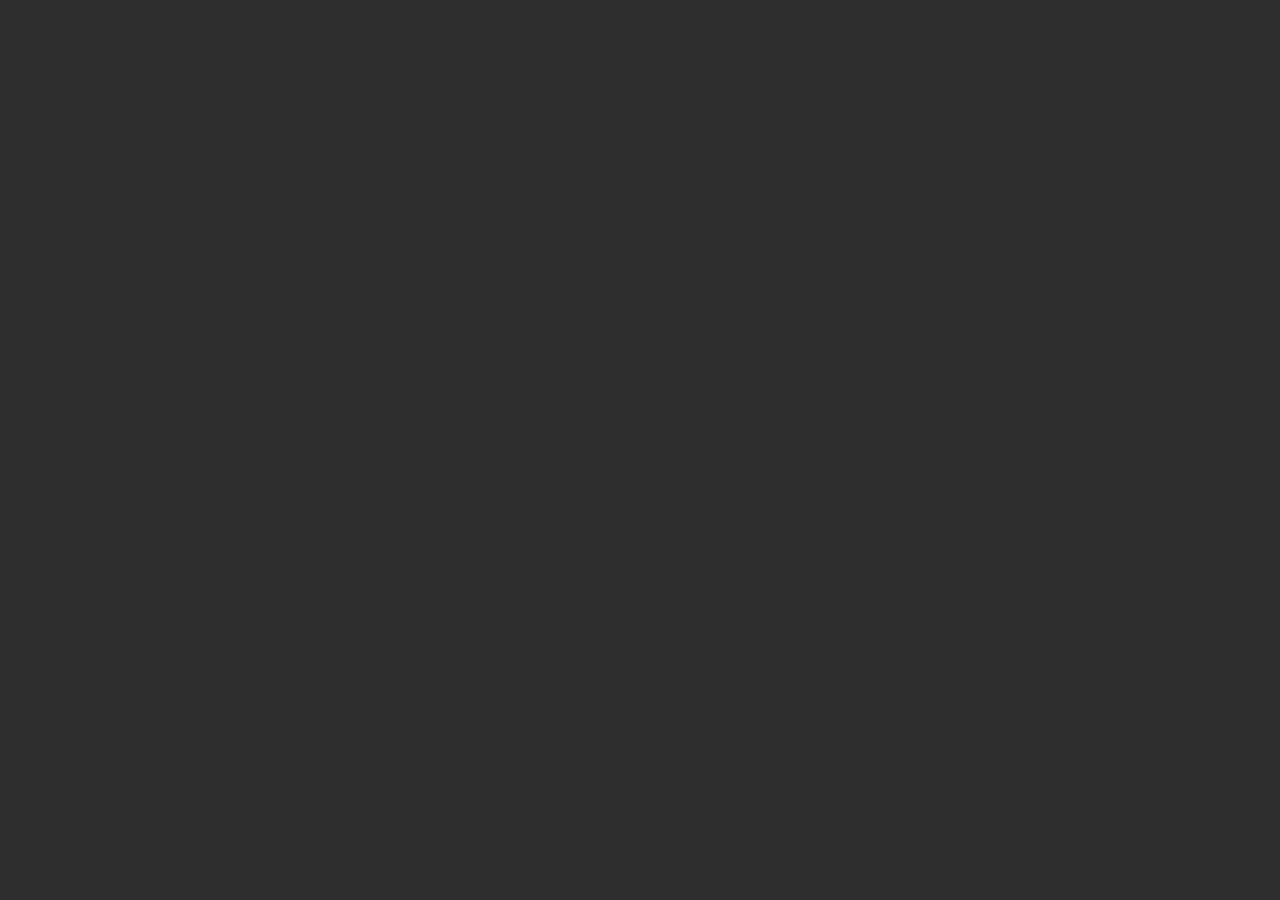
==== index.html @ 242e1107 "Auto-generated commit [ci skip]" ====
<!DOCTYPE html>
<html lang="en" data-critters-container>
  <head>
    <meta charset="utf-8">
    <title>MyFlixAngular</title>
    <base href="/myFlix-Angular-App/">
    <meta name="viewport" content="width=device-width, initial-scale=1">
    <link rel="icon" type="image/x-icon" href="favicon.ico">
    <link rel="preconnect" href="https://fonts.gstatic.com">
    <style type="text/css">@font-face{font-family:'Roboto';font-style:normal;font-weight:300;font-display:swap;src:url(https://fonts.gstatic.com/s/roboto/v30/KFOlCnqEu92Fr1MmSU5fCRc4AMP6lbBP.woff2) format('woff2');unicode-range:U+0460-052F, U+1C80-1C88, U+20B4, U+2DE0-2DFF, U+A640-A69F, U+FE2E-FE2F;}@font-face{font-family:'Roboto';font-style:normal;font-weight:300;font-display:swap;src:url(https://fonts.gstatic.com/s/roboto/v30/KFOlCnqEu92Fr1MmSU5fABc4AMP6lbBP.woff2) format('woff2');unicode-range:U+0301, U+0400-045F, U+0490-0491, U+04B0-04B1, U+2116;}@font-face{font-family:'Roboto';font-style:normal;font-weight:300;font-display:swap;src:url(https://fonts.gstatic.com/s/roboto/v30/KFOlCnqEu92Fr1MmSU5fCBc4AMP6lbBP.woff2) format('woff2');unicode-range:U+1F00-1FFF;}@font-face{font-family:'Roboto';font-style:normal;font-weight:300;font-display:swap;src:url(https://fonts.gstatic.com/s/roboto/v30/KFOlCnqEu92Fr1MmSU5fBxc4AMP6lbBP.woff2) format('woff2');unicode-range:U+0370-0377, U+037A-037F, U+0384-038A, U+038C, U+038E-03A1, U+03A3-03FF;}@font-face{font-family:'Roboto';font-style:normal;font-weight:300;font-display:swap;src:url(https://fonts.gstatic.com/s/roboto/v30/KFOlCnqEu92Fr1MmSU5fCxc4AMP6lbBP.woff2) format('woff2');unicode-range:U+0102-0103, U+0110-0111, U+0128-0129, U+0168-0169, U+01A0-01A1, U+01AF-01B0, U+0300-0301, U+0303-0304, U+0308-0309, U+0323, U+0329, U+1EA0-1EF9, U+20AB;}@font-face{font-family:'Roboto';font-style:normal;font-weight:300;font-display:swap;src:url(https://fonts.gstatic.com/s/roboto/v30/KFOlCnqEu92Fr1MmSU5fChc4AMP6lbBP.woff2) format('woff2');unicode-range:U+0100-02AF, U+0304, U+0308, U+0329, U+1E00-1E9F, U+1EF2-1EFF, U+2020, U+20A0-20AB, U+20AD-20C0, U+2113, U+2C60-2C7F, U+A720-A7FF;}@font-face{font-family:'Roboto';font-style:normal;font-weight:300;font-display:swap;src:url(https://fonts.gstatic.com/s/roboto/v30/KFOlCnqEu92Fr1MmSU5fBBc4AMP6lQ.woff2) format('woff2');unicode-range:U+0000-00FF, U+0131, U+0152-0153, U+02BB-02BC, U+02C6, U+02DA, U+02DC, U+0304, U+0308, U+0329, U+2000-206F, U+2074, U+20AC, U+2122, U+2191, U+2193, U+2212, U+2215, U+FEFF, U+FFFD;}@font-face{font-family:'Roboto';font-style:normal;font-weight:400;font-display:swap;src:url(https://fonts.gstatic.com/s/roboto/v30/KFOmCnqEu92Fr1Mu72xKKTU1Kvnz.woff2) format('woff2');unicode-range:U+0460-052F, U+1C80-1C88, U+20B4, U+2DE0-2DFF, U+A640-A69F, U+FE2E-FE2F;}@font-face{font-family:'Roboto';font-style:normal;font-weight:400;font-display:swap;src:url(https://fonts.gstatic.com/s/roboto/v30/KFOmCnqEu92Fr1Mu5mxKKTU1Kvnz.woff2) format('woff2');unicode-range:U+0301, U+0400-045F, U+0490-0491, U+04B0-04B1, U+2116;}@font-face{font-family:'Roboto';font-style:normal;font-weight:400;font-display:swap;src:url(https://fonts.gstatic.com/s/roboto/v30/KFOmCnqEu92Fr1Mu7mxKKTU1Kvnz.woff2) format('woff2');unicode-range:U+1F00-1FFF;}@font-face{font-family:'Roboto';font-style:normal;font-weight:400;font-display:swap;src:url(https://fonts.gstatic.com/s/roboto/v30/KFOmCnqEu92Fr1Mu4WxKKTU1Kvnz.woff2) format('woff2');unicode-range:U+0370-0377, U+037A-037F, U+0384-038A, U+038C, U+038E-03A1, U+03A3-03FF;}@font-face{font-family:'Roboto';font-style:normal;font-weight:400;font-display:swap;src:url(https://fonts.gstatic.com/s/roboto/v30/KFOmCnqEu92Fr1Mu7WxKKTU1Kvnz.woff2) format('woff2');unicode-range:U+0102-0103, U+0110-0111, U+0128-0129, U+0168-0169, U+01A0-01A1, U+01AF-01B0, U+0300-0301, U+0303-0304, U+0308-0309, U+0323, U+0329, U+1EA0-1EF9, U+20AB;}@font-face{font-family:'Roboto';font-style:normal;font-weight:400;font-display:swap;src:url(https://fonts.gstatic.com/s/roboto/v30/KFOmCnqEu92Fr1Mu7GxKKTU1Kvnz.woff2) format('woff2');unicode-range:U+0100-02AF, U+0304, U+0308, U+0329, U+1E00-1E9F, U+1EF2-1EFF, U+2020, U+20A0-20AB, U+20AD-20C0, U+2113, U+2C60-2C7F, U+A720-A7FF;}@font-face{font-family:'Roboto';font-style:normal;font-weight:400;font-display:swap;src:url(https://fonts.gstatic.com/s/roboto/v30/KFOmCnqEu92Fr1Mu4mxKKTU1Kg.woff2) format('woff2');unicode-range:U+0000-00FF, U+0131, U+0152-0153, U+02BB-02BC, U+02C6, U+02DA, U+02DC, U+0304, U+0308, U+0329, U+2000-206F, U+2074, U+20AC, U+2122, U+2191, U+2193, U+2212, U+2215, U+FEFF, U+FFFD;}@font-face{font-family:'Roboto';font-style:normal;font-weight:500;font-display:swap;src:url(https://fonts.gstatic.com/s/roboto/v30/KFOlCnqEu92Fr1MmEU9fCRc4AMP6lbBP.woff2) format('woff2');unicode-range:U+0460-052F, U+1C80-1C88, U+20B4, U+2DE0-2DFF, U+A640-A69F, U+FE2E-FE2F;}@font-face{font-family:'Roboto';font-style:normal;font-weight:500;font-display:swap;src:url(https://fonts.gstatic.com/s/roboto/v30/KFOlCnqEu92Fr1MmEU9fABc4AMP6lbBP.woff2) format('woff2');unicode-range:U+0301, U+0400-045F, U+0490-0491, U+04B0-04B1, U+2116;}@font-face{font-family:'Roboto';font-style:normal;font-weight:500;font-display:swap;src:url(https://fonts.gstatic.com/s/roboto/v30/KFOlCnqEu92Fr1MmEU9fCBc4AMP6lbBP.woff2) format('woff2');unicode-range:U+1F00-1FFF;}@font-face{font-family:'Roboto';font-style:normal;font-weight:500;font-display:swap;src:url(https://fonts.gstatic.com/s/roboto/v30/KFOlCnqEu92Fr1MmEU9fBxc4AMP6lbBP.woff2) format('woff2');unicode-range:U+0370-0377, U+037A-037F, U+0384-038A, U+038C, U+038E-03A1, U+03A3-03FF;}@font-face{font-family:'Roboto';font-style:normal;font-weight:500;font-display:swap;src:url(https://fonts.gstatic.com/s/roboto/v30/KFOlCnqEu92Fr1MmEU9fCxc4AMP6lbBP.woff2) format('woff2');unicode-range:U+0102-0103, U+0110-0111, U+0128-0129, U+0168-0169, U+01A0-01A1, U+01AF-01B0, U+0300-0301, U+0303-0304, U+0308-0309, U+0323, U+0329, U+1EA0-1EF9, U+20AB;}@font-face{font-family:'Roboto';font-style:normal;font-weight:500;font-display:swap;src:url(https://fonts.gstatic.com/s/roboto/v30/KFOlCnqEu92Fr1MmEU9fChc4AMP6lbBP.woff2) format('woff2');unicode-range:U+0100-02AF, U+0304, U+0308, U+0329, U+1E00-1E9F, U+1EF2-1EFF, U+2020, U+20A0-20AB, U+20AD-20C0, U+2113, U+2C60-2C7F, U+A720-A7FF;}@font-face{font-family:'Roboto';font-style:normal;font-weight:500;font-display:swap;src:url(https://fonts.gstatic.com/s/roboto/v30/KFOlCnqEu92Fr1MmEU9fBBc4AMP6lQ.woff2) format('woff2');unicode-range:U+0000-00FF, U+0131, U+0152-0153, U+02BB-02BC, U+02C6, U+02DA, U+02DC, U+0304, U+0308, U+0329, U+2000-206F, U+2074, U+20AC, U+2122, U+2191, U+2193, U+2212, U+2215, U+FEFF, U+FFFD;}</style>
    <style type="text/css">@font-face{font-family:'Material Icons';font-style:normal;font-weight:400;src:url(https://fonts.gstatic.com/s/materialicons/v142/flUhRq6tzZclQEJ-Vdg-IuiaDsNcIhQ8tQ.woff2) format('woff2');}.material-icons{font-family:'Material Icons';font-weight:normal;font-style:normal;font-size:24px;line-height:1;letter-spacing:normal;text-transform:none;display:inline-block;white-space:nowrap;word-wrap:normal;direction:ltr;-webkit-font-feature-settings:'liga';-webkit-font-smoothing:antialiased;}</style>
      <link rel="preconnect" href="https://fonts.gstatic.com">
    <style type="text/css">@font-face{font-family:'Roboto';font-style:normal;font-weight:300;font-display:swap;src:url(https://fonts.gstatic.com/s/roboto/v30/KFOlCnqEu92Fr1MmSU5fCRc4AMP6lbBP.woff2) format('woff2');unicode-range:U+0460-052F, U+1C80-1C88, U+20B4, U+2DE0-2DFF, U+A640-A69F, U+FE2E-FE2F;}@font-face{font-family:'Roboto';font-style:normal;font-weight:300;font-display:swap;src:url(https://fonts.gstatic.com/s/roboto/v30/KFOlCnqEu92Fr1MmSU5fABc4AMP6lbBP.woff2) format('woff2');unicode-range:U+0301, U+0400-045F, U+0490-0491, U+04B0-04B1, U+2116;}@font-face{font-family:'Roboto';font-style:normal;font-weight:300;font-display:swap;src:url(https://fonts.gstatic.com/s/roboto/v30/KFOlCnqEu92Fr1MmSU5fCBc4AMP6lbBP.woff2) format('woff2');unicode-range:U+1F00-1FFF;}@font-face{font-family:'Roboto';font-style:normal;font-weight:300;font-display:swap;src:url(https://fonts.gstatic.com/s/roboto/v30/KFOlCnqEu92Fr1MmSU5fBxc4AMP6lbBP.woff2) format('woff2');unicode-range:U+0370-0377, U+037A-037F, U+0384-038A, U+038C, U+038E-03A1, U+03A3-03FF;}@font-face{font-family:'Roboto';font-style:normal;font-weight:300;font-display:swap;src:url(https://fonts.gstatic.com/s/roboto/v30/KFOlCnqEu92Fr1MmSU5fCxc4AMP6lbBP.woff2) format('woff2');unicode-range:U+0102-0103, U+0110-0111, U+0128-0129, U+0168-0169, U+01A0-01A1, U+01AF-01B0, U+0300-0301, U+0303-0304, U+0308-0309, U+0323, U+0329, U+1EA0-1EF9, U+20AB;}@font-face{font-family:'Roboto';font-style:normal;font-weight:300;font-display:swap;src:url(https://fonts.gstatic.com/s/roboto/v30/KFOlCnqEu92Fr1MmSU5fChc4AMP6lbBP.woff2) format('woff2');unicode-range:U+0100-02AF, U+0304, U+0308, U+0329, U+1E00-1E9F, U+1EF2-1EFF, U+2020, U+20A0-20AB, U+20AD-20C0, U+2113, U+2C60-2C7F, U+A720-A7FF;}@font-face{font-family:'Roboto';font-style:normal;font-weight:300;font-display:swap;src:url(https://fonts.gstatic.com/s/roboto/v30/KFOlCnqEu92Fr1MmSU5fBBc4AMP6lQ.woff2) format('woff2');unicode-range:U+0000-00FF, U+0131, U+0152-0153, U+02BB-02BC, U+02C6, U+02DA, U+02DC, U+0304, U+0308, U+0329, U+2000-206F, U+2074, U+20AC, U+2122, U+2191, U+2193, U+2212, U+2215, U+FEFF, U+FFFD;}@font-face{font-family:'Roboto';font-style:normal;font-weight:400;font-display:swap;src:url(https://fonts.gstatic.com/s/roboto/v30/KFOmCnqEu92Fr1Mu72xKKTU1Kvnz.woff2) format('woff2');unicode-range:U+0460-052F, U+1C80-1C88, U+20B4, U+2DE0-2DFF, U+A640-A69F, U+FE2E-FE2F;}@font-face{font-family:'Roboto';font-style:normal;font-weight:400;font-display:swap;src:url(https://fonts.gstatic.com/s/roboto/v30/KFOmCnqEu92Fr1Mu5mxKKTU1Kvnz.woff2) format('woff2');unicode-range:U+0301, U+0400-045F, U+0490-0491, U+04B0-04B1, U+2116;}@font-face{font-family:'Roboto';font-style:normal;font-weight:400;font-display:swap;src:url(https://fonts.gstatic.com/s/roboto/v30/KFOmCnqEu92Fr1Mu7mxKKTU1Kvnz.woff2) format('woff2');unicode-range:U+1F00-1FFF;}@font-face{font-family:'Roboto';font-style:normal;font-weight:400;font-display:swap;src:url(https://fonts.gstatic.com/s/roboto/v30/KFOmCnqEu92Fr1Mu4WxKKTU1Kvnz.woff2) format('woff2');unicode-range:U+0370-0377, U+037A-037F, U+0384-038A, U+038C, U+038E-03A1, U+03A3-03FF;}@font-face{font-family:'Roboto';font-style:normal;font-weight:400;font-display:swap;src:url(https://fonts.gstatic.com/s/roboto/v30/KFOmCnqEu92Fr1Mu7WxKKTU1Kvnz.woff2) format('woff2');unicode-range:U+0102-0103, U+0110-0111, U+0128-0129, U+0168-0169, U+01A0-01A1, U+01AF-01B0, U+0300-0301, U+0303-0304, U+0308-0309, U+0323, U+0329, U+1EA0-1EF9, U+20AB;}@font-face{font-family:'Roboto';font-style:normal;font-weight:400;font-display:swap;src:url(https://fonts.gstatic.com/s/roboto/v30/KFOmCnqEu92Fr1Mu7GxKKTU1Kvnz.woff2) format('woff2');unicode-range:U+0100-02AF, U+0304, U+0308, U+0329, U+1E00-1E9F, U+1EF2-1EFF, U+2020, U+20A0-20AB, U+20AD-20C0, U+2113, U+2C60-2C7F, U+A720-A7FF;}@font-face{font-family:'Roboto';font-style:normal;font-weight:400;font-display:swap;src:url(https://fonts.gstatic.com/s/roboto/v30/KFOmCnqEu92Fr1Mu4mxKKTU1Kg.woff2) format('woff2');unicode-range:U+0000-00FF, U+0131, U+0152-0153, U+02BB-02BC, U+02C6, U+02DA, U+02DC, U+0304, U+0308, U+0329, U+2000-206F, U+2074, U+20AC, U+2122, U+2191, U+2193, U+2212, U+2215, U+FEFF, U+FFFD;}@font-face{font-family:'Roboto';font-style:normal;font-weight:500;font-display:swap;src:url(https://fonts.gstatic.com/s/roboto/v30/KFOlCnqEu92Fr1MmEU9fCRc4AMP6lbBP.woff2) format('woff2');unicode-range:U+0460-052F, U+1C80-1C88, U+20B4, U+2DE0-2DFF, U+A640-A69F, U+FE2E-FE2F;}@font-face{font-family:'Roboto';font-style:normal;font-weight:500;font-display:swap;src:url(https://fonts.gstatic.com/s/roboto/v30/KFOlCnqEu92Fr1MmEU9fABc4AMP6lbBP.woff2) format('woff2');unicode-range:U+0301, U+0400-045F, U+0490-0491, U+04B0-04B1, U+2116;}@font-face{font-family:'Roboto';font-style:normal;font-weight:500;font-display:swap;src:url(https://fonts.gstatic.com/s/roboto/v30/KFOlCnqEu92Fr1MmEU9fCBc4AMP6lbBP.woff2) format('woff2');unicode-range:U+1F00-1FFF;}@font-face{font-family:'Roboto';font-style:normal;font-weight:500;font-display:swap;src:url(https://fonts.gstatic.com/s/roboto/v30/KFOlCnqEu92Fr1MmEU9fBxc4AMP6lbBP.woff2) format('woff2');unicode-range:U+0370-0377, U+037A-037F, U+0384-038A, U+038C, U+038E-03A1, U+03A3-03FF;}@font-face{font-family:'Roboto';font-style:normal;font-weight:500;font-display:swap;src:url(https://fonts.gstatic.com/s/roboto/v30/KFOlCnqEu92Fr1MmEU9fCxc4AMP6lbBP.woff2) format('woff2');unicode-range:U+0102-0103, U+0110-0111, U+0128-0129, U+0168-0169, U+01A0-01A1, U+01AF-01B0, U+0300-0301, U+0303-0304, U+0308-0309, U+0323, U+0329, U+1EA0-1EF9, U+20AB;}@font-face{font-family:'Roboto';font-style:normal;font-weight:500;font-display:swap;src:url(https://fonts.gstatic.com/s/roboto/v30/KFOlCnqEu92Fr1MmEU9fChc4AMP6lbBP.woff2) format('woff2');unicode-range:U+0100-02AF, U+0304, U+0308, U+0329, U+1E00-1E9F, U+1EF2-1EFF, U+2020, U+20A0-20AB, U+20AD-20C0, U+2113, U+2C60-2C7F, U+A720-A7FF;}@font-face{font-family:'Roboto';font-style:normal;font-weight:500;font-display:swap;src:url(https://fonts.gstatic.com/s/roboto/v30/KFOlCnqEu92Fr1MmEU9fBBc4AMP6lQ.woff2) format('woff2');unicode-range:U+0000-00FF, U+0131, U+0152-0153, U+02BB-02BC, U+02C6, U+02DA, U+02DC, U+0304, U+0308, U+0329, U+2000-206F, U+2074, U+20AC, U+2122, U+2191, U+2193, U+2212, U+2215, U+FEFF, U+FFFD;}</style>
    <style type="text/css">@font-face{font-family:'Material Icons';font-style:normal;font-weight:400;src:url(https://fonts.gstatic.com/s/materialicons/v142/flUhRq6tzZclQEJ-Vdg-IuiaDsNcIhQ8tQ.woff2) format('woff2');}.material-icons{font-family:'Material Icons';font-weight:normal;font-style:normal;font-size:24px;line-height:1;letter-spacing:normal;text-transform:none;display:inline-block;white-space:nowrap;word-wrap:normal;direction:ltr;-webkit-font-feature-settings:'liga';-webkit-font-smoothing:antialiased;}</style>
<style>html{--mat-option-selected-state-label-text-color:#3f51b5;--mat-option-label-text-color:rgba(0, 0, 0, .87);--mat-option-hover-state-layer-color:rgba(0, 0, 0, .04);--mat-option-focus-state-layer-color:rgba(0, 0, 0, .04);--mat-option-selected-state-layer-color:rgba(0, 0, 0, .04)}html{--mat-optgroup-label-text-color:rgba(0, 0, 0, .87)}html{--mdc-filled-text-field-caret-color:#3f51b5;--mdc-filled-text-field-focus-active-indicator-color:#3f51b5;--mdc-filled-text-field-focus-label-text-color:rgba(63, 81, 181, .87);--mdc-filled-text-field-container-color:whitesmoke;--mdc-filled-text-field-disabled-container-color:#fafafa;--mdc-filled-text-field-label-text-color:rgba(0, 0, 0, .6);--mdc-filled-text-field-disabled-label-text-color:rgba(0, 0, 0, .38);--mdc-filled-text-field-input-text-color:rgba(0, 0, 0, .87);--mdc-filled-text-field-disabled-input-text-color:rgba(0, 0, 0, .38);--mdc-filled-text-field-input-text-placeholder-color:rgba(0, 0, 0, .6);--mdc-filled-text-field-error-focus-label-text-color:#f44336;--mdc-filled-text-field-error-label-text-color:#f44336;--mdc-filled-text-field-error-caret-color:#f44336;--mdc-filled-text-field-active-indicator-color:rgba(0, 0, 0, .42);--mdc-filled-text-field-disabled-active-indicator-color:rgba(0, 0, 0, .06);--mdc-filled-text-field-hover-active-indicator-color:rgba(0, 0, 0, .87);--mdc-filled-text-field-error-active-indicator-color:#f44336;--mdc-filled-text-field-error-focus-active-indicator-color:#f44336;--mdc-filled-text-field-error-hover-active-indicator-color:#f44336;--mdc-outlined-text-field-caret-color:#3f51b5;--mdc-outlined-text-field-focus-outline-color:#3f51b5;--mdc-outlined-text-field-focus-label-text-color:rgba(63, 81, 181, .87);--mdc-outlined-text-field-label-text-color:rgba(0, 0, 0, .6);--mdc-outlined-text-field-disabled-label-text-color:rgba(0, 0, 0, .38);--mdc-outlined-text-field-input-text-color:rgba(0, 0, 0, .87);--mdc-outlined-text-field-disabled-input-text-color:rgba(0, 0, 0, .38);--mdc-outlined-text-field-input-text-placeholder-color:rgba(0, 0, 0, .6);--mdc-outlined-text-field-error-caret-color:#f44336;--mdc-outlined-text-field-error-focus-label-text-color:#f44336;--mdc-outlined-text-field-error-label-text-color:#f44336;--mdc-outlined-text-field-outline-color:rgba(0, 0, 0, .38);--mdc-outlined-text-field-disabled-outline-color:rgba(0, 0, 0, .06);--mdc-outlined-text-field-hover-outline-color:rgba(0, 0, 0, .87);--mdc-outlined-text-field-error-focus-outline-color:#f44336;--mdc-outlined-text-field-error-hover-outline-color:#f44336;--mdc-outlined-text-field-error-outline-color:#f44336;--mat-form-field-disabled-input-text-placeholder-color:rgba(0, 0, 0, .38)}html{--mat-select-panel-background-color:white;--mat-select-enabled-trigger-text-color:rgba(0, 0, 0, .87);--mat-select-disabled-trigger-text-color:rgba(0, 0, 0, .38);--mat-select-placeholder-text-color:rgba(0, 0, 0, .6);--mat-select-enabled-arrow-color:rgba(0, 0, 0, .54);--mat-select-disabled-arrow-color:rgba(0, 0, 0, .38);--mat-select-focused-arrow-color:rgba(63, 81, 181, .87);--mat-select-invalid-arrow-color:rgba(244, 67, 54, .87)}html{--mat-autocomplete-background-color:white}html{--mat-menu-item-label-text-color:rgba(0, 0, 0, .87);--mat-menu-item-icon-color:rgba(0, 0, 0, .87);--mat-menu-item-hover-state-layer-color:rgba(0, 0, 0, .04);--mat-menu-item-focus-state-layer-color:rgba(0, 0, 0, .04);--mat-menu-container-color:white}html{--mat-paginator-container-text-color:rgba(0, 0, 0, .87);--mat-paginator-container-background-color:white;--mat-paginator-enabled-icon-color:rgba(0, 0, 0, .54);--mat-paginator-disabled-icon-color:rgba(0, 0, 0, .12)}html{--mat-paginator-container-size:56px}html{--mdc-checkbox-disabled-selected-icon-color:rgba(0, 0, 0, .38);--mdc-checkbox-disabled-unselected-icon-color:rgba(0, 0, 0, .38);--mdc-checkbox-selected-checkmark-color:#fff;--mdc-checkbox-selected-focus-icon-color:#ff4081;--mdc-checkbox-selected-hover-icon-color:#ff4081;--mdc-checkbox-selected-icon-color:#ff4081;--mdc-checkbox-selected-pressed-icon-color:#ff4081;--mdc-checkbox-unselected-focus-icon-color:#212121;--mdc-checkbox-unselected-hover-icon-color:#212121;--mdc-checkbox-unselected-icon-color:rgba(0, 0, 0, .54);--mdc-checkbox-unselected-pressed-icon-color:rgba(0, 0, 0, .54);--mdc-checkbox-selected-focus-state-layer-color:#ff4081;--mdc-checkbox-selected-hover-state-layer-color:#ff4081;--mdc-checkbox-selected-pressed-state-layer-color:#ff4081;--mdc-checkbox-unselected-focus-state-layer-color:black;--mdc-checkbox-unselected-hover-state-layer-color:black;--mdc-checkbox-unselected-pressed-state-layer-color:black}html{--mdc-checkbox-state-layer-size:40px}html{--mat-table-background-color:white;--mat-table-header-headline-color:rgba(0, 0, 0, .87);--mat-table-row-item-label-text-color:rgba(0, 0, 0, .87);--mat-table-row-item-outline-color:rgba(0, 0, 0, .12)}html{--mat-table-header-container-height:56px;--mat-table-footer-container-height:52px;--mat-table-row-item-container-height:52px}html{--mat-badge-background-color:#3f51b5;--mat-badge-text-color:white;--mat-badge-disabled-state-background-color:#b9b9b9;--mat-badge-disabled-state-text-color:rgba(0, 0, 0, .38)}html{--mat-bottom-sheet-container-text-color:rgba(0, 0, 0, .87);--mat-bottom-sheet-container-background-color:white}html{--mat-legacy-button-toggle-text-color:rgba(0, 0, 0, .38);--mat-legacy-button-toggle-state-layer-color:rgba(0, 0, 0, .12);--mat-legacy-button-toggle-selected-state-text-color:rgba(0, 0, 0, .54);--mat-legacy-button-toggle-selected-state-background-color:#e0e0e0;--mat-legacy-button-toggle-disabled-state-text-color:rgba(0, 0, 0, .26);--mat-legacy-button-toggle-disabled-state-background-color:#eeeeee;--mat-legacy-button-toggle-disabled-selected-state-background-color:#bdbdbd;--mat-standard-button-toggle-text-color:rgba(0, 0, 0, .87);--mat-standard-button-toggle-background-color:white;--mat-standard-button-toggle-state-layer-color:black;--mat-standard-button-toggle-selected-state-background-color:#e0e0e0;--mat-standard-button-toggle-selected-state-text-color:rgba(0, 0, 0, .87);--mat-standard-button-toggle-disabled-state-text-color:rgba(0, 0, 0, .26);--mat-standard-button-toggle-disabled-state-background-color:white;--mat-standard-button-toggle-disabled-selected-state-text-color:rgba(0, 0, 0, .87);--mat-standard-button-toggle-disabled-selected-state-background-color:#bdbdbd;--mat-standard-button-toggle-divider-color:#e0e0e0}html{--mat-standard-button-toggle-height:48px}html{--mat-datepicker-calendar-date-selected-state-text-color:white;--mat-datepicker-calendar-date-selected-state-background-color:#3f51b5;--mat-datepicker-calendar-date-selected-disabled-state-background-color:rgba(63, 81, 181, .4);--mat-datepicker-calendar-date-today-selected-state-outline-color:white;--mat-datepicker-calendar-date-focus-state-background-color:rgba(63, 81, 181, .3);--mat-datepicker-calendar-date-hover-state-background-color:rgba(63, 81, 181, .3);--mat-datepicker-toggle-active-state-icon-color:#3f51b5;--mat-datepicker-calendar-date-in-range-state-background-color:rgba(63, 81, 181, .2);--mat-datepicker-calendar-date-in-comparison-range-state-background-color:rgba(249, 171, 0, .2);--mat-datepicker-calendar-date-in-overlap-range-state-background-color:#a8dab5;--mat-datepicker-calendar-date-in-overlap-range-selected-state-background-color:#46a35e;--mat-datepicker-toggle-icon-color:rgba(0, 0, 0, .54);--mat-datepicker-calendar-body-label-text-color:rgba(0, 0, 0, .54);--mat-datepicker-calendar-period-button-icon-color:rgba(0, 0, 0, .54);--mat-datepicker-calendar-navigation-button-icon-color:rgba(0, 0, 0, .54);--mat-datepicker-calendar-header-divider-color:rgba(0, 0, 0, .12);--mat-datepicker-calendar-header-text-color:rgba(0, 0, 0, .54);--mat-datepicker-calendar-date-today-outline-color:rgba(0, 0, 0, .38);--mat-datepicker-calendar-date-today-disabled-state-outline-color:rgba(0, 0, 0, .18);--mat-datepicker-calendar-date-text-color:rgba(0, 0, 0, .87);--mat-datepicker-calendar-date-outline-color:transparent;--mat-datepicker-calendar-date-disabled-state-text-color:rgba(0, 0, 0, .38);--mat-datepicker-calendar-date-preview-state-outline-color:rgba(0, 0, 0, .24);--mat-datepicker-range-input-separator-color:rgba(0, 0, 0, .87);--mat-datepicker-range-input-disabled-state-separator-color:rgba(0, 0, 0, .38);--mat-datepicker-range-input-disabled-state-text-color:rgba(0, 0, 0, .38);--mat-datepicker-calendar-container-background-color:white;--mat-datepicker-calendar-container-text-color:rgba(0, 0, 0, .87)}html{--mat-divider-color:rgba(0, 0, 0, .12)}html{--mat-expansion-container-background-color:white;--mat-expansion-container-text-color:rgba(0, 0, 0, .87);--mat-expansion-actions-divider-color:rgba(0, 0, 0, .12);--mat-expansion-header-hover-state-layer-color:rgba(0, 0, 0, .04);--mat-expansion-header-focus-state-layer-color:rgba(0, 0, 0, .04);--mat-expansion-header-disabled-state-text-color:rgba(0, 0, 0, .26);--mat-expansion-header-text-color:rgba(0, 0, 0, .87);--mat-expansion-header-description-color:rgba(0, 0, 0, .54);--mat-expansion-header-indicator-color:rgba(0, 0, 0, .54)}html{--mat-expansion-header-collapsed-state-height:48px;--mat-expansion-header-expanded-state-height:64px}html{--mat-icon-color:inherit}html{--mat-sidenav-container-divider-color:rgba(0, 0, 0, .12);--mat-sidenav-container-background-color:white;--mat-sidenav-container-text-color:rgba(0, 0, 0, .87);--mat-sidenav-content-background-color:#fafafa;--mat-sidenav-content-text-color:rgba(0, 0, 0, .87);--mat-sidenav-scrim-color:rgba(0, 0, 0, .6)}html{--mat-stepper-header-icon-foreground-color:white;--mat-stepper-header-selected-state-icon-background-color:#3f51b5;--mat-stepper-header-selected-state-icon-foreground-color:white;--mat-stepper-header-done-state-icon-background-color:#3f51b5;--mat-stepper-header-done-state-icon-foreground-color:white;--mat-stepper-header-edit-state-icon-background-color:#3f51b5;--mat-stepper-header-edit-state-icon-foreground-color:white;--mat-stepper-container-color:white;--mat-stepper-line-color:rgba(0, 0, 0, .12);--mat-stepper-header-hover-state-layer-color:rgba(0, 0, 0, .04);--mat-stepper-header-focus-state-layer-color:rgba(0, 0, 0, .04);--mat-stepper-header-label-text-color:rgba(0, 0, 0, .54);--mat-stepper-header-optional-label-text-color:rgba(0, 0, 0, .54);--mat-stepper-header-selected-state-label-text-color:rgba(0, 0, 0, .87);--mat-stepper-header-error-state-label-text-color:#f44336;--mat-stepper-header-icon-background-color:rgba(0, 0, 0, .54);--mat-stepper-header-error-state-icon-foreground-color:#f44336;--mat-stepper-header-error-state-icon-background-color:transparent}html{--mat-stepper-header-height:72px}html{--mat-toolbar-container-background-color:whitesmoke;--mat-toolbar-container-text-color:rgba(0, 0, 0, .87)}html{--mat-toolbar-standard-height:64px;--mat-toolbar-mobile-height:56px}body{background-color:#2e2e2e}</style><link rel="stylesheet" href="styles.3b7b56a2bb31c75d.css" media="print" onload="this.media='all'"><noscript><link rel="stylesheet" href="styles.3b7b56a2bb31c75d.css"></noscript></head>
  <body class="mat-typography">
    <app-root></app-root>
  <script src="runtime.bb5b19bd6071926d.js" type="module"></script><script src="polyfills.2b4f2e9ab1b556fb.js" type="module"></script><script src="main.c31ed120d4f94901.js" type="module"></script></body>
</html>
---- styles.3b7b56a2bb31c75d.css ----
.mat-ripple{overflow:hidden;position:relative}.mat-ripple:not(:empty){transform:translateZ(0)}.mat-ripple.mat-ripple-unbounded{overflow:visible}.mat-ripple-element{position:absolute;border-radius:50%;pointer-events:none;transition:opacity,transform 0ms cubic-bezier(0,0,.2,1);transform:scale3d(0,0,0)}.cdk-high-contrast-active .mat-ripple-element{display:none}.cdk-visually-hidden{border:0;clip:rect(0 0 0 0);height:1px;margin:-1px;overflow:hidden;padding:0;position:absolute;width:1px;white-space:nowrap;outline:0;-webkit-appearance:none;-moz-appearance:none;left:0}[dir=rtl] .cdk-visually-hidden{left:auto;right:0}.cdk-overlay-container,.cdk-global-overlay-wrapper{pointer-events:none;top:0;left:0;height:100%;width:100%}.cdk-overlay-container{position:fixed;z-index:1000}.cdk-overlay-container:empty{display:none}.cdk-global-overlay-wrapper{display:flex;position:absolute;z-index:1000}.cdk-overlay-pane{position:absolute;pointer-events:auto;box-sizing:border-box;z-index:1000;display:flex;max-width:100%;max-height:100%}.cdk-overlay-backdrop{position:absolute;inset:0;z-index:1000;pointer-events:auto;-webkit-tap-highlight-color:transparent;transition:opacity .4s cubic-bezier(.25,.8,.25,1);opacity:0}.cdk-overlay-backdrop.cdk-overlay-backdrop-showing{opacity:1}.cdk-high-contrast-active .cdk-overlay-backdrop.cdk-overlay-backdrop-showing{opacity:.6}.cdk-overlay-dark-backdrop{background:rgba(0,0,0,.32)}.cdk-overlay-transparent-backdrop{transition:visibility 1ms linear,opacity 1ms linear;visibility:hidden;opacity:1}.cdk-overlay-transparent-backdrop.cdk-overlay-backdrop-showing{opacity:0;visibility:visible}.cdk-overlay-backdrop-noop-animation{transition:none}.cdk-overlay-connected-position-bounding-box{position:absolute;z-index:1000;display:flex;flex-direction:column;min-width:1px;min-height:1px}.cdk-global-scrollblock{position:fixed;width:100%;overflow-y:scroll}textarea.cdk-textarea-autosize{resize:none}textarea.cdk-textarea-autosize-measuring{padding:2px 0!important;box-sizing:content-box!important;height:auto!important;overflow:hidden!important}textarea.cdk-textarea-autosize-measuring-firefox{padding:2px 0!important;box-sizing:content-box!important;height:0!important}@keyframes cdk-text-field-autofill-start{}@keyframes cdk-text-field-autofill-end{}.cdk-text-field-autofill-monitored:-webkit-autofill{animation:cdk-text-field-autofill-start 0s 1ms}.cdk-text-field-autofill-monitored:not(:-webkit-autofill){animation:cdk-text-field-autofill-end 0s 1ms}.mat-focus-indicator{position:relative}.mat-focus-indicator:before{inset:0;position:absolute;box-sizing:border-box;pointer-events:none;display:var(--mat-focus-indicator-display, none);border:var(--mat-focus-indicator-border-width, 3px) var(--mat-focus-indicator-border-style, solid) var(--mat-focus-indicator-border-color, transparent);border-radius:var(--mat-focus-indicator-border-radius, 4px)}.mat-focus-indicator:focus:before{content:""}.cdk-high-contrast-active{--mat-focus-indicator-display: block}.mat-mdc-focus-indicator{position:relative}.mat-mdc-focus-indicator:before{inset:0;position:absolute;box-sizing:border-box;pointer-events:none;display:var(--mat-mdc-focus-indicator-display, none);border:var(--mat-mdc-focus-indicator-border-width, 3px) var(--mat-mdc-focus-indicator-border-style, solid) var(--mat-mdc-focus-indicator-border-color, transparent);border-radius:var(--mat-mdc-focus-indicator-border-radius, 4px)}.mat-mdc-focus-indicator:focus:before{content:""}.cdk-high-contrast-active{--mat-mdc-focus-indicator-display: block}.mat-ripple-element{background-color:#0000001a}html{--mat-option-selected-state-label-text-color: #3f51b5;--mat-option-label-text-color: rgba(0, 0, 0, .87);--mat-option-hover-state-layer-color: rgba(0, 0, 0, .04);--mat-option-focus-state-layer-color: rgba(0, 0, 0, .04);--mat-option-selected-state-layer-color: rgba(0, 0, 0, .04)}.mat-accent{--mat-option-selected-state-label-text-color: #ff4081}.mat-warn{--mat-option-selected-state-label-text-color: #f44336}html{--mat-optgroup-label-text-color: rgba(0, 0, 0, .87)}.mat-pseudo-checkbox-full{color:#0000008a}.mat-pseudo-checkbox-full.mat-pseudo-checkbox-disabled{color:#b0b0b0}.mat-primary .mat-pseudo-checkbox-checked.mat-pseudo-checkbox-minimal:after,.mat-primary .mat-pseudo-checkbox-indeterminate.mat-pseudo-checkbox-minimal:after{color:#3f51b5}.mat-primary .mat-pseudo-checkbox-checked.mat-pseudo-checkbox-full,.mat-primary .mat-pseudo-checkbox-indeterminate.mat-pseudo-checkbox-full{background:#3f51b5}.mat-primary .mat-pseudo-checkbox-checked.mat-pseudo-checkbox-full:after,.mat-primary .mat-pseudo-checkbox-indeterminate.mat-pseudo-checkbox-full:after{color:#fafafa}.mat-pseudo-checkbox-checked.mat-pseudo-checkbox-minimal:after,.mat-pseudo-checkbox-indeterminate.mat-pseudo-checkbox-minimal:after{color:#ff4081}.mat-pseudo-checkbox-checked.mat-pseudo-checkbox-full,.mat-pseudo-checkbox-indeterminate.mat-pseudo-checkbox-full{background:#ff4081}.mat-pseudo-checkbox-checked.mat-pseudo-checkbox-full:after,.mat-pseudo-checkbox-indeterminate.mat-pseudo-checkbox-full:after{color:#fafafa}.mat-accent .mat-pseudo-checkbox-checked.mat-pseudo-checkbox-minimal:after,.mat-accent .mat-pseudo-checkbox-indeterminate.mat-pseudo-checkbox-minimal:after{color:#ff4081}.mat-accent .mat-pseudo-checkbox-checked.mat-pseudo-checkbox-full,.mat-accent .mat-pseudo-checkbox-indeterminate.mat-pseudo-checkbox-full{background:#ff4081}.mat-accent .mat-pseudo-checkbox-checked.mat-pseudo-checkbox-full:after,.mat-accent .mat-pseudo-checkbox-indeterminate.mat-pseudo-checkbox-full:after{color:#fafafa}.mat-warn .mat-pseudo-checkbox-checked.mat-pseudo-checkbox-minimal:after,.mat-warn .mat-pseudo-checkbox-indeterminate.mat-pseudo-checkbox-minimal:after{color:#f44336}.mat-warn .mat-pseudo-checkbox-checked.mat-pseudo-checkbox-full,.mat-warn .mat-pseudo-checkbox-indeterminate.mat-pseudo-checkbox-full{background:#f44336}.mat-warn .mat-pseudo-checkbox-checked.mat-pseudo-checkbox-full:after,.mat-warn .mat-pseudo-checkbox-indeterminate.mat-pseudo-checkbox-full:after{color:#fafafa}.mat-pseudo-checkbox-disabled.mat-pseudo-checkbox-checked.mat-pseudo-checkbox-minimal:after,.mat-pseudo-checkbox-disabled.mat-pseudo-checkbox-indeterminate.mat-pseudo-checkbox-minimal:after{color:#b0b0b0}.mat-pseudo-checkbox-disabled.mat-pseudo-checkbox-checked.mat-pseudo-checkbox-full,.mat-pseudo-checkbox-disabled.mat-pseudo-checkbox-indeterminate.mat-pseudo-checkbox-full{background:#b0b0b0}.mat-app-background{background-color:#fafafa;color:#000000de}.mat-elevation-z0,.mat-mdc-elevation-specific.mat-elevation-z0{box-shadow:0 0 #0003,0 0 #00000024,0 0 #0000001f}.mat-elevation-z1,.mat-mdc-elevation-specific.mat-elevation-z1{box-shadow:0 2px 1px -1px #0003,0 1px 1px #00000024,0 1px 3px #0000001f}.mat-elevation-z2,.mat-mdc-elevation-specific.mat-elevation-z2{box-shadow:0 3px 1px -2px #0003,0 2px 2px #00000024,0 1px 5px #0000001f}.mat-elevation-z3,.mat-mdc-elevation-specific.mat-elevation-z3{box-shadow:0 3px 3px -2px #0003,0 3px 4px #00000024,0 1px 8px #0000001f}.mat-elevation-z4,.mat-mdc-elevation-specific.mat-elevation-z4{box-shadow:0 2px 4px -1px #0003,0 4px 5px #00000024,0 1px 10px #0000001f}.mat-elevation-z5,.mat-mdc-elevation-specific.mat-elevation-z5{box-shadow:0 3px 5px -1px #0003,0 5px 8px #00000024,0 1px 14px #0000001f}.mat-elevation-z6,.mat-mdc-elevation-specific.mat-elevation-z6{box-shadow:0 3px 5px -1px #0003,0 6px 10px #00000024,0 1px 18px #0000001f}.mat-elevation-z7,.mat-mdc-elevation-specific.mat-elevation-z7{box-shadow:0 4px 5px -2px #0003,0 7px 10px 1px #00000024,0 2px 16px 1px #0000001f}.mat-elevation-z8,.mat-mdc-elevation-specific.mat-elevation-z8{box-shadow:0 5px 5px -3px #0003,0 8px 10px 1px #00000024,0 3px 14px 2px #0000001f}.mat-elevation-z9,.mat-mdc-elevation-specific.mat-elevation-z9{box-shadow:0 5px 6px -3px #0003,0 9px 12px 1px #00000024,0 3px 16px 2px #0000001f}.mat-elevation-z10,.mat-mdc-elevation-specific.mat-elevation-z10{box-shadow:0 6px 6px -3px #0003,0 10px 14px 1px #00000024,0 4px 18px 3px #0000001f}.mat-elevation-z11,.mat-mdc-elevation-specific.mat-elevation-z11{box-shadow:0 6px 7px -4px #0003,0 11px 15px 1px #00000024,0 4px 20px 3px #0000001f}.mat-elevation-z12,.mat-mdc-elevation-specific.mat-elevation-z12{box-shadow:0 7px 8px -4px #0003,0 12px 17px 2px #00000024,0 5px 22px 4px #0000001f}.mat-elevation-z13,.mat-mdc-elevation-specific.mat-elevation-z13{box-shadow:0 7px 8px -4px #0003,0 13px 19px 2px #00000024,0 5px 24px 4px #0000001f}.mat-elevation-z14,.mat-mdc-elevation-specific.mat-elevation-z14{box-shadow:0 7px 9px -4px #0003,0 14px 21px 2px #00000024,0 5px 26px 4px #0000001f}.mat-elevation-z15,.mat-mdc-elevation-specific.mat-elevation-z15{box-shadow:0 8px 9px -5px #0003,0 15px 22px 2px #00000024,0 6px 28px 5px #0000001f}.mat-elevation-z16,.mat-mdc-elevation-specific.mat-elevation-z16{box-shadow:0 8px 10px -5px #0003,0 16px 24px 2px #00000024,0 6px 30px 5px #0000001f}.mat-elevation-z17,.mat-mdc-elevation-specific.mat-elevation-z17{box-shadow:0 8px 11px -5px #0003,0 17px 26px 2px #00000024,0 6px 32px 5px #0000001f}.mat-elevation-z18,.mat-mdc-elevation-specific.mat-elevation-z18{box-shadow:0 9px 11px -5px #0003,0 18px 28px 2px #00000024,0 7px 34px 6px #0000001f}.mat-elevation-z19,.mat-mdc-elevation-specific.mat-elevation-z19{box-shadow:0 9px 12px -6px #0003,0 19px 29px 2px #00000024,0 7px 36px 6px #0000001f}.mat-elevation-z20,.mat-mdc-elevation-specific.mat-elevation-z20{box-shadow:0 10px 13px -6px #0003,0 20px 31px 3px #00000024,0 8px 38px 7px #0000001f}.mat-elevation-z21,.mat-mdc-elevation-specific.mat-elevation-z21{box-shadow:0 10px 13px -6px #0003,0 21px 33px 3px #00000024,0 8px 40px 7px #0000001f}.mat-elevation-z22,.mat-mdc-elevation-specific.mat-elevation-z22{box-shadow:0 10px 14px -6px #0003,0 22px 35px 3px #00000024,0 8px 42px 7px #0000001f}.mat-elevation-z23,.mat-mdc-elevation-specific.mat-elevation-z23{box-shadow:0 11px 14px -7px #0003,0 23px 36px 3px #00000024,0 9px 44px 8px #0000001f}.mat-elevation-z24,.mat-mdc-elevation-specific.mat-elevation-z24{box-shadow:0 11px 15px -7px #0003,0 24px 38px 3px #00000024,0 9px 46px 8px #0000001f}.mat-theme-loaded-marker{display:none}.mat-mdc-card{--mdc-elevated-card-container-color: white;--mdc-elevated-card-container-elevation: 0px 2px 1px -1px rgba(0, 0, 0, .2), 0px 1px 1px 0px rgba(0, 0, 0, .14), 0px 1px 3px 0px rgba(0, 0, 0, .12);--mdc-outlined-card-container-color: white;--mdc-outlined-card-outline-color: rgba(0, 0, 0, .12);--mdc-outlined-card-container-elevation: 0px 0px 0px 0px rgba(0, 0, 0, .2), 0px 0px 0px 0px rgba(0, 0, 0, .14), 0px 0px 0px 0px rgba(0, 0, 0, .12);--mat-card-subtitle-text-color: rgba(0, 0, 0, .54)}.mat-mdc-progress-bar{--mdc-linear-progress-active-indicator-color: #3f51b5;--mdc-linear-progress-track-color: rgba(63, 81, 181, .25)}.mat-mdc-progress-bar .mdc-linear-progress__buffer-dots{background-color:#3f51b540;background-color:var(--mdc-linear-progress-track-color, rgba(63, 81, 181, .25))}@media (forced-colors: active){.mat-mdc-progress-bar .mdc-linear-progress__buffer-dots{background-color:ButtonBorder}}@media all and (-ms-high-contrast: none),(-ms-high-contrast: active){.mat-mdc-progress-bar .mdc-linear-progress__buffer-dots{background-color:transparent;background-image:url("data:image/svg+xml,%3Csvg version='1.1' xmlns='http://www.w3.org/2000/svg' xmlns:xlink='http://www.w3.org/1999/xlink' x='0px' y='0px' enable-background='new 0 0 5 2' xml:space='preserve' viewBox='0 0 5 2' preserveAspectRatio='none slice'%3E%3Ccircle cx='1' cy='1' r='1' fill='rgba(63, 81, 181, 0.25)'/%3E%3C/svg%3E")}}.mat-mdc-progress-bar .mdc-linear-progress__buffer-bar{background-color:#3f51b540;background-color:var(--mdc-linear-progress-track-color, rgba(63, 81, 181, .25))}.mat-mdc-progress-bar.mat-accent{--mdc-linear-progress-active-indicator-color: #ff4081;--mdc-linear-progress-track-color: rgba(255, 64, 129, .25)}.mat-mdc-progress-bar.mat-accent .mdc-linear-progress__buffer-dots{background-color:#ff408140;background-color:var(--mdc-linear-progress-track-color, rgba(255, 64, 129, .25))}@media (forced-colors: active){.mat-mdc-progress-bar.mat-accent .mdc-linear-progress__buffer-dots{background-color:ButtonBorder}}@media all and (-ms-high-contrast: none),(-ms-high-contrast: active){.mat-mdc-progress-bar.mat-accent .mdc-linear-progress__buffer-dots{background-color:transparent;background-image:url("data:image/svg+xml,%3Csvg version='1.1' xmlns='http://www.w3.org/2000/svg' xmlns:xlink='http://www.w3.org/1999/xlink' x='0px' y='0px' enable-background='new 0 0 5 2' xml:space='preserve' viewBox='0 0 5 2' preserveAspectRatio='none slice'%3E%3Ccircle cx='1' cy='1' r='1' fill='rgba(255, 64, 129, 0.25)'/%3E%3C/svg%3E")}}.mat-mdc-progress-bar.mat-accent .mdc-linear-progress__buffer-bar{background-color:#ff408140;background-color:var(--mdc-linear-progress-track-color, rgba(255, 64, 129, .25))}.mat-mdc-progress-bar.mat-warn{--mdc-linear-progress-active-indicator-color: #f44336;--mdc-linear-progress-track-color: rgba(244, 67, 54, .25)}@keyframes mdc-linear-progress-buffering{}.mat-mdc-progress-bar.mat-warn .mdc-linear-progress__buffer-dots{background-color:#f4433640;background-color:var(--mdc-linear-progress-track-color, rgba(244, 67, 54, .25))}@media (forced-colors: active){.mat-mdc-progress-bar.mat-warn .mdc-linear-progress__buffer-dots{background-color:ButtonBorder}}@media all and (-ms-high-contrast: none),(-ms-high-contrast: active){.mat-mdc-progress-bar.mat-warn .mdc-linear-progress__buffer-dots{background-color:transparent;background-image:url("data:image/svg+xml,%3Csvg version='1.1' xmlns='http://www.w3.org/2000/svg' xmlns:xlink='http://www.w3.org/1999/xlink' x='0px' y='0px' enable-background='new 0 0 5 2' xml:space='preserve' viewBox='0 0 5 2' preserveAspectRatio='none slice'%3E%3Ccircle cx='1' cy='1' r='1' fill='rgba(244, 67, 54, 0.25)'/%3E%3C/svg%3E")}}.mat-mdc-progress-bar.mat-warn .mdc-linear-progress__buffer-bar{background-color:#f4433640;background-color:var(--mdc-linear-progress-track-color, rgba(244, 67, 54, .25))}.mat-mdc-tooltip{--mdc-plain-tooltip-container-color: #616161;--mdc-plain-tooltip-supporting-text-color: #fff}html{--mdc-filled-text-field-caret-color: #3f51b5;--mdc-filled-text-field-focus-active-indicator-color: #3f51b5;--mdc-filled-text-field-focus-label-text-color: rgba(63, 81, 181, .87);--mdc-filled-text-field-container-color: whitesmoke;--mdc-filled-text-field-disabled-container-color: #fafafa;--mdc-filled-text-field-label-text-color: rgba(0, 0, 0, .6);--mdc-filled-text-field-disabled-label-text-color: rgba(0, 0, 0, .38);--mdc-filled-text-field-input-text-color: rgba(0, 0, 0, .87);--mdc-filled-text-field-disabled-input-text-color: rgba(0, 0, 0, .38);--mdc-filled-text-field-input-text-placeholder-color: rgba(0, 0, 0, .6);--mdc-filled-text-field-error-focus-label-text-color: #f44336;--mdc-filled-text-field-error-label-text-color: #f44336;--mdc-filled-text-field-error-caret-color: #f44336;--mdc-filled-text-field-active-indicator-color: rgba(0, 0, 0, .42);--mdc-filled-text-field-disabled-active-indicator-color: rgba(0, 0, 0, .06);--mdc-filled-text-field-hover-active-indicator-color: rgba(0, 0, 0, .87);--mdc-filled-text-field-error-active-indicator-color: #f44336;--mdc-filled-text-field-error-focus-active-indicator-color: #f44336;--mdc-filled-text-field-error-hover-active-indicator-color: #f44336;--mdc-outlined-text-field-caret-color: #3f51b5;--mdc-outlined-text-field-focus-outline-color: #3f51b5;--mdc-outlined-text-field-focus-label-text-color: rgba(63, 81, 181, .87);--mdc-outlined-text-field-label-text-color: rgba(0, 0, 0, .6);--mdc-outlined-text-field-disabled-label-text-color: rgba(0, 0, 0, .38);--mdc-outlined-text-field-input-text-color: rgba(0, 0, 0, .87);--mdc-outlined-text-field-disabled-input-text-color: rgba(0, 0, 0, .38);--mdc-outlined-text-field-input-text-placeholder-color: rgba(0, 0, 0, .6);--mdc-outlined-text-field-error-caret-color: #f44336;--mdc-outlined-text-field-error-focus-label-text-color: #f44336;--mdc-outlined-text-field-error-label-text-color: #f44336;--mdc-outlined-text-field-outline-color: rgba(0, 0, 0, .38);--mdc-outlined-text-field-disabled-outline-color: rgba(0, 0, 0, .06);--mdc-outlined-text-field-hover-outline-color: rgba(0, 0, 0, .87);--mdc-outlined-text-field-error-focus-outline-color: #f44336;--mdc-outlined-text-field-error-hover-outline-color: #f44336;--mdc-outlined-text-field-error-outline-color: #f44336;--mat-form-field-disabled-input-text-placeholder-color: rgba(0, 0, 0, .38)}.mat-mdc-form-field-error{color:var(--mdc-theme-error, #f44336)}.mat-mdc-form-field-subscript-wrapper,.mat-mdc-form-field-bottom-align:before{-moz-osx-font-smoothing:grayscale;-webkit-font-smoothing:antialiased;font-family:var(--mat-form-field-subscript-text-font);line-height:var(--mat-form-field-subscript-text-line-height);font-size:var(--mat-form-field-subscript-text-size);letter-spacing:var(--mat-form-field-subscript-text-tracking);font-weight:var(--mat-form-field-subscript-text-weight)}.mat-mdc-form-field-focus-overlay{background-color:#000000de}.mat-mdc-form-field:hover .mat-mdc-form-field-focus-overlay{opacity:.04}.mat-mdc-form-field.mat-focused .mat-mdc-form-field-focus-overlay{opacity:.12}.mat-mdc-form-field-type-mat-native-select .mat-mdc-form-field-infix:after{color:#0000008a}.mat-mdc-form-field-type-mat-native-select.mat-focused.mat-primary .mat-mdc-form-field-infix:after{color:#3f51b5de}.mat-mdc-form-field-type-mat-native-select.mat-focused.mat-accent .mat-mdc-form-field-infix:after{color:#ff4081de}.mat-mdc-form-field-type-mat-native-select.mat-focused.mat-warn .mat-mdc-form-field-infix:after{color:#f44336de}.mat-mdc-form-field-type-mat-native-select.mat-form-field-disabled .mat-mdc-form-field-infix:after{color:#00000061}.mat-mdc-form-field.mat-accent{--mdc-filled-text-field-caret-color: #ff4081;--mdc-filled-text-field-focus-active-indicator-color: #ff4081;--mdc-filled-text-field-focus-label-text-color: rgba(255, 64, 129, .87);--mdc-outlined-text-field-caret-color: #ff4081;--mdc-outlined-text-field-focus-outline-color: #ff4081;--mdc-outlined-text-field-focus-label-text-color: rgba(255, 64, 129, .87)}.mat-mdc-form-field.mat-warn{--mdc-filled-text-field-caret-color: #f44336;--mdc-filled-text-field-focus-active-indicator-color: #f44336;--mdc-filled-text-field-focus-label-text-color: rgba(244, 67, 54, .87);--mdc-outlined-text-field-caret-color: #f44336;--mdc-outlined-text-field-focus-outline-color: #f44336;--mdc-outlined-text-field-focus-label-text-color: rgba(244, 67, 54, .87)}.mat-mdc-form-field.mat-mdc-form-field.mat-mdc-form-field.mat-mdc-form-field.mat-mdc-form-field.mat-mdc-form-field .mdc-notched-outline__notch{border-left:1px solid transparent}[dir=rtl] .mat-mdc-form-field.mat-mdc-form-field.mat-mdc-form-field.mat-mdc-form-field.mat-mdc-form-field.mat-mdc-form-field .mdc-notched-outline__notch{border-left:none;border-right:1px solid transparent}.mat-mdc-form-field-infix{min-height:56px}.mat-mdc-text-field-wrapper .mat-mdc-form-field-flex .mat-mdc-floating-label{top:28px}.mat-mdc-text-field-wrapper.mdc-text-field--outlined .mdc-notched-outline--upgraded .mdc-floating-label--float-above{--mat-mdc-form-field-label-transform: translateY( -34.75px) scale(var(--mat-mdc-form-field-floating-label-scale, .75));transform:var(--mat-mdc-form-field-label-transform)}.mat-mdc-text-field-wrapper.mdc-text-field--outlined .mat-mdc-form-field-infix{padding-top:16px;padding-bottom:16px}.mat-mdc-text-field-wrapper:not(.mdc-text-field--outlined) .mat-mdc-form-field-infix{padding-top:24px;padding-bottom:8px}.mdc-text-field--no-label:not(.mdc-text-field--outlined):not(.mdc-text-field--textarea) .mat-mdc-form-field-infix{padding-top:16px;padding-bottom:16px}html{--mat-select-panel-background-color: white;--mat-select-enabled-trigger-text-color: rgba(0, 0, 0, .87);--mat-select-disabled-trigger-text-color: rgba(0, 0, 0, .38);--mat-select-placeholder-text-color: rgba(0, 0, 0, .6);--mat-select-enabled-arrow-color: rgba(0, 0, 0, .54);--mat-select-disabled-arrow-color: rgba(0, 0, 0, .38);--mat-select-focused-arrow-color: rgba(63, 81, 181, .87);--mat-select-invalid-arrow-color: rgba(244, 67, 54, .87)}html .mat-mdc-form-field.mat-accent{--mat-select-panel-background-color: white;--mat-select-enabled-trigger-text-color: rgba(0, 0, 0, .87);--mat-select-disabled-trigger-text-color: rgba(0, 0, 0, .38);--mat-select-placeholder-text-color: rgba(0, 0, 0, .6);--mat-select-enabled-arrow-color: rgba(0, 0, 0, .54);--mat-select-disabled-arrow-color: rgba(0, 0, 0, .38);--mat-select-focused-arrow-color: rgba(255, 64, 129, .87);--mat-select-invalid-arrow-color: rgba(244, 67, 54, .87)}html .mat-mdc-form-field.mat-warn{--mat-select-panel-background-color: white;--mat-select-enabled-trigger-text-color: rgba(0, 0, 0, .87);--mat-select-disabled-trigger-text-color: rgba(0, 0, 0, .38);--mat-select-placeholder-text-color: rgba(0, 0, 0, .6);--mat-select-enabled-arrow-color: rgba(0, 0, 0, .54);--mat-select-disabled-arrow-color: rgba(0, 0, 0, .38);--mat-select-focused-arrow-color: rgba(244, 67, 54, .87);--mat-select-invalid-arrow-color: rgba(244, 67, 54, .87)}html{--mat-autocomplete-background-color: white}.mat-mdc-dialog-container{--mdc-dialog-container-color: white;--mdc-dialog-subhead-color: rgba(0, 0, 0, .87);--mdc-dialog-supporting-text-color: rgba(0, 0, 0, .6)}.mat-mdc-standard-chip{--mdc-chip-disabled-label-text-color: #212121;--mdc-chip-elevated-container-color: #e0e0e0;--mdc-chip-elevated-disabled-container-color: #e0e0e0;--mdc-chip-focus-state-layer-color: black;--mdc-chip-focus-state-layer-opacity: .12;--mdc-chip-label-text-color: #212121;--mdc-chip-with-icon-icon-color: #212121;--mdc-chip-with-icon-disabled-icon-color: #212121;--mdc-chip-with-icon-selected-icon-color: #212121;--mdc-chip-with-trailing-icon-disabled-trailing-icon-color: #212121;--mdc-chip-with-trailing-icon-trailing-icon-color: #212121}.mat-mdc-standard-chip.mat-mdc-chip-selected.mat-primary,.mat-mdc-standard-chip.mat-mdc-chip-highlighted.mat-primary{--mdc-chip-disabled-label-text-color: white;--mdc-chip-elevated-container-color: #3f51b5;--mdc-chip-elevated-disabled-container-color: #3f51b5;--mdc-chip-focus-state-layer-color: black;--mdc-chip-focus-state-layer-opacity: .12;--mdc-chip-label-text-color: white;--mdc-chip-with-icon-icon-color: white;--mdc-chip-with-icon-disabled-icon-color: white;--mdc-chip-with-icon-selected-icon-color: white;--mdc-chip-with-trailing-icon-disabled-trailing-icon-color: white;--mdc-chip-with-trailing-icon-trailing-icon-color: white}.mat-mdc-standard-chip.mat-mdc-chip-selected.mat-accent,.mat-mdc-standard-chip.mat-mdc-chip-highlighted.mat-accent{--mdc-chip-disabled-label-text-color: white;--mdc-chip-elevated-container-color: #ff4081;--mdc-chip-elevated-disabled-container-color: #ff4081;--mdc-chip-focus-state-layer-color: black;--mdc-chip-focus-state-layer-opacity: .12;--mdc-chip-label-text-color: white;--mdc-chip-with-icon-icon-color: white;--mdc-chip-with-icon-disabled-icon-color: white;--mdc-chip-with-icon-selected-icon-color: white;--mdc-chip-with-trailing-icon-disabled-trailing-icon-color: white;--mdc-chip-with-trailing-icon-trailing-icon-color: white}.mat-mdc-standard-chip.mat-mdc-chip-selected.mat-warn,.mat-mdc-standard-chip.mat-mdc-chip-highlighted.mat-warn{--mdc-chip-disabled-label-text-color: white;--mdc-chip-elevated-container-color: #f44336;--mdc-chip-elevated-disabled-container-color: #f44336;--mdc-chip-focus-state-layer-color: black;--mdc-chip-focus-state-layer-opacity: .12;--mdc-chip-label-text-color: white;--mdc-chip-with-icon-icon-color: white;--mdc-chip-with-icon-disabled-icon-color: white;--mdc-chip-with-icon-selected-icon-color: white;--mdc-chip-with-trailing-icon-disabled-trailing-icon-color: white;--mdc-chip-with-trailing-icon-trailing-icon-color: white}.mat-mdc-chip.mat-mdc-standard-chip{--mdc-chip-container-height: 32px}.mat-mdc-slide-toggle{--mdc-switch-selected-focus-state-layer-color: #3949ab;--mdc-switch-selected-handle-color: #3949ab;--mdc-switch-selected-hover-state-layer-color: #3949ab;--mdc-switch-selected-pressed-state-layer-color: #3949ab;--mdc-switch-selected-focus-handle-color: #1a237e;--mdc-switch-selected-hover-handle-color: #1a237e;--mdc-switch-selected-pressed-handle-color: #1a237e;--mdc-switch-selected-focus-track-color: #7986cb;--mdc-switch-selected-hover-track-color: #7986cb;--mdc-switch-selected-pressed-track-color: #7986cb;--mdc-switch-selected-track-color: #7986cb;--mdc-switch-disabled-selected-handle-color: #424242;--mdc-switch-disabled-selected-icon-color: #fff;--mdc-switch-disabled-selected-track-color: #424242;--mdc-switch-disabled-unselected-handle-color: #424242;--mdc-switch-disabled-unselected-icon-color: #fff;--mdc-switch-disabled-unselected-track-color: #424242;--mdc-switch-handle-surface-color: var(--mdc-theme-surface, #fff);--mdc-switch-handle-elevation-shadow: 0px 2px 1px -1px rgba(0, 0, 0, .2), 0px 1px 1px 0px rgba(0, 0, 0, .14), 0px 1px 3px 0px rgba(0, 0, 0, .12);--mdc-switch-handle-shadow-color: black;--mdc-switch-disabled-handle-elevation-shadow: 0px 0px 0px 0px rgba(0, 0, 0, .2), 0px 0px 0px 0px rgba(0, 0, 0, .14), 0px 0px 0px 0px rgba(0, 0, 0, .12);--mdc-switch-selected-icon-color: #fff;--mdc-switch-unselected-focus-handle-color: #212121;--mdc-switch-unselected-focus-state-layer-color: #424242;--mdc-switch-unselected-focus-track-color: #e0e0e0;--mdc-switch-unselected-handle-color: #616161;--mdc-switch-unselected-hover-handle-color: #212121;--mdc-switch-unselected-hover-state-layer-color: #424242;--mdc-switch-unselected-hover-track-color: #e0e0e0;--mdc-switch-unselected-icon-color: #fff;--mdc-switch-unselected-pressed-handle-color: #212121;--mdc-switch-unselected-pressed-state-layer-color: #424242;--mdc-switch-unselected-pressed-track-color: #e0e0e0;--mdc-switch-unselected-track-color: #e0e0e0}.mat-mdc-slide-toggle .mdc-form-field{color:var(--mdc-theme-text-primary-on-background, rgba(0, 0, 0, .87))}.mat-mdc-slide-toggle .mdc-switch--disabled+label{color:#00000061}.mat-mdc-slide-toggle.mat-accent{--mdc-switch-selected-focus-state-layer-color: #d81b60;--mdc-switch-selected-handle-color: #d81b60;--mdc-switch-selected-hover-state-layer-color: #d81b60;--mdc-switch-selected-pressed-state-layer-color: #d81b60;--mdc-switch-selected-focus-handle-color: #880e4f;--mdc-switch-selected-hover-handle-color: #880e4f;--mdc-switch-selected-pressed-handle-color: #880e4f;--mdc-switch-selected-focus-track-color: #f06292;--mdc-switch-selected-hover-track-color: #f06292;--mdc-switch-selected-pressed-track-color: #f06292;--mdc-switch-selected-track-color: #f06292}.mat-mdc-slide-toggle.mat-warn{--mdc-switch-selected-focus-state-layer-color: #e53935;--mdc-switch-selected-handle-color: #e53935;--mdc-switch-selected-hover-state-layer-color: #e53935;--mdc-switch-selected-pressed-state-layer-color: #e53935;--mdc-switch-selected-focus-handle-color: #b71c1c;--mdc-switch-selected-hover-handle-color: #b71c1c;--mdc-switch-selected-pressed-handle-color: #b71c1c;--mdc-switch-selected-focus-track-color: #e57373;--mdc-switch-selected-hover-track-color: #e57373;--mdc-switch-selected-pressed-track-color: #e57373;--mdc-switch-selected-track-color: #e57373}.mat-mdc-slide-toggle{--mdc-switch-state-layer-size: 48px}.mat-mdc-radio-button .mdc-form-field{color:var(--mdc-theme-text-primary-on-background, rgba(0, 0, 0, .87))}.mat-mdc-radio-button.mat-primary{--mdc-radio-disabled-selected-icon-color: #000;--mdc-radio-disabled-unselected-icon-color: #000;--mdc-radio-unselected-hover-icon-color: #212121;--mdc-radio-unselected-icon-color: rgba(0, 0, 0, .54);--mdc-radio-unselected-pressed-icon-color: rgba(0, 0, 0, .54);--mdc-radio-selected-focus-icon-color: #3f51b5;--mdc-radio-selected-hover-icon-color: #3f51b5;--mdc-radio-selected-icon-color: #3f51b5;--mdc-radio-selected-pressed-icon-color: #3f51b5;--mat-radio-ripple-color: #000;--mat-radio-checked-ripple-color: #3f51b5;--mat-radio-disabled-label-color: rgba(0, 0, 0, .38)}.mat-mdc-radio-button.mat-accent{--mdc-radio-disabled-selected-icon-color: #000;--mdc-radio-disabled-unselected-icon-color: #000;--mdc-radio-unselected-hover-icon-color: #212121;--mdc-radio-unselected-icon-color: rgba(0, 0, 0, .54);--mdc-radio-unselected-pressed-icon-color: rgba(0, 0, 0, .54);--mdc-radio-selected-focus-icon-color: #ff4081;--mdc-radio-selected-hover-icon-color: #ff4081;--mdc-radio-selected-icon-color: #ff4081;--mdc-radio-selected-pressed-icon-color: #ff4081;--mat-radio-ripple-color: #000;--mat-radio-checked-ripple-color: #ff4081;--mat-radio-disabled-label-color: rgba(0, 0, 0, .38)}.mat-mdc-radio-button.mat-warn{--mdc-radio-disabled-selected-icon-color: #000;--mdc-radio-disabled-unselected-icon-color: #000;--mdc-radio-unselected-hover-icon-color: #212121;--mdc-radio-unselected-icon-color: rgba(0, 0, 0, .54);--mdc-radio-unselected-pressed-icon-color: rgba(0, 0, 0, .54);--mdc-radio-selected-focus-icon-color: #f44336;--mdc-radio-selected-hover-icon-color: #f44336;--mdc-radio-selected-icon-color: #f44336;--mdc-radio-selected-pressed-icon-color: #f44336;--mat-radio-ripple-color: #000;--mat-radio-checked-ripple-color: #f44336;--mat-radio-disabled-label-color: rgba(0, 0, 0, .38)}.mat-mdc-radio-button .mdc-radio{--mdc-radio-state-layer-size: 40px}.mat-mdc-slider{--mdc-slider-label-container-color: black;--mdc-slider-label-label-text-color: white;--mdc-slider-disabled-handle-color: #000;--mdc-slider-disabled-active-track-color: #000;--mdc-slider-disabled-inactive-track-color: #000;--mdc-slider-with-tick-marks-disabled-container-color: #000;--mat-mdc-slider-value-indicator-opacity: .6}.mat-mdc-slider.mat-primary{--mdc-slider-handle-color: #3f51b5;--mdc-slider-focus-handle-color: #3f51b5;--mdc-slider-hover-handle-color: #3f51b5;--mdc-slider-active-track-color: #3f51b5;--mdc-slider-inactive-track-color: #3f51b5;--mdc-slider-with-tick-marks-active-container-color: #fff;--mdc-slider-with-tick-marks-inactive-container-color: #3f51b5;--mat-mdc-slider-ripple-color: #3f51b5;--mat-mdc-slider-hover-ripple-color: rgba(63, 81, 181, .05);--mat-mdc-slider-focus-ripple-color: rgba(63, 81, 181, .2)}.mat-mdc-slider.mat-accent{--mdc-slider-handle-color: #ff4081;--mdc-slider-focus-handle-color: #ff4081;--mdc-slider-hover-handle-color: #ff4081;--mdc-slider-active-track-color: #ff4081;--mdc-slider-inactive-track-color: #ff4081;--mdc-slider-with-tick-marks-active-container-color: #fff;--mdc-slider-with-tick-marks-inactive-container-color: #ff4081;--mat-mdc-slider-ripple-color: #ff4081;--mat-mdc-slider-hover-ripple-color: rgba(255, 64, 129, .05);--mat-mdc-slider-focus-ripple-color: rgba(255, 64, 129, .2)}.mat-mdc-slider.mat-warn{--mdc-slider-handle-color: #f44336;--mdc-slider-focus-handle-color: #f44336;--mdc-slider-hover-handle-color: #f44336;--mdc-slider-active-track-color: #f44336;--mdc-slider-inactive-track-color: #f44336;--mdc-slider-with-tick-marks-active-container-color: #fff;--mdc-slider-with-tick-marks-inactive-container-color: #f44336;--mat-mdc-slider-ripple-color: #f44336;--mat-mdc-slider-hover-ripple-color: rgba(244, 67, 54, .05);--mat-mdc-slider-focus-ripple-color: rgba(244, 67, 54, .2)}html{--mat-menu-item-label-text-color: rgba(0, 0, 0, .87);--mat-menu-item-icon-color: rgba(0, 0, 0, .87);--mat-menu-item-hover-state-layer-color: rgba(0, 0, 0, .04);--mat-menu-item-focus-state-layer-color: rgba(0, 0, 0, .04);--mat-menu-container-color: white}.mat-mdc-list-base{--mdc-list-list-item-label-text-color: rgba(0, 0, 0, .87);--mdc-list-list-item-supporting-text-color: rgba(0, 0, 0, .54);--mdc-list-list-item-leading-icon-color: rgba(0, 0, 0, .38);--mdc-list-list-item-trailing-supporting-text-color: rgba(0, 0, 0, .38);--mdc-list-list-item-trailing-icon-color: rgba(0, 0, 0, .38);--mdc-list-list-item-selected-trailing-icon-color: rgba(0, 0, 0, .38);--mdc-list-list-item-disabled-label-text-color: black;--mdc-list-list-item-disabled-leading-icon-color: black;--mdc-list-list-item-disabled-trailing-icon-color: black;--mdc-list-list-item-hover-label-text-color: rgba(0, 0, 0, .87);--mdc-list-list-item-hover-leading-icon-color: rgba(0, 0, 0, .38);--mdc-list-list-item-hover-trailing-icon-color: rgba(0, 0, 0, .38);--mdc-list-list-item-focus-label-text-color: rgba(0, 0, 0, .87);--mdc-list-list-item-hover-state-layer-color: black;--mdc-list-list-item-hover-state-layer-opacity: .04;--mdc-list-list-item-focus-state-layer-color: black;--mdc-list-list-item-focus-state-layer-opacity: .12}.mdc-list-item__start,.mdc-list-item__end{--mdc-radio-disabled-selected-icon-color: #000;--mdc-radio-disabled-unselected-icon-color: #000;--mdc-radio-unselected-hover-icon-color: #212121;--mdc-radio-unselected-icon-color: rgba(0, 0, 0, .54);--mdc-radio-unselected-pressed-icon-color: rgba(0, 0, 0, .54);--mdc-radio-selected-focus-icon-color: #3f51b5;--mdc-radio-selected-hover-icon-color: #3f51b5;--mdc-radio-selected-icon-color: #3f51b5;--mdc-radio-selected-pressed-icon-color: #3f51b5}.mat-accent .mdc-list-item__start,.mat-accent .mdc-list-item__end{--mdc-radio-disabled-selected-icon-color: #000;--mdc-radio-disabled-unselected-icon-color: #000;--mdc-radio-unselected-hover-icon-color: #212121;--mdc-radio-unselected-icon-color: rgba(0, 0, 0, .54);--mdc-radio-unselected-pressed-icon-color: rgba(0, 0, 0, .54);--mdc-radio-selected-focus-icon-color: #ff4081;--mdc-radio-selected-hover-icon-color: #ff4081;--mdc-radio-selected-icon-color: #ff4081;--mdc-radio-selected-pressed-icon-color: #ff4081}.mat-warn .mdc-list-item__start,.mat-warn .mdc-list-item__end{--mdc-radio-disabled-selected-icon-color: #000;--mdc-radio-disabled-unselected-icon-color: #000;--mdc-radio-unselected-hover-icon-color: #212121;--mdc-radio-unselected-icon-color: rgba(0, 0, 0, .54);--mdc-radio-unselected-pressed-icon-color: rgba(0, 0, 0, .54);--mdc-radio-selected-focus-icon-color: #f44336;--mdc-radio-selected-hover-icon-color: #f44336;--mdc-radio-selected-icon-color: #f44336;--mdc-radio-selected-pressed-icon-color: #f44336}.mat-mdc-list-option{--mdc-checkbox-disabled-selected-icon-color: rgba(0, 0, 0, .38);--mdc-checkbox-disabled-unselected-icon-color: rgba(0, 0, 0, .38);--mdc-checkbox-selected-checkmark-color: #fff;--mdc-checkbox-selected-focus-icon-color: #3f51b5;--mdc-checkbox-selected-hover-icon-color: #3f51b5;--mdc-checkbox-selected-icon-color: #3f51b5;--mdc-checkbox-selected-pressed-icon-color: #3f51b5;--mdc-checkbox-unselected-focus-icon-color: #212121;--mdc-checkbox-unselected-hover-icon-color: #212121;--mdc-checkbox-unselected-icon-color: rgba(0, 0, 0, .54);--mdc-checkbox-unselected-pressed-icon-color: rgba(0, 0, 0, .54);--mdc-checkbox-selected-focus-state-layer-color: #3f51b5;--mdc-checkbox-selected-hover-state-layer-color: #3f51b5;--mdc-checkbox-selected-pressed-state-layer-color: #3f51b5;--mdc-checkbox-unselected-focus-state-layer-color: black;--mdc-checkbox-unselected-hover-state-layer-color: black;--mdc-checkbox-unselected-pressed-state-layer-color: black}.mat-mdc-list-option.mat-accent{--mdc-checkbox-disabled-selected-icon-color: rgba(0, 0, 0, .38);--mdc-checkbox-disabled-unselected-icon-color: rgba(0, 0, 0, .38);--mdc-checkbox-selected-checkmark-color: #fff;--mdc-checkbox-selected-focus-icon-color: #ff4081;--mdc-checkbox-selected-hover-icon-color: #ff4081;--mdc-checkbox-selected-icon-color: #ff4081;--mdc-checkbox-selected-pressed-icon-color: #ff4081;--mdc-checkbox-unselected-focus-icon-color: #212121;--mdc-checkbox-unselected-hover-icon-color: #212121;--mdc-checkbox-unselected-icon-color: rgba(0, 0, 0, .54);--mdc-checkbox-unselected-pressed-icon-color: rgba(0, 0, 0, .54);--mdc-checkbox-selected-focus-state-layer-color: #ff4081;--mdc-checkbox-selected-hover-state-layer-color: #ff4081;--mdc-checkbox-selected-pressed-state-layer-color: #ff4081;--mdc-checkbox-unselected-focus-state-layer-color: black;--mdc-checkbox-unselected-hover-state-layer-color: black;--mdc-checkbox-unselected-pressed-state-layer-color: black}.mat-mdc-list-option.mat-warn{--mdc-checkbox-disabled-selected-icon-color: rgba(0, 0, 0, .38);--mdc-checkbox-disabled-unselected-icon-color: rgba(0, 0, 0, .38);--mdc-checkbox-selected-checkmark-color: #fff;--mdc-checkbox-selected-focus-icon-color: #f44336;--mdc-checkbox-selected-hover-icon-color: #f44336;--mdc-checkbox-selected-icon-color: #f44336;--mdc-checkbox-selected-pressed-icon-color: #f44336;--mdc-checkbox-unselected-focus-icon-color: #212121;--mdc-checkbox-unselected-hover-icon-color: #212121;--mdc-checkbox-unselected-icon-color: rgba(0, 0, 0, .54);--mdc-checkbox-unselected-pressed-icon-color: rgba(0, 0, 0, .54);--mdc-checkbox-selected-focus-state-layer-color: #f44336;--mdc-checkbox-selected-hover-state-layer-color: #f44336;--mdc-checkbox-selected-pressed-state-layer-color: #f44336;--mdc-checkbox-unselected-focus-state-layer-color: black;--mdc-checkbox-unselected-hover-state-layer-color: black;--mdc-checkbox-unselected-pressed-state-layer-color: black}.mat-mdc-list-base.mat-mdc-list-base .mdc-list-item--selected .mdc-list-item__primary-text,.mat-mdc-list-base.mat-mdc-list-base .mdc-list-item--activated .mdc-list-item__primary-text,.mat-mdc-list-base.mat-mdc-list-base .mdc-list-item--selected.mdc-list-item--with-leading-icon .mdc-list-item__start,.mat-mdc-list-base.mat-mdc-list-base .mdc-list-item--activated.mdc-list-item--with-leading-icon .mdc-list-item__start{color:#3f51b5}.mat-mdc-list-base .mdc-list-item--disabled .mdc-list-item__start,.mat-mdc-list-base .mdc-list-item--disabled .mdc-list-item__content,.mat-mdc-list-base .mdc-list-item--disabled .mdc-list-item__end{opacity:1}.mat-mdc-list-base{--mdc-list-list-item-one-line-container-height: 48px;--mdc-list-list-item-two-line-container-height: 64px;--mdc-list-list-item-three-line-container-height: 88px}.mat-mdc-list-item.mdc-list-item--with-leading-avatar.mdc-list-item--with-one-line,.mat-mdc-list-item.mdc-list-item--with-leading-checkbox.mdc-list-item--with-one-line,.mat-mdc-list-item.mdc-list-item--with-leading-icon.mdc-list-item--with-one-line{height:56px}.mat-mdc-list-item.mdc-list-item--with-leading-avatar.mdc-list-item--with-two-lines,.mat-mdc-list-item.mdc-list-item--with-leading-checkbox.mdc-list-item--with-two-lines,.mat-mdc-list-item.mdc-list-item--with-leading-icon.mdc-list-item--with-two-lines{height:72px}html{--mat-paginator-container-text-color: rgba(0, 0, 0, .87);--mat-paginator-container-background-color: white;--mat-paginator-enabled-icon-color: rgba(0, 0, 0, .54);--mat-paginator-disabled-icon-color: rgba(0, 0, 0, .12)}html{--mat-paginator-container-size: 56px}.mat-mdc-paginator .mat-mdc-form-field-infix{min-height:40px}.mat-mdc-paginator .mat-mdc-text-field-wrapper .mat-mdc-form-field-flex .mat-mdc-floating-label{top:20px}.mat-mdc-paginator .mat-mdc-text-field-wrapper.mdc-text-field--outlined .mdc-notched-outline--upgraded .mdc-floating-label--float-above{--mat-mdc-form-field-label-transform: translateY( -26.75px) scale(var(--mat-mdc-form-field-floating-label-scale, .75));transform:var(--mat-mdc-form-field-label-transform)}.mat-mdc-paginator .mat-mdc-text-field-wrapper.mdc-text-field--outlined .mat-mdc-form-field-infix{padding-top:8px;padding-bottom:8px}.mat-mdc-paginator .mat-mdc-text-field-wrapper:not(.mdc-text-field--outlined) .mat-mdc-form-field-infix{padding-top:8px;padding-bottom:8px}.mat-mdc-paginator .mdc-text-field--no-label:not(.mdc-text-field--outlined):not(.mdc-text-field--textarea) .mat-mdc-form-field-infix{padding-top:8px;padding-bottom:8px}.mat-mdc-paginator .mat-mdc-text-field-wrapper:not(.mdc-text-field--outlined) .mat-mdc-floating-label{display:none}.mat-mdc-tab-group,.mat-mdc-tab-nav-bar{--mdc-tab-indicator-active-indicator-color: #3f51b5;--mat-tab-header-disabled-ripple-color: rgba(0, 0, 0, .38);--mat-tab-header-pagination-icon-color: #000;--mat-tab-header-inactive-label-text-color: rgba(0, 0, 0, .6);--mat-tab-header-active-label-text-color: #3f51b5;--mat-tab-header-active-ripple-color: #3f51b5;--mat-tab-header-inactive-ripple-color: #3f51b5;--mat-tab-header-inactive-focus-label-text-color: rgba(0, 0, 0, .6);--mat-tab-header-inactive-hover-label-text-color: rgba(0, 0, 0, .6);--mat-tab-header-active-focus-label-text-color: #3f51b5;--mat-tab-header-active-hover-label-text-color: #3f51b5;--mat-tab-header-active-focus-indicator-color: #3f51b5;--mat-tab-header-active-hover-indicator-color: #3f51b5}.mat-mdc-tab-group.mat-accent,.mat-mdc-tab-nav-bar.mat-accent{--mdc-tab-indicator-active-indicator-color: #ff4081;--mat-tab-header-disabled-ripple-color: rgba(0, 0, 0, .38);--mat-tab-header-pagination-icon-color: #000;--mat-tab-header-inactive-label-text-color: rgba(0, 0, 0, .6);--mat-tab-header-active-label-text-color: #ff4081;--mat-tab-header-active-ripple-color: #ff4081;--mat-tab-header-inactive-ripple-color: #ff4081;--mat-tab-header-inactive-focus-label-text-color: rgba(0, 0, 0, .6);--mat-tab-header-inactive-hover-label-text-color: rgba(0, 0, 0, .6);--mat-tab-header-active-focus-label-text-color: #ff4081;--mat-tab-header-active-hover-label-text-color: #ff4081;--mat-tab-header-active-focus-indicator-color: #ff4081;--mat-tab-header-active-hover-indicator-color: #ff4081}.mat-mdc-tab-group.mat-warn,.mat-mdc-tab-nav-bar.mat-warn{--mdc-tab-indicator-active-indicator-color: #f44336;--mat-tab-header-disabled-ripple-color: rgba(0, 0, 0, .38);--mat-tab-header-pagination-icon-color: #000;--mat-tab-header-inactive-label-text-color: rgba(0, 0, 0, .6);--mat-tab-header-active-label-text-color: #f44336;--mat-tab-header-active-ripple-color: #f44336;--mat-tab-header-inactive-ripple-color: #f44336;--mat-tab-header-inactive-focus-label-text-color: rgba(0, 0, 0, .6);--mat-tab-header-inactive-hover-label-text-color: rgba(0, 0, 0, .6);--mat-tab-header-active-focus-label-text-color: #f44336;--mat-tab-header-active-hover-label-text-color: #f44336;--mat-tab-header-active-focus-indicator-color: #f44336;--mat-tab-header-active-hover-indicator-color: #f44336}.mat-mdc-tab-group.mat-background-primary,.mat-mdc-tab-nav-bar.mat-background-primary{--mat-tab-header-with-background-background-color: #3f51b5;--mat-tab-header-with-background-foreground-color: white}.mat-mdc-tab-group.mat-background-accent,.mat-mdc-tab-nav-bar.mat-background-accent{--mat-tab-header-with-background-background-color: #ff4081;--mat-tab-header-with-background-foreground-color: white}.mat-mdc-tab-group.mat-background-warn,.mat-mdc-tab-nav-bar.mat-background-warn{--mat-tab-header-with-background-background-color: #f44336;--mat-tab-header-with-background-foreground-color: white}.mat-mdc-tab-header{--mdc-secondary-navigation-tab-container-height: 48px}html{--mdc-checkbox-disabled-selected-icon-color: rgba(0, 0, 0, .38);--mdc-checkbox-disabled-unselected-icon-color: rgba(0, 0, 0, .38);--mdc-checkbox-selected-checkmark-color: #fff;--mdc-checkbox-selected-focus-icon-color: #ff4081;--mdc-checkbox-selected-hover-icon-color: #ff4081;--mdc-checkbox-selected-icon-color: #ff4081;--mdc-checkbox-selected-pressed-icon-color: #ff4081;--mdc-checkbox-unselected-focus-icon-color: #212121;--mdc-checkbox-unselected-hover-icon-color: #212121;--mdc-checkbox-unselected-icon-color: rgba(0, 0, 0, .54);--mdc-checkbox-unselected-pressed-icon-color: rgba(0, 0, 0, .54);--mdc-checkbox-selected-focus-state-layer-color: #ff4081;--mdc-checkbox-selected-hover-state-layer-color: #ff4081;--mdc-checkbox-selected-pressed-state-layer-color: #ff4081;--mdc-checkbox-unselected-focus-state-layer-color: black;--mdc-checkbox-unselected-hover-state-layer-color: black;--mdc-checkbox-unselected-pressed-state-layer-color: black}.mat-mdc-checkbox.mat-primary{--mdc-checkbox-disabled-selected-icon-color: rgba(0, 0, 0, .38);--mdc-checkbox-disabled-unselected-icon-color: rgba(0, 0, 0, .38);--mdc-checkbox-selected-checkmark-color: #fff;--mdc-checkbox-selected-focus-icon-color: #3f51b5;--mdc-checkbox-selected-hover-icon-color: #3f51b5;--mdc-checkbox-selected-icon-color: #3f51b5;--mdc-checkbox-selected-pressed-icon-color: #3f51b5;--mdc-checkbox-unselected-focus-icon-color: #212121;--mdc-checkbox-unselected-hover-icon-color: #212121;--mdc-checkbox-unselected-icon-color: rgba(0, 0, 0, .54);--mdc-checkbox-unselected-pressed-icon-color: rgba(0, 0, 0, .54);--mdc-checkbox-selected-focus-state-layer-color: #3f51b5;--mdc-checkbox-selected-hover-state-layer-color: #3f51b5;--mdc-checkbox-selected-pressed-state-layer-color: #3f51b5;--mdc-checkbox-unselected-focus-state-layer-color: black;--mdc-checkbox-unselected-hover-state-layer-color: black;--mdc-checkbox-unselected-pressed-state-layer-color: black}.mat-mdc-checkbox.mat-warn{--mdc-checkbox-disabled-selected-icon-color: rgba(0, 0, 0, .38);--mdc-checkbox-disabled-unselected-icon-color: rgba(0, 0, 0, .38);--mdc-checkbox-selected-checkmark-color: #fff;--mdc-checkbox-selected-focus-icon-color: #f44336;--mdc-checkbox-selected-hover-icon-color: #f44336;--mdc-checkbox-selected-icon-color: #f44336;--mdc-checkbox-selected-pressed-icon-color: #f44336;--mdc-checkbox-unselected-focus-icon-color: #212121;--mdc-checkbox-unselected-hover-icon-color: #212121;--mdc-checkbox-unselected-icon-color: rgba(0, 0, 0, .54);--mdc-checkbox-unselected-pressed-icon-color: rgba(0, 0, 0, .54);--mdc-checkbox-selected-focus-state-layer-color: #f44336;--mdc-checkbox-selected-hover-state-layer-color: #f44336;--mdc-checkbox-selected-pressed-state-layer-color: #f44336;--mdc-checkbox-unselected-focus-state-layer-color: black;--mdc-checkbox-unselected-hover-state-layer-color: black;--mdc-checkbox-unselected-pressed-state-layer-color: black}.mat-mdc-checkbox .mdc-form-field{color:var(--mdc-theme-text-primary-on-background, rgba(0, 0, 0, .87))}.mat-mdc-checkbox.mat-mdc-checkbox-disabled label{color:#00000061}html{--mdc-checkbox-state-layer-size: 40px}.mat-mdc-button.mat-unthemed{--mdc-text-button-label-text-color: #000}.mat-mdc-button.mat-primary{--mdc-text-button-label-text-color: #3f51b5}.mat-mdc-button.mat-accent{--mdc-text-button-label-text-color: #ff4081}.mat-mdc-button.mat-warn{--mdc-text-button-label-text-color: #f44336}.mat-mdc-button[disabled][disabled]{--mdc-text-button-disabled-label-text-color: rgba(0, 0, 0, .38);--mdc-text-button-label-text-color: rgba(0, 0, 0, .38)}.mat-mdc-unelevated-button.mat-unthemed{--mdc-filled-button-container-color: #fff;--mdc-filled-button-label-text-color: #000}.mat-mdc-unelevated-button.mat-primary{--mdc-filled-button-container-color: #3f51b5;--mdc-filled-button-label-text-color: #fff}.mat-mdc-unelevated-button.mat-accent{--mdc-filled-button-container-color: #ff4081;--mdc-filled-button-label-text-color: #fff}.mat-mdc-unelevated-button.mat-warn{--mdc-filled-button-container-color: #f44336;--mdc-filled-button-label-text-color: #fff}.mat-mdc-unelevated-button[disabled][disabled]{--mdc-filled-button-disabled-container-color: rgba(0, 0, 0, .12);--mdc-filled-button-disabled-label-text-color: rgba(0, 0, 0, .38);--mdc-filled-button-container-color: rgba(0, 0, 0, .12);--mdc-filled-button-label-text-color: rgba(0, 0, 0, .38)}.mat-mdc-raised-button.mat-unthemed{--mdc-protected-button-container-color: #fff;--mdc-protected-button-label-text-color: #000}.mat-mdc-raised-button.mat-primary{--mdc-protected-button-container-color: #3f51b5;--mdc-protected-button-label-text-color: #fff}.mat-mdc-raised-button.mat-accent{--mdc-protected-button-container-color: #ff4081;--mdc-protected-button-label-text-color: #fff}.mat-mdc-raised-button.mat-warn{--mdc-protected-button-container-color: #f44336;--mdc-protected-button-label-text-color: #fff}.mat-mdc-raised-button[disabled][disabled]{--mdc-protected-button-disabled-container-color: rgba(0, 0, 0, .12);--mdc-protected-button-disabled-label-text-color: rgba(0, 0, 0, .38);--mdc-protected-button-container-color: rgba(0, 0, 0, .12);--mdc-protected-button-label-text-color: rgba(0, 0, 0, .38);--mdc-protected-button-container-elevation: 0}.mat-mdc-outlined-button{--mdc-outlined-button-outline-color: rgba(0, 0, 0, .12)}.mat-mdc-outlined-button.mat-unthemed{--mdc-outlined-button-label-text-color: #000}.mat-mdc-outlined-button.mat-primary{--mdc-outlined-button-label-text-color: #3f51b5}.mat-mdc-outlined-button.mat-accent{--mdc-outlined-button-label-text-color: #ff4081}.mat-mdc-outlined-button.mat-warn{--mdc-outlined-button-label-text-color: #f44336}.mat-mdc-outlined-button[disabled][disabled]{--mdc-outlined-button-label-text-color: rgba(0, 0, 0, .38);--mdc-outlined-button-disabled-label-text-color: rgba(0, 0, 0, .38);--mdc-outlined-button-outline-color: rgba(0, 0, 0, .12);--mdc-outlined-button-disabled-outline-color: rgba(0, 0, 0, .12)}.mat-mdc-button,.mat-mdc-outlined-button{--mat-mdc-button-persistent-ripple-color: #000;--mat-mdc-button-ripple-color: rgba(0, 0, 0, .1)}.mat-mdc-button:hover .mat-mdc-button-persistent-ripple:before,.mat-mdc-outlined-button:hover .mat-mdc-button-persistent-ripple:before{opacity:.04}.mat-mdc-button.cdk-program-focused .mat-mdc-button-persistent-ripple:before,.mat-mdc-button.cdk-keyboard-focused .mat-mdc-button-persistent-ripple:before,.mat-mdc-outlined-button.cdk-program-focused .mat-mdc-button-persistent-ripple:before,.mat-mdc-outlined-button.cdk-keyboard-focused .mat-mdc-button-persistent-ripple:before{opacity:.12}.mat-mdc-button:active .mat-mdc-button-persistent-ripple:before,.mat-mdc-outlined-button:active .mat-mdc-button-persistent-ripple:before{opacity:.12}.mat-mdc-button.mat-primary,.mat-mdc-outlined-button.mat-primary{--mat-mdc-button-persistent-ripple-color: #3f51b5;--mat-mdc-button-ripple-color: rgba(63, 81, 181, .1)}.mat-mdc-button.mat-accent,.mat-mdc-outlined-button.mat-accent{--mat-mdc-button-persistent-ripple-color: #ff4081;--mat-mdc-button-ripple-color: rgba(255, 64, 129, .1)}.mat-mdc-button.mat-warn,.mat-mdc-outlined-button.mat-warn{--mat-mdc-button-persistent-ripple-color: #f44336;--mat-mdc-button-ripple-color: rgba(244, 67, 54, .1)}.mat-mdc-raised-button,.mat-mdc-unelevated-button{--mat-mdc-button-persistent-ripple-color: #000;--mat-mdc-button-ripple-color: rgba(0, 0, 0, .1)}.mat-mdc-raised-button:hover .mat-mdc-button-persistent-ripple:before,.mat-mdc-unelevated-button:hover .mat-mdc-button-persistent-ripple:before{opacity:.04}.mat-mdc-raised-button.cdk-program-focused .mat-mdc-button-persistent-ripple:before,.mat-mdc-raised-button.cdk-keyboard-focused .mat-mdc-button-persistent-ripple:before,.mat-mdc-unelevated-button.cdk-program-focused .mat-mdc-button-persistent-ripple:before,.mat-mdc-unelevated-button.cdk-keyboard-focused .mat-mdc-button-persistent-ripple:before{opacity:.12}.mat-mdc-raised-button:active .mat-mdc-button-persistent-ripple:before,.mat-mdc-unelevated-button:active .mat-mdc-button-persistent-ripple:before{opacity:.12}.mat-mdc-raised-button.mat-primary,.mat-mdc-unelevated-button.mat-primary,.mat-mdc-raised-button.mat-accent,.mat-mdc-unelevated-button.mat-accent,.mat-mdc-raised-button.mat-warn,.mat-mdc-unelevated-button.mat-warn{--mat-mdc-button-persistent-ripple-color: #fff;--mat-mdc-button-ripple-color: rgba(255, 255, 255, .1)}.mat-mdc-button.mat-mdc-button-base,.mat-mdc-raised-button.mat-mdc-button-base,.mat-mdc-unelevated-button.mat-mdc-button-base,.mat-mdc-outlined-button.mat-mdc-button-base{height:36px}.mat-mdc-icon-button{--mdc-icon-button-icon-color: inherit;--mat-mdc-button-persistent-ripple-color: #000;--mat-mdc-button-ripple-color: rgba(0, 0, 0, .1)}.mat-mdc-icon-button:hover .mat-mdc-button-persistent-ripple:before{opacity:.04}.mat-mdc-icon-button.cdk-program-focused .mat-mdc-button-persistent-ripple:before,.mat-mdc-icon-button.cdk-keyboard-focused .mat-mdc-button-persistent-ripple:before{opacity:.12}.mat-mdc-icon-button:active .mat-mdc-button-persistent-ripple:before{opacity:.12}.mat-mdc-icon-button.mat-primary{--mat-mdc-button-persistent-ripple-color: #6200ee;--mat-mdc-button-ripple-color: rgba(98, 0, 238, .1)}.mat-mdc-icon-button.mat-accent{--mat-mdc-button-persistent-ripple-color: #018786;--mat-mdc-button-ripple-color: rgba(1, 135, 134, .1)}.mat-mdc-icon-button.mat-warn{--mat-mdc-button-persistent-ripple-color: #b00020;--mat-mdc-button-ripple-color: rgba(176, 0, 32, .1)}.mat-mdc-icon-button.mat-primary{--mdc-icon-button-icon-color: #3f51b5;--mat-mdc-button-persistent-ripple-color: #3f51b5;--mat-mdc-button-ripple-color: rgba(63, 81, 181, .1)}.mat-mdc-icon-button.mat-accent{--mdc-icon-button-icon-color: #ff4081;--mat-mdc-button-persistent-ripple-color: #ff4081;--mat-mdc-button-ripple-color: rgba(255, 64, 129, .1)}.mat-mdc-icon-button.mat-warn{--mdc-icon-button-icon-color: #f44336;--mat-mdc-button-persistent-ripple-color: #f44336;--mat-mdc-button-ripple-color: rgba(244, 67, 54, .1)}.mat-mdc-icon-button[disabled][disabled]{--mdc-icon-button-icon-color: rgba(0, 0, 0, .38);--mdc-icon-button-disabled-icon-color: rgba(0, 0, 0, .38)}.mat-mdc-icon-button.mat-mdc-button-base{--mdc-icon-button-state-layer-size: 48px;width:var(--mdc-icon-button-state-layer-size);height:var(--mdc-icon-button-state-layer-size);padding:12px}.mat-mdc-fab,.mat-mdc-mini-fab{--mat-mdc-button-persistent-ripple-color: #000;--mat-mdc-button-ripple-color: rgba(0, 0, 0, .1)}.mat-mdc-fab:hover .mat-mdc-button-persistent-ripple:before,.mat-mdc-mini-fab:hover .mat-mdc-button-persistent-ripple:before{opacity:.04}.mat-mdc-fab.cdk-program-focused .mat-mdc-button-persistent-ripple:before,.mat-mdc-fab.cdk-keyboard-focused .mat-mdc-button-persistent-ripple:before,.mat-mdc-mini-fab.cdk-program-focused .mat-mdc-button-persistent-ripple:before,.mat-mdc-mini-fab.cdk-keyboard-focused .mat-mdc-button-persistent-ripple:before{opacity:.12}.mat-mdc-fab:active .mat-mdc-button-persistent-ripple:before,.mat-mdc-mini-fab:active .mat-mdc-button-persistent-ripple:before{opacity:.12}.mat-mdc-fab.mat-primary,.mat-mdc-mini-fab.mat-primary,.mat-mdc-fab.mat-accent,.mat-mdc-mini-fab.mat-accent,.mat-mdc-fab.mat-warn,.mat-mdc-mini-fab.mat-warn{--mat-mdc-button-persistent-ripple-color: #fff;--mat-mdc-button-ripple-color: rgba(255, 255, 255, .1)}.mat-mdc-fab[disabled][disabled],.mat-mdc-mini-fab[disabled][disabled]{--mdc-fab-container-color: rgba(0, 0, 0, .12);--mdc-fab-icon-color: rgba(0, 0, 0, .38);--mat-mdc-fab-color: rgba(0, 0, 0, .38)}.mat-mdc-fab.mat-unthemed,.mat-mdc-mini-fab.mat-unthemed{--mdc-fab-container-color: white;--mdc-fab-icon-color: black;--mat-mdc-fab-color: #000}.mat-mdc-fab.mat-primary,.mat-mdc-mini-fab.mat-primary{--mdc-fab-container-color: #3f51b5;--mdc-fab-icon-color: white;--mat-mdc-fab-color: #fff}.mat-mdc-fab.mat-accent,.mat-mdc-mini-fab.mat-accent{--mdc-fab-container-color: #ff4081;--mdc-fab-icon-color: white;--mat-mdc-fab-color: #fff}.mat-mdc-fab.mat-warn,.mat-mdc-mini-fab.mat-warn{--mdc-fab-container-color: #f44336;--mdc-fab-icon-color: white;--mat-mdc-fab-color: #fff}.mat-mdc-snack-bar-container{--mdc-snackbar-container-color: #333333;--mdc-snackbar-supporting-text-color: rgba(255, 255, 255, .87);--mat-snack-bar-button-color: #ff4081}html{--mat-table-background-color: white;--mat-table-header-headline-color: rgba(0, 0, 0, .87);--mat-table-row-item-label-text-color: rgba(0, 0, 0, .87);--mat-table-row-item-outline-color: rgba(0, 0, 0, .12)}html{--mat-table-header-container-height: 56px;--mat-table-footer-container-height: 52px;--mat-table-row-item-container-height: 52px}.mat-mdc-progress-spinner{--mdc-circular-progress-active-indicator-color: #3f51b5}.mat-mdc-progress-spinner.mat-accent{--mdc-circular-progress-active-indicator-color: #ff4081}.mat-mdc-progress-spinner.mat-warn{--mdc-circular-progress-active-indicator-color: #f44336}.mat-badge{position:relative}.mat-badge.mat-badge{overflow:visible}.mat-badge-content{position:absolute;text-align:center;display:inline-block;border-radius:50%;transition:transform .2s ease-in-out;transform:scale(.6);overflow:hidden;white-space:nowrap;text-overflow:ellipsis;pointer-events:none;background-color:var(--mat-badge-background-color);color:var(--mat-badge-text-color);font-family:Roboto,sans-serif;font-family:var(--mat-badge-text-font, Roboto, sans-serif);font-size:12px;font-size:var(--mat-badge-text-size, 12px);font-weight:600;font-weight:var(--mat-badge-text-weight, 600)}.cdk-high-contrast-active .mat-badge-content{outline:solid 1px;border-radius:0}.mat-badge-disabled .mat-badge-content{background-color:var(--mat-badge-disabled-state-background-color);color:var(--mat-badge-disabled-state-text-color)}.mat-badge-hidden .mat-badge-content{display:none}.ng-animate-disabled .mat-badge-content,.mat-badge-content._mat-animation-noopable{transition:none}.mat-badge-content.mat-badge-active{transform:none}.mat-badge-small .mat-badge-content{width:16px;height:16px;line-height:16px;font-size:9px;font-size:var(--mat-badge-small-size-text-size, 9px)}.mat-badge-small.mat-badge-above .mat-badge-content{top:-8px}.mat-badge-small.mat-badge-below .mat-badge-content{bottom:-8px}.mat-badge-small.mat-badge-before .mat-badge-content{left:-16px}[dir=rtl] .mat-badge-small.mat-badge-before .mat-badge-content{left:auto;right:-16px}.mat-badge-small.mat-badge-after .mat-badge-content{right:-16px}[dir=rtl] .mat-badge-small.mat-badge-after .mat-badge-content{right:auto;left:-16px}.mat-badge-small.mat-badge-overlap.mat-badge-before .mat-badge-content{left:-8px}[dir=rtl] .mat-badge-small.mat-badge-overlap.mat-badge-before .mat-badge-content{left:auto;right:-8px}.mat-badge-small.mat-badge-overlap.mat-badge-after .mat-badge-content{right:-8px}[dir=rtl] .mat-badge-small.mat-badge-overlap.mat-badge-after .mat-badge-content{right:auto;left:-8px}.mat-badge-medium .mat-badge-content{width:22px;height:22px;line-height:22px}.mat-badge-medium.mat-badge-above .mat-badge-content{top:-11px}.mat-badge-medium.mat-badge-below .mat-badge-content{bottom:-11px}.mat-badge-medium.mat-badge-before .mat-badge-content{left:-22px}[dir=rtl] .mat-badge-medium.mat-badge-before .mat-badge-content{left:auto;right:-22px}.mat-badge-medium.mat-badge-after .mat-badge-content{right:-22px}[dir=rtl] .mat-badge-medium.mat-badge-after .mat-badge-content{right:auto;left:-22px}.mat-badge-medium.mat-badge-overlap.mat-badge-before .mat-badge-content{left:-11px}[dir=rtl] .mat-badge-medium.mat-badge-overlap.mat-badge-before .mat-badge-content{left:auto;right:-11px}.mat-badge-medium.mat-badge-overlap.mat-badge-after .mat-badge-content{right:-11px}[dir=rtl] .mat-badge-medium.mat-badge-overlap.mat-badge-after .mat-badge-content{right:auto;left:-11px}.mat-badge-large .mat-badge-content{width:28px;height:28px;line-height:28px;font-size:24px;font-size:var(--mat-badge-large-size-text-size, 24px)}.mat-badge-large.mat-badge-above .mat-badge-content{top:-14px}.mat-badge-large.mat-badge-below .mat-badge-content{bottom:-14px}.mat-badge-large.mat-badge-before .mat-badge-content{left:-28px}[dir=rtl] .mat-badge-large.mat-badge-before .mat-badge-content{left:auto;right:-28px}.mat-badge-large.mat-badge-after .mat-badge-content{right:-28px}[dir=rtl] .mat-badge-large.mat-badge-after .mat-badge-content{right:auto;left:-28px}.mat-badge-large.mat-badge-overlap.mat-badge-before .mat-badge-content{left:-14px}[dir=rtl] .mat-badge-large.mat-badge-overlap.mat-badge-before .mat-badge-content{left:auto;right:-14px}.mat-badge-large.mat-badge-overlap.mat-badge-after .mat-badge-content{right:-14px}[dir=rtl] .mat-badge-large.mat-badge-overlap.mat-badge-after .mat-badge-content{right:auto;left:-14px}html{--mat-badge-background-color: #3f51b5;--mat-badge-text-color: white;--mat-badge-disabled-state-background-color: #b9b9b9;--mat-badge-disabled-state-text-color: rgba(0, 0, 0, .38)}.mat-badge-accent{--mat-badge-background-color: #ff4081;--mat-badge-text-color: white}.mat-badge-warn{--mat-badge-background-color: #f44336;--mat-badge-text-color: white}html{--mat-bottom-sheet-container-text-color: rgba(0, 0, 0, .87);--mat-bottom-sheet-container-background-color: white}html{--mat-legacy-button-toggle-text-color: rgba(0, 0, 0, .38);--mat-legacy-button-toggle-state-layer-color: rgba(0, 0, 0, .12);--mat-legacy-button-toggle-selected-state-text-color: rgba(0, 0, 0, .54);--mat-legacy-button-toggle-selected-state-background-color: #e0e0e0;--mat-legacy-button-toggle-disabled-state-text-color: rgba(0, 0, 0, .26);--mat-legacy-button-toggle-disabled-state-background-color: #eeeeee;--mat-legacy-button-toggle-disabled-selected-state-background-color: #bdbdbd;--mat-standard-button-toggle-text-color: rgba(0, 0, 0, .87);--mat-standard-button-toggle-background-color: white;--mat-standard-button-toggle-state-layer-color: black;--mat-standard-button-toggle-selected-state-background-color: #e0e0e0;--mat-standard-button-toggle-selected-state-text-color: rgba(0, 0, 0, .87);--mat-standard-button-toggle-disabled-state-text-color: rgba(0, 0, 0, .26);--mat-standard-button-toggle-disabled-state-background-color: white;--mat-standard-button-toggle-disabled-selected-state-text-color: rgba(0, 0, 0, .87);--mat-standard-button-toggle-disabled-selected-state-background-color: #bdbdbd;--mat-standard-button-toggle-divider-color: #e0e0e0}html{--mat-standard-button-toggle-height: 48px}html{--mat-datepicker-calendar-date-selected-state-text-color: white;--mat-datepicker-calendar-date-selected-state-background-color: #3f51b5;--mat-datepicker-calendar-date-selected-disabled-state-background-color: rgba(63, 81, 181, .4);--mat-datepicker-calendar-date-today-selected-state-outline-color: white;--mat-datepicker-calendar-date-focus-state-background-color: rgba(63, 81, 181, .3);--mat-datepicker-calendar-date-hover-state-background-color: rgba(63, 81, 181, .3);--mat-datepicker-toggle-active-state-icon-color: #3f51b5;--mat-datepicker-calendar-date-in-range-state-background-color: rgba(63, 81, 181, .2);--mat-datepicker-calendar-date-in-comparison-range-state-background-color: rgba(249, 171, 0, .2);--mat-datepicker-calendar-date-in-overlap-range-state-background-color: #a8dab5;--mat-datepicker-calendar-date-in-overlap-range-selected-state-background-color: #46a35e;--mat-datepicker-toggle-icon-color: rgba(0, 0, 0, .54);--mat-datepicker-calendar-body-label-text-color: rgba(0, 0, 0, .54);--mat-datepicker-calendar-period-button-icon-color: rgba(0, 0, 0, .54);--mat-datepicker-calendar-navigation-button-icon-color: rgba(0, 0, 0, .54);--mat-datepicker-calendar-header-divider-color: rgba(0, 0, 0, .12);--mat-datepicker-calendar-header-text-color: rgba(0, 0, 0, .54);--mat-datepicker-calendar-date-today-outline-color: rgba(0, 0, 0, .38);--mat-datepicker-calendar-date-today-disabled-state-outline-color: rgba(0, 0, 0, .18);--mat-datepicker-calendar-date-text-color: rgba(0, 0, 0, .87);--mat-datepicker-calendar-date-outline-color: transparent;--mat-datepicker-calendar-date-disabled-state-text-color: rgba(0, 0, 0, .38);--mat-datepicker-calendar-date-preview-state-outline-color: rgba(0, 0, 0, .24);--mat-datepicker-range-input-separator-color: rgba(0, 0, 0, .87);--mat-datepicker-range-input-disabled-state-separator-color: rgba(0, 0, 0, .38);--mat-datepicker-range-input-disabled-state-text-color: rgba(0, 0, 0, .38);--mat-datepicker-calendar-container-background-color: white;--mat-datepicker-calendar-container-text-color: rgba(0, 0, 0, .87)}.mat-datepicker-content.mat-accent{--mat-datepicker-calendar-date-selected-state-text-color: white;--mat-datepicker-calendar-date-selected-state-background-color: #ff4081;--mat-datepicker-calendar-date-selected-disabled-state-background-color: rgba(255, 64, 129, .4);--mat-datepicker-calendar-date-today-selected-state-outline-color: white;--mat-datepicker-calendar-date-focus-state-background-color: rgba(255, 64, 129, .3);--mat-datepicker-calendar-date-hover-state-background-color: rgba(255, 64, 129, .3);--mat-datepicker-calendar-date-in-range-state-background-color: rgba(255, 64, 129, .2);--mat-datepicker-calendar-date-in-comparison-range-state-background-color: rgba(249, 171, 0, .2);--mat-datepicker-calendar-date-in-overlap-range-state-background-color: #a8dab5;--mat-datepicker-calendar-date-in-overlap-range-selected-state-background-color: #46a35e}.mat-datepicker-content.mat-warn{--mat-datepicker-calendar-date-selected-state-text-color: white;--mat-datepicker-calendar-date-selected-state-background-color: #f44336;--mat-datepicker-calendar-date-selected-disabled-state-background-color: rgba(244, 67, 54, .4);--mat-datepicker-calendar-date-today-selected-state-outline-color: white;--mat-datepicker-calendar-date-focus-state-background-color: rgba(244, 67, 54, .3);--mat-datepicker-calendar-date-hover-state-background-color: rgba(244, 67, 54, .3);--mat-datepicker-calendar-date-in-range-state-background-color: rgba(244, 67, 54, .2);--mat-datepicker-calendar-date-in-comparison-range-state-background-color: rgba(249, 171, 0, .2);--mat-datepicker-calendar-date-in-overlap-range-state-background-color: #a8dab5;--mat-datepicker-calendar-date-in-overlap-range-selected-state-background-color: #46a35e}.mat-datepicker-toggle-active.mat-accent{--mat-datepicker-toggle-active-state-icon-color: #ff4081}.mat-datepicker-toggle-active.mat-warn{--mat-datepicker-toggle-active-state-icon-color: #f44336}.mat-calendar-controls .mat-mdc-icon-button.mat-mdc-button-base{--mdc-icon-button-state-layer-size: 40px;width:var(--mdc-icon-button-state-layer-size);height:var(--mdc-icon-button-state-layer-size);padding:8px}.mat-calendar-controls .mat-mdc-icon-button.mat-mdc-button-base .mat-mdc-button-touch-target{display:none}html{--mat-divider-color: rgba(0, 0, 0, .12)}html{--mat-expansion-container-background-color: white;--mat-expansion-container-text-color: rgba(0, 0, 0, .87);--mat-expansion-actions-divider-color: rgba(0, 0, 0, .12);--mat-expansion-header-hover-state-layer-color: rgba(0, 0, 0, .04);--mat-expansion-header-focus-state-layer-color: rgba(0, 0, 0, .04);--mat-expansion-header-disabled-state-text-color: rgba(0, 0, 0, .26);--mat-expansion-header-text-color: rgba(0, 0, 0, .87);--mat-expansion-header-description-color: rgba(0, 0, 0, .54);--mat-expansion-header-indicator-color: rgba(0, 0, 0, .54)}html{--mat-expansion-header-collapsed-state-height: 48px;--mat-expansion-header-expanded-state-height: 64px}html{--mat-icon-color: inherit}.mat-icon.mat-primary{--mat-icon-color: #3f51b5}.mat-icon.mat-accent{--mat-icon-color: #ff4081}.mat-icon.mat-warn{--mat-icon-color: #f44336}html{--mat-sidenav-container-divider-color: rgba(0, 0, 0, .12);--mat-sidenav-container-background-color: white;--mat-sidenav-container-text-color: rgba(0, 0, 0, .87);--mat-sidenav-content-background-color: #fafafa;--mat-sidenav-content-text-color: rgba(0, 0, 0, .87);--mat-sidenav-scrim-color: rgba(0, 0, 0, .6)}html{--mat-stepper-header-icon-foreground-color: white;--mat-stepper-header-selected-state-icon-background-color: #3f51b5;--mat-stepper-header-selected-state-icon-foreground-color: white;--mat-stepper-header-done-state-icon-background-color: #3f51b5;--mat-stepper-header-done-state-icon-foreground-color: white;--mat-stepper-header-edit-state-icon-background-color: #3f51b5;--mat-stepper-header-edit-state-icon-foreground-color: white;--mat-stepper-container-color: white;--mat-stepper-line-color: rgba(0, 0, 0, .12);--mat-stepper-header-hover-state-layer-color: rgba(0, 0, 0, .04);--mat-stepper-header-focus-state-layer-color: rgba(0, 0, 0, .04);--mat-stepper-header-label-text-color: rgba(0, 0, 0, .54);--mat-stepper-header-optional-label-text-color: rgba(0, 0, 0, .54);--mat-stepper-header-selected-state-label-text-color: rgba(0, 0, 0, .87);--mat-stepper-header-error-state-label-text-color: #f44336;--mat-stepper-header-icon-background-color: rgba(0, 0, 0, .54);--mat-stepper-header-error-state-icon-foreground-color: #f44336;--mat-stepper-header-error-state-icon-background-color: transparent}html .mat-step-header.mat-accent{--mat-stepper-header-icon-foreground-color: white;--mat-stepper-header-selected-state-icon-background-color: #ff4081;--mat-stepper-header-selected-state-icon-foreground-color: white;--mat-stepper-header-done-state-icon-background-color: #ff4081;--mat-stepper-header-done-state-icon-foreground-color: white;--mat-stepper-header-edit-state-icon-background-color: #ff4081;--mat-stepper-header-edit-state-icon-foreground-color: white}html .mat-step-header.mat-warn{--mat-stepper-header-icon-foreground-color: white;--mat-stepper-header-selected-state-icon-background-color: #f44336;--mat-stepper-header-selected-state-icon-foreground-color: white;--mat-stepper-header-done-state-icon-background-color: #f44336;--mat-stepper-header-done-state-icon-foreground-color: white;--mat-stepper-header-edit-state-icon-background-color: #f44336;--mat-stepper-header-edit-state-icon-foreground-color: white}html{--mat-stepper-header-height: 72px}.mat-sort-header-arrow{color:#757575}html{--mat-toolbar-container-background-color: whitesmoke;--mat-toolbar-container-text-color: rgba(0, 0, 0, .87)}.mat-toolbar.mat-primary{--mat-toolbar-container-background-color: #3f51b5;--mat-toolbar-container-text-color: white}.mat-toolbar.mat-accent{--mat-toolbar-container-background-color: #ff4081;--mat-toolbar-container-text-color: white}.mat-toolbar.mat-warn{--mat-toolbar-container-background-color: #f44336;--mat-toolbar-container-text-color: white}html{--mat-toolbar-standard-height: 64px;--mat-toolbar-mobile-height: 56px}.mat-tree{background:white}.mat-tree-node,.mat-nested-tree-node{color:#000000de}.mat-tree-node{min-height:48px}body{background-color:#2e2e2e}h1{color:#9a1d1d}button{background-color:#00796b;color:#fff}p{color:#fff}
---- styles.3b7b56a2bb31c75d.css ----
.mat-ripple{overflow:hidden;position:relative}.mat-ripple:not(:empty){transform:translateZ(0)}.mat-ripple.mat-ripple-unbounded{overflow:visible}.mat-ripple-element{position:absolute;border-radius:50%;pointer-events:none;transition:opacity,transform 0ms cubic-bezier(0,0,.2,1);transform:scale3d(0,0,0)}.cdk-high-contrast-active .mat-ripple-element{display:none}.cdk-visually-hidden{border:0;clip:rect(0 0 0 0);height:1px;margin:-1px;overflow:hidden;padding:0;position:absolute;width:1px;white-space:nowrap;outline:0;-webkit-appearance:none;-moz-appearance:none;left:0}[dir=rtl] .cdk-visually-hidden{left:auto;right:0}.cdk-overlay-container,.cdk-global-overlay-wrapper{pointer-events:none;top:0;left:0;height:100%;width:100%}.cdk-overlay-container{position:fixed;z-index:1000}.cdk-overlay-container:empty{display:none}.cdk-global-overlay-wrapper{display:flex;position:absolute;z-index:1000}.cdk-overlay-pane{position:absolute;pointer-events:auto;box-sizing:border-box;z-index:1000;display:flex;max-width:100%;max-height:100%}.cdk-overlay-backdrop{position:absolute;inset:0;z-index:1000;pointer-events:auto;-webkit-tap-highlight-color:transparent;transition:opacity .4s cubic-bezier(.25,.8,.25,1);opacity:0}.cdk-overlay-backdrop.cdk-overlay-backdrop-showing{opacity:1}.cdk-high-contrast-active .cdk-overlay-backdrop.cdk-overlay-backdrop-showing{opacity:.6}.cdk-overlay-dark-backdrop{background:rgba(0,0,0,.32)}.cdk-overlay-transparent-backdrop{transition:visibility 1ms linear,opacity 1ms linear;visibility:hidden;opacity:1}.cdk-overlay-transparent-backdrop.cdk-overlay-backdrop-showing{opacity:0;visibility:visible}.cdk-overlay-backdrop-noop-animation{transition:none}.cdk-overlay-connected-position-bounding-box{position:absolute;z-index:1000;display:flex;flex-direction:column;min-width:1px;min-height:1px}.cdk-global-scrollblock{position:fixed;width:100%;overflow-y:scroll}textarea.cdk-textarea-autosize{resize:none}textarea.cdk-textarea-autosize-measuring{padding:2px 0!important;box-sizing:content-box!important;height:auto!important;overflow:hidden!important}textarea.cdk-textarea-autosize-measuring-firefox{padding:2px 0!important;box-sizing:content-box!important;height:0!important}@keyframes cdk-text-field-autofill-start{}@keyframes cdk-text-field-autofill-end{}.cdk-text-field-autofill-monitored:-webkit-autofill{animation:cdk-text-field-autofill-start 0s 1ms}.cdk-text-field-autofill-monitored:not(:-webkit-autofill){animation:cdk-text-field-autofill-end 0s 1ms}.mat-focus-indicator{position:relative}.mat-focus-indicator:before{inset:0;position:absolute;box-sizing:border-box;pointer-events:none;display:var(--mat-focus-indicator-display, none);border:var(--mat-focus-indicator-border-width, 3px) var(--mat-focus-indicator-border-style, solid) var(--mat-focus-indicator-border-color, transparent);border-radius:var(--mat-focus-indicator-border-radius, 4px)}.mat-focus-indicator:focus:before{content:""}.cdk-high-contrast-active{--mat-focus-indicator-display: block}.mat-mdc-focus-indicator{position:relative}.mat-mdc-focus-indicator:before{inset:0;position:absolute;box-sizing:border-box;pointer-events:none;display:var(--mat-mdc-focus-indicator-display, none);border:var(--mat-mdc-focus-indicator-border-width, 3px) var(--mat-mdc-focus-indicator-border-style, solid) var(--mat-mdc-focus-indicator-border-color, transparent);border-radius:var(--mat-mdc-focus-indicator-border-radius, 4px)}.mat-mdc-focus-indicator:focus:before{content:""}.cdk-high-contrast-active{--mat-mdc-focus-indicator-display: block}.mat-ripple-element{background-color:#0000001a}html{--mat-option-selected-state-label-text-color: #3f51b5;--mat-option-label-text-color: rgba(0, 0, 0, .87);--mat-option-hover-state-layer-color: rgba(0, 0, 0, .04);--mat-option-focus-state-layer-color: rgba(0, 0, 0, .04);--mat-option-selected-state-layer-color: rgba(0, 0, 0, .04)}.mat-accent{--mat-option-selected-state-label-text-color: #ff4081}.mat-warn{--mat-option-selected-state-label-text-color: #f44336}html{--mat-optgroup-label-text-color: rgba(0, 0, 0, .87)}.mat-pseudo-checkbox-full{color:#0000008a}.mat-pseudo-checkbox-full.mat-pseudo-checkbox-disabled{color:#b0b0b0}.mat-primary .mat-pseudo-checkbox-checked.mat-pseudo-checkbox-minimal:after,.mat-primary .mat-pseudo-checkbox-indeterminate.mat-pseudo-checkbox-minimal:after{color:#3f51b5}.mat-primary .mat-pseudo-checkbox-checked.mat-pseudo-checkbox-full,.mat-primary .mat-pseudo-checkbox-indeterminate.mat-pseudo-checkbox-full{background:#3f51b5}.mat-primary .mat-pseudo-checkbox-checked.mat-pseudo-checkbox-full:after,.mat-primary .mat-pseudo-checkbox-indeterminate.mat-pseudo-checkbox-full:after{color:#fafafa}.mat-pseudo-checkbox-checked.mat-pseudo-checkbox-minimal:after,.mat-pseudo-checkbox-indeterminate.mat-pseudo-checkbox-minimal:after{color:#ff4081}.mat-pseudo-checkbox-checked.mat-pseudo-checkbox-full,.mat-pseudo-checkbox-indeterminate.mat-pseudo-checkbox-full{background:#ff4081}.mat-pseudo-checkbox-checked.mat-pseudo-checkbox-full:after,.mat-pseudo-checkbox-indeterminate.mat-pseudo-checkbox-full:after{color:#fafafa}.mat-accent .mat-pseudo-checkbox-checked.mat-pseudo-checkbox-minimal:after,.mat-accent .mat-pseudo-checkbox-indeterminate.mat-pseudo-checkbox-minimal:after{color:#ff4081}.mat-accent .mat-pseudo-checkbox-checked.mat-pseudo-checkbox-full,.mat-accent .mat-pseudo-checkbox-indeterminate.mat-pseudo-checkbox-full{background:#ff4081}.mat-accent .mat-pseudo-checkbox-checked.mat-pseudo-checkbox-full:after,.mat-accent .mat-pseudo-checkbox-indeterminate.mat-pseudo-checkbox-full:after{color:#fafafa}.mat-warn .mat-pseudo-checkbox-checked.mat-pseudo-checkbox-minimal:after,.mat-warn .mat-pseudo-checkbox-indeterminate.mat-pseudo-checkbox-minimal:after{color:#f44336}.mat-warn .mat-pseudo-checkbox-checked.mat-pseudo-checkbox-full,.mat-warn .mat-pseudo-checkbox-indeterminate.mat-pseudo-checkbox-full{background:#f44336}.mat-warn .mat-pseudo-checkbox-checked.mat-pseudo-checkbox-full:after,.mat-warn .mat-pseudo-checkbox-indeterminate.mat-pseudo-checkbox-full:after{color:#fafafa}.mat-pseudo-checkbox-disabled.mat-pseudo-checkbox-checked.mat-pseudo-checkbox-minimal:after,.mat-pseudo-checkbox-disabled.mat-pseudo-checkbox-indeterminate.mat-pseudo-checkbox-minimal:after{color:#b0b0b0}.mat-pseudo-checkbox-disabled.mat-pseudo-checkbox-checked.mat-pseudo-checkbox-full,.mat-pseudo-checkbox-disabled.mat-pseudo-checkbox-indeterminate.mat-pseudo-checkbox-full{background:#b0b0b0}.mat-app-background{background-color:#fafafa;color:#000000de}.mat-elevation-z0,.mat-mdc-elevation-specific.mat-elevation-z0{box-shadow:0 0 #0003,0 0 #00000024,0 0 #0000001f}.mat-elevation-z1,.mat-mdc-elevation-specific.mat-elevation-z1{box-shadow:0 2px 1px -1px #0003,0 1px 1px #00000024,0 1px 3px #0000001f}.mat-elevation-z2,.mat-mdc-elevation-specific.mat-elevation-z2{box-shadow:0 3px 1px -2px #0003,0 2px 2px #00000024,0 1px 5px #0000001f}.mat-elevation-z3,.mat-mdc-elevation-specific.mat-elevation-z3{box-shadow:0 3px 3px -2px #0003,0 3px 4px #00000024,0 1px 8px #0000001f}.mat-elevation-z4,.mat-mdc-elevation-specific.mat-elevation-z4{box-shadow:0 2px 4px -1px #0003,0 4px 5px #00000024,0 1px 10px #0000001f}.mat-elevation-z5,.mat-mdc-elevation-specific.mat-elevation-z5{box-shadow:0 3px 5px -1px #0003,0 5px 8px #00000024,0 1px 14px #0000001f}.mat-elevation-z6,.mat-mdc-elevation-specific.mat-elevation-z6{box-shadow:0 3px 5px -1px #0003,0 6px 10px #00000024,0 1px 18px #0000001f}.mat-elevation-z7,.mat-mdc-elevation-specific.mat-elevation-z7{box-shadow:0 4px 5px -2px #0003,0 7px 10px 1px #00000024,0 2px 16px 1px #0000001f}.mat-elevation-z8,.mat-mdc-elevation-specific.mat-elevation-z8{box-shadow:0 5px 5px -3px #0003,0 8px 10px 1px #00000024,0 3px 14px 2px #0000001f}.mat-elevation-z9,.mat-mdc-elevation-specific.mat-elevation-z9{box-shadow:0 5px 6px -3px #0003,0 9px 12px 1px #00000024,0 3px 16px 2px #0000001f}.mat-elevation-z10,.mat-mdc-elevation-specific.mat-elevation-z10{box-shadow:0 6px 6px -3px #0003,0 10px 14px 1px #00000024,0 4px 18px 3px #0000001f}.mat-elevation-z11,.mat-mdc-elevation-specific.mat-elevation-z11{box-shadow:0 6px 7px -4px #0003,0 11px 15px 1px #00000024,0 4px 20px 3px #0000001f}.mat-elevation-z12,.mat-mdc-elevation-specific.mat-elevation-z12{box-shadow:0 7px 8px -4px #0003,0 12px 17px 2px #00000024,0 5px 22px 4px #0000001f}.mat-elevation-z13,.mat-mdc-elevation-specific.mat-elevation-z13{box-shadow:0 7px 8px -4px #0003,0 13px 19px 2px #00000024,0 5px 24px 4px #0000001f}.mat-elevation-z14,.mat-mdc-elevation-specific.mat-elevation-z14{box-shadow:0 7px 9px -4px #0003,0 14px 21px 2px #00000024,0 5px 26px 4px #0000001f}.mat-elevation-z15,.mat-mdc-elevation-specific.mat-elevation-z15{box-shadow:0 8px 9px -5px #0003,0 15px 22px 2px #00000024,0 6px 28px 5px #0000001f}.mat-elevation-z16,.mat-mdc-elevation-specific.mat-elevation-z16{box-shadow:0 8px 10px -5px #0003,0 16px 24px 2px #00000024,0 6px 30px 5px #0000001f}.mat-elevation-z17,.mat-mdc-elevation-specific.mat-elevation-z17{box-shadow:0 8px 11px -5px #0003,0 17px 26px 2px #00000024,0 6px 32px 5px #0000001f}.mat-elevation-z18,.mat-mdc-elevation-specific.mat-elevation-z18{box-shadow:0 9px 11px -5px #0003,0 18px 28px 2px #00000024,0 7px 34px 6px #0000001f}.mat-elevation-z19,.mat-mdc-elevation-specific.mat-elevation-z19{box-shadow:0 9px 12px -6px #0003,0 19px 29px 2px #00000024,0 7px 36px 6px #0000001f}.mat-elevation-z20,.mat-mdc-elevation-specific.mat-elevation-z20{box-shadow:0 10px 13px -6px #0003,0 20px 31px 3px #00000024,0 8px 38px 7px #0000001f}.mat-elevation-z21,.mat-mdc-elevation-specific.mat-elevation-z21{box-shadow:0 10px 13px -6px #0003,0 21px 33px 3px #00000024,0 8px 40px 7px #0000001f}.mat-elevation-z22,.mat-mdc-elevation-specific.mat-elevation-z22{box-shadow:0 10px 14px -6px #0003,0 22px 35px 3px #00000024,0 8px 42px 7px #0000001f}.mat-elevation-z23,.mat-mdc-elevation-specific.mat-elevation-z23{box-shadow:0 11px 14px -7px #0003,0 23px 36px 3px #00000024,0 9px 44px 8px #0000001f}.mat-elevation-z24,.mat-mdc-elevation-specific.mat-elevation-z24{box-shadow:0 11px 15px -7px #0003,0 24px 38px 3px #00000024,0 9px 46px 8px #0000001f}.mat-theme-loaded-marker{display:none}.mat-mdc-card{--mdc-elevated-card-container-color: white;--mdc-elevated-card-container-elevation: 0px 2px 1px -1px rgba(0, 0, 0, .2), 0px 1px 1px 0px rgba(0, 0, 0, .14), 0px 1px 3px 0px rgba(0, 0, 0, .12);--mdc-outlined-card-container-color: white;--mdc-outlined-card-outline-color: rgba(0, 0, 0, .12);--mdc-outlined-card-container-elevation: 0px 0px 0px 0px rgba(0, 0, 0, .2), 0px 0px 0px 0px rgba(0, 0, 0, .14), 0px 0px 0px 0px rgba(0, 0, 0, .12);--mat-card-subtitle-text-color: rgba(0, 0, 0, .54)}.mat-mdc-progress-bar{--mdc-linear-progress-active-indicator-color: #3f51b5;--mdc-linear-progress-track-color: rgba(63, 81, 181, .25)}.mat-mdc-progress-bar .mdc-linear-progress__buffer-dots{background-color:#3f51b540;background-color:var(--mdc-linear-progress-track-color, rgba(63, 81, 181, .25))}@media (forced-colors: active){.mat-mdc-progress-bar .mdc-linear-progress__buffer-dots{background-color:ButtonBorder}}@media all and (-ms-high-contrast: none),(-ms-high-contrast: active){.mat-mdc-progress-bar .mdc-linear-progress__buffer-dots{background-color:transparent;background-image:url("data:image/svg+xml,%3Csvg version='1.1' xmlns='http://www.w3.org/2000/svg' xmlns:xlink='http://www.w3.org/1999/xlink' x='0px' y='0px' enable-background='new 0 0 5 2' xml:space='preserve' viewBox='0 0 5 2' preserveAspectRatio='none slice'%3E%3Ccircle cx='1' cy='1' r='1' fill='rgba(63, 81, 181, 0.25)'/%3E%3C/svg%3E")}}.mat-mdc-progress-bar .mdc-linear-progress__buffer-bar{background-color:#3f51b540;background-color:var(--mdc-linear-progress-track-color, rgba(63, 81, 181, .25))}.mat-mdc-progress-bar.mat-accent{--mdc-linear-progress-active-indicator-color: #ff4081;--mdc-linear-progress-track-color: rgba(255, 64, 129, .25)}.mat-mdc-progress-bar.mat-accent .mdc-linear-progress__buffer-dots{background-color:#ff408140;background-color:var(--mdc-linear-progress-track-color, rgba(255, 64, 129, .25))}@media (forced-colors: active){.mat-mdc-progress-bar.mat-accent .mdc-linear-progress__buffer-dots{background-color:ButtonBorder}}@media all and (-ms-high-contrast: none),(-ms-high-contrast: active){.mat-mdc-progress-bar.mat-accent .mdc-linear-progress__buffer-dots{background-color:transparent;background-image:url("data:image/svg+xml,%3Csvg version='1.1' xmlns='http://www.w3.org/2000/svg' xmlns:xlink='http://www.w3.org/1999/xlink' x='0px' y='0px' enable-background='new 0 0 5 2' xml:space='preserve' viewBox='0 0 5 2' preserveAspectRatio='none slice'%3E%3Ccircle cx='1' cy='1' r='1' fill='rgba(255, 64, 129, 0.25)'/%3E%3C/svg%3E")}}.mat-mdc-progress-bar.mat-accent .mdc-linear-progress__buffer-bar{background-color:#ff408140;background-color:var(--mdc-linear-progress-track-color, rgba(255, 64, 129, .25))}.mat-mdc-progress-bar.mat-warn{--mdc-linear-progress-active-indicator-color: #f44336;--mdc-linear-progress-track-color: rgba(244, 67, 54, .25)}@keyframes mdc-linear-progress-buffering{}.mat-mdc-progress-bar.mat-warn .mdc-linear-progress__buffer-dots{background-color:#f4433640;background-color:var(--mdc-linear-progress-track-color, rgba(244, 67, 54, .25))}@media (forced-colors: active){.mat-mdc-progress-bar.mat-warn .mdc-linear-progress__buffer-dots{background-color:ButtonBorder}}@media all and (-ms-high-contrast: none),(-ms-high-contrast: active){.mat-mdc-progress-bar.mat-warn .mdc-linear-progress__buffer-dots{background-color:transparent;background-image:url("data:image/svg+xml,%3Csvg version='1.1' xmlns='http://www.w3.org/2000/svg' xmlns:xlink='http://www.w3.org/1999/xlink' x='0px' y='0px' enable-background='new 0 0 5 2' xml:space='preserve' viewBox='0 0 5 2' preserveAspectRatio='none slice'%3E%3Ccircle cx='1' cy='1' r='1' fill='rgba(244, 67, 54, 0.25)'/%3E%3C/svg%3E")}}.mat-mdc-progress-bar.mat-warn .mdc-linear-progress__buffer-bar{background-color:#f4433640;background-color:var(--mdc-linear-progress-track-color, rgba(244, 67, 54, .25))}.mat-mdc-tooltip{--mdc-plain-tooltip-container-color: #616161;--mdc-plain-tooltip-supporting-text-color: #fff}html{--mdc-filled-text-field-caret-color: #3f51b5;--mdc-filled-text-field-focus-active-indicator-color: #3f51b5;--mdc-filled-text-field-focus-label-text-color: rgba(63, 81, 181, .87);--mdc-filled-text-field-container-color: whitesmoke;--mdc-filled-text-field-disabled-container-color: #fafafa;--mdc-filled-text-field-label-text-color: rgba(0, 0, 0, .6);--mdc-filled-text-field-disabled-label-text-color: rgba(0, 0, 0, .38);--mdc-filled-text-field-input-text-color: rgba(0, 0, 0, .87);--mdc-filled-text-field-disabled-input-text-color: rgba(0, 0, 0, .38);--mdc-filled-text-field-input-text-placeholder-color: rgba(0, 0, 0, .6);--mdc-filled-text-field-error-focus-label-text-color: #f44336;--mdc-filled-text-field-error-label-text-color: #f44336;--mdc-filled-text-field-error-caret-color: #f44336;--mdc-filled-text-field-active-indicator-color: rgba(0, 0, 0, .42);--mdc-filled-text-field-disabled-active-indicator-color: rgba(0, 0, 0, .06);--mdc-filled-text-field-hover-active-indicator-color: rgba(0, 0, 0, .87);--mdc-filled-text-field-error-active-indicator-color: #f44336;--mdc-filled-text-field-error-focus-active-indicator-color: #f44336;--mdc-filled-text-field-error-hover-active-indicator-color: #f44336;--mdc-outlined-text-field-caret-color: #3f51b5;--mdc-outlined-text-field-focus-outline-color: #3f51b5;--mdc-outlined-text-field-focus-label-text-color: rgba(63, 81, 181, .87);--mdc-outlined-text-field-label-text-color: rgba(0, 0, 0, .6);--mdc-outlined-text-field-disabled-label-text-color: rgba(0, 0, 0, .38);--mdc-outlined-text-field-input-text-color: rgba(0, 0, 0, .87);--mdc-outlined-text-field-disabled-input-text-color: rgba(0, 0, 0, .38);--mdc-outlined-text-field-input-text-placeholder-color: rgba(0, 0, 0, .6);--mdc-outlined-text-field-error-caret-color: #f44336;--mdc-outlined-text-field-error-focus-label-text-color: #f44336;--mdc-outlined-text-field-error-label-text-color: #f44336;--mdc-outlined-text-field-outline-color: rgba(0, 0, 0, .38);--mdc-outlined-text-field-disabled-outline-color: rgba(0, 0, 0, .06);--mdc-outlined-text-field-hover-outline-color: rgba(0, 0, 0, .87);--mdc-outlined-text-field-error-focus-outline-color: #f44336;--mdc-outlined-text-field-error-hover-outline-color: #f44336;--mdc-outlined-text-field-error-outline-color: #f44336;--mat-form-field-disabled-input-text-placeholder-color: rgba(0, 0, 0, .38)}.mat-mdc-form-field-error{color:var(--mdc-theme-error, #f44336)}.mat-mdc-form-field-subscript-wrapper,.mat-mdc-form-field-bottom-align:before{-moz-osx-font-smoothing:grayscale;-webkit-font-smoothing:antialiased;font-family:var(--mat-form-field-subscript-text-font);line-height:var(--mat-form-field-subscript-text-line-height);font-size:var(--mat-form-field-subscript-text-size);letter-spacing:var(--mat-form-field-subscript-text-tracking);font-weight:var(--mat-form-field-subscript-text-weight)}.mat-mdc-form-field-focus-overlay{background-color:#000000de}.mat-mdc-form-field:hover .mat-mdc-form-field-focus-overlay{opacity:.04}.mat-mdc-form-field.mat-focused .mat-mdc-form-field-focus-overlay{opacity:.12}.mat-mdc-form-field-type-mat-native-select .mat-mdc-form-field-infix:after{color:#0000008a}.mat-mdc-form-field-type-mat-native-select.mat-focused.mat-primary .mat-mdc-form-field-infix:after{color:#3f51b5de}.mat-mdc-form-field-type-mat-native-select.mat-focused.mat-accent .mat-mdc-form-field-infix:after{color:#ff4081de}.mat-mdc-form-field-type-mat-native-select.mat-focused.mat-warn .mat-mdc-form-field-infix:after{color:#f44336de}.mat-mdc-form-field-type-mat-native-select.mat-form-field-disabled .mat-mdc-form-field-infix:after{color:#00000061}.mat-mdc-form-field.mat-accent{--mdc-filled-text-field-caret-color: #ff4081;--mdc-filled-text-field-focus-active-indicator-color: #ff4081;--mdc-filled-text-field-focus-label-text-color: rgba(255, 64, 129, .87);--mdc-outlined-text-field-caret-color: #ff4081;--mdc-outlined-text-field-focus-outline-color: #ff4081;--mdc-outlined-text-field-focus-label-text-color: rgba(255, 64, 129, .87)}.mat-mdc-form-field.mat-warn{--mdc-filled-text-field-caret-color: #f44336;--mdc-filled-text-field-focus-active-indicator-color: #f44336;--mdc-filled-text-field-focus-label-text-color: rgba(244, 67, 54, .87);--mdc-outlined-text-field-caret-color: #f44336;--mdc-outlined-text-field-focus-outline-color: #f44336;--mdc-outlined-text-field-focus-label-text-color: rgba(244, 67, 54, .87)}.mat-mdc-form-field.mat-mdc-form-field.mat-mdc-form-field.mat-mdc-form-field.mat-mdc-form-field.mat-mdc-form-field .mdc-notched-outline__notch{border-left:1px solid transparent}[dir=rtl] .mat-mdc-form-field.mat-mdc-form-field.mat-mdc-form-field.mat-mdc-form-field.mat-mdc-form-field.mat-mdc-form-field .mdc-notched-outline__notch{border-left:none;border-right:1px solid transparent}.mat-mdc-form-field-infix{min-height:56px}.mat-mdc-text-field-wrapper .mat-mdc-form-field-flex .mat-mdc-floating-label{top:28px}.mat-mdc-text-field-wrapper.mdc-text-field--outlined .mdc-notched-outline--upgraded .mdc-floating-label--float-above{--mat-mdc-form-field-label-transform: translateY( -34.75px) scale(var(--mat-mdc-form-field-floating-label-scale, .75));transform:var(--mat-mdc-form-field-label-transform)}.mat-mdc-text-field-wrapper.mdc-text-field--outlined .mat-mdc-form-field-infix{padding-top:16px;padding-bottom:16px}.mat-mdc-text-field-wrapper:not(.mdc-text-field--outlined) .mat-mdc-form-field-infix{padding-top:24px;padding-bottom:8px}.mdc-text-field--no-label:not(.mdc-text-field--outlined):not(.mdc-text-field--textarea) .mat-mdc-form-field-infix{padding-top:16px;padding-bottom:16px}html{--mat-select-panel-background-color: white;--mat-select-enabled-trigger-text-color: rgba(0, 0, 0, .87);--mat-select-disabled-trigger-text-color: rgba(0, 0, 0, .38);--mat-select-placeholder-text-color: rgba(0, 0, 0, .6);--mat-select-enabled-arrow-color: rgba(0, 0, 0, .54);--mat-select-disabled-arrow-color: rgba(0, 0, 0, .38);--mat-select-focused-arrow-color: rgba(63, 81, 181, .87);--mat-select-invalid-arrow-color: rgba(244, 67, 54, .87)}html .mat-mdc-form-field.mat-accent{--mat-select-panel-background-color: white;--mat-select-enabled-trigger-text-color: rgba(0, 0, 0, .87);--mat-select-disabled-trigger-text-color: rgba(0, 0, 0, .38);--mat-select-placeholder-text-color: rgba(0, 0, 0, .6);--mat-select-enabled-arrow-color: rgba(0, 0, 0, .54);--mat-select-disabled-arrow-color: rgba(0, 0, 0, .38);--mat-select-focused-arrow-color: rgba(255, 64, 129, .87);--mat-select-invalid-arrow-color: rgba(244, 67, 54, .87)}html .mat-mdc-form-field.mat-warn{--mat-select-panel-background-color: white;--mat-select-enabled-trigger-text-color: rgba(0, 0, 0, .87);--mat-select-disabled-trigger-text-color: rgba(0, 0, 0, .38);--mat-select-placeholder-text-color: rgba(0, 0, 0, .6);--mat-select-enabled-arrow-color: rgba(0, 0, 0, .54);--mat-select-disabled-arrow-color: rgba(0, 0, 0, .38);--mat-select-focused-arrow-color: rgba(244, 67, 54, .87);--mat-select-invalid-arrow-color: rgba(244, 67, 54, .87)}html{--mat-autocomplete-background-color: white}.mat-mdc-dialog-container{--mdc-dialog-container-color: white;--mdc-dialog-subhead-color: rgba(0, 0, 0, .87);--mdc-dialog-supporting-text-color: rgba(0, 0, 0, .6)}.mat-mdc-standard-chip{--mdc-chip-disabled-label-text-color: #212121;--mdc-chip-elevated-container-color: #e0e0e0;--mdc-chip-elevated-disabled-container-color: #e0e0e0;--mdc-chip-focus-state-layer-color: black;--mdc-chip-focus-state-layer-opacity: .12;--mdc-chip-label-text-color: #212121;--mdc-chip-with-icon-icon-color: #212121;--mdc-chip-with-icon-disabled-icon-color: #212121;--mdc-chip-with-icon-selected-icon-color: #212121;--mdc-chip-with-trailing-icon-disabled-trailing-icon-color: #212121;--mdc-chip-with-trailing-icon-trailing-icon-color: #212121}.mat-mdc-standard-chip.mat-mdc-chip-selected.mat-primary,.mat-mdc-standard-chip.mat-mdc-chip-highlighted.mat-primary{--mdc-chip-disabled-label-text-color: white;--mdc-chip-elevated-container-color: #3f51b5;--mdc-chip-elevated-disabled-container-color: #3f51b5;--mdc-chip-focus-state-layer-color: black;--mdc-chip-focus-state-layer-opacity: .12;--mdc-chip-label-text-color: white;--mdc-chip-with-icon-icon-color: white;--mdc-chip-with-icon-disabled-icon-color: white;--mdc-chip-with-icon-selected-icon-color: white;--mdc-chip-with-trailing-icon-disabled-trailing-icon-color: white;--mdc-chip-with-trailing-icon-trailing-icon-color: white}.mat-mdc-standard-chip.mat-mdc-chip-selected.mat-accent,.mat-mdc-standard-chip.mat-mdc-chip-highlighted.mat-accent{--mdc-chip-disabled-label-text-color: white;--mdc-chip-elevated-container-color: #ff4081;--mdc-chip-elevated-disabled-container-color: #ff4081;--mdc-chip-focus-state-layer-color: black;--mdc-chip-focus-state-layer-opacity: .12;--mdc-chip-label-text-color: white;--mdc-chip-with-icon-icon-color: white;--mdc-chip-with-icon-disabled-icon-color: white;--mdc-chip-with-icon-selected-icon-color: white;--mdc-chip-with-trailing-icon-disabled-trailing-icon-color: white;--mdc-chip-with-trailing-icon-trailing-icon-color: white}.mat-mdc-standard-chip.mat-mdc-chip-selected.mat-warn,.mat-mdc-standard-chip.mat-mdc-chip-highlighted.mat-warn{--mdc-chip-disabled-label-text-color: white;--mdc-chip-elevated-container-color: #f44336;--mdc-chip-elevated-disabled-container-color: #f44336;--mdc-chip-focus-state-layer-color: black;--mdc-chip-focus-state-layer-opacity: .12;--mdc-chip-label-text-color: white;--mdc-chip-with-icon-icon-color: white;--mdc-chip-with-icon-disabled-icon-color: white;--mdc-chip-with-icon-selected-icon-color: white;--mdc-chip-with-trailing-icon-disabled-trailing-icon-color: white;--mdc-chip-with-trailing-icon-trailing-icon-color: white}.mat-mdc-chip.mat-mdc-standard-chip{--mdc-chip-container-height: 32px}.mat-mdc-slide-toggle{--mdc-switch-selected-focus-state-layer-color: #3949ab;--mdc-switch-selected-handle-color: #3949ab;--mdc-switch-selected-hover-state-layer-color: #3949ab;--mdc-switch-selected-pressed-state-layer-color: #3949ab;--mdc-switch-selected-focus-handle-color: #1a237e;--mdc-switch-selected-hover-handle-color: #1a237e;--mdc-switch-selected-pressed-handle-color: #1a237e;--mdc-switch-selected-focus-track-color: #7986cb;--mdc-switch-selected-hover-track-color: #7986cb;--mdc-switch-selected-pressed-track-color: #7986cb;--mdc-switch-selected-track-color: #7986cb;--mdc-switch-disabled-selected-handle-color: #424242;--mdc-switch-disabled-selected-icon-color: #fff;--mdc-switch-disabled-selected-track-color: #424242;--mdc-switch-disabled-unselected-handle-color: #424242;--mdc-switch-disabled-unselected-icon-color: #fff;--mdc-switch-disabled-unselected-track-color: #424242;--mdc-switch-handle-surface-color: var(--mdc-theme-surface, #fff);--mdc-switch-handle-elevation-shadow: 0px 2px 1px -1px rgba(0, 0, 0, .2), 0px 1px 1px 0px rgba(0, 0, 0, .14), 0px 1px 3px 0px rgba(0, 0, 0, .12);--mdc-switch-handle-shadow-color: black;--mdc-switch-disabled-handle-elevation-shadow: 0px 0px 0px 0px rgba(0, 0, 0, .2), 0px 0px 0px 0px rgba(0, 0, 0, .14), 0px 0px 0px 0px rgba(0, 0, 0, .12);--mdc-switch-selected-icon-color: #fff;--mdc-switch-unselected-focus-handle-color: #212121;--mdc-switch-unselected-focus-state-layer-color: #424242;--mdc-switch-unselected-focus-track-color: #e0e0e0;--mdc-switch-unselected-handle-color: #616161;--mdc-switch-unselected-hover-handle-color: #212121;--mdc-switch-unselected-hover-state-layer-color: #424242;--mdc-switch-unselected-hover-track-color: #e0e0e0;--mdc-switch-unselected-icon-color: #fff;--mdc-switch-unselected-pressed-handle-color: #212121;--mdc-switch-unselected-pressed-state-layer-color: #424242;--mdc-switch-unselected-pressed-track-color: #e0e0e0;--mdc-switch-unselected-track-color: #e0e0e0}.mat-mdc-slide-toggle .mdc-form-field{color:var(--mdc-theme-text-primary-on-background, rgba(0, 0, 0, .87))}.mat-mdc-slide-toggle .mdc-switch--disabled+label{color:#00000061}.mat-mdc-slide-toggle.mat-accent{--mdc-switch-selected-focus-state-layer-color: #d81b60;--mdc-switch-selected-handle-color: #d81b60;--mdc-switch-selected-hover-state-layer-color: #d81b60;--mdc-switch-selected-pressed-state-layer-color: #d81b60;--mdc-switch-selected-focus-handle-color: #880e4f;--mdc-switch-selected-hover-handle-color: #880e4f;--mdc-switch-selected-pressed-handle-color: #880e4f;--mdc-switch-selected-focus-track-color: #f06292;--mdc-switch-selected-hover-track-color: #f06292;--mdc-switch-selected-pressed-track-color: #f06292;--mdc-switch-selected-track-color: #f06292}.mat-mdc-slide-toggle.mat-warn{--mdc-switch-selected-focus-state-layer-color: #e53935;--mdc-switch-selected-handle-color: #e53935;--mdc-switch-selected-hover-state-layer-color: #e53935;--mdc-switch-selected-pressed-state-layer-color: #e53935;--mdc-switch-selected-focus-handle-color: #b71c1c;--mdc-switch-selected-hover-handle-color: #b71c1c;--mdc-switch-selected-pressed-handle-color: #b71c1c;--mdc-switch-selected-focus-track-color: #e57373;--mdc-switch-selected-hover-track-color: #e57373;--mdc-switch-selected-pressed-track-color: #e57373;--mdc-switch-selected-track-color: #e57373}.mat-mdc-slide-toggle{--mdc-switch-state-layer-size: 48px}.mat-mdc-radio-button .mdc-form-field{color:var(--mdc-theme-text-primary-on-background, rgba(0, 0, 0, .87))}.mat-mdc-radio-button.mat-primary{--mdc-radio-disabled-selected-icon-color: #000;--mdc-radio-disabled-unselected-icon-color: #000;--mdc-radio-unselected-hover-icon-color: #212121;--mdc-radio-unselected-icon-color: rgba(0, 0, 0, .54);--mdc-radio-unselected-pressed-icon-color: rgba(0, 0, 0, .54);--mdc-radio-selected-focus-icon-color: #3f51b5;--mdc-radio-selected-hover-icon-color: #3f51b5;--mdc-radio-selected-icon-color: #3f51b5;--mdc-radio-selected-pressed-icon-color: #3f51b5;--mat-radio-ripple-color: #000;--mat-radio-checked-ripple-color: #3f51b5;--mat-radio-disabled-label-color: rgba(0, 0, 0, .38)}.mat-mdc-radio-button.mat-accent{--mdc-radio-disabled-selected-icon-color: #000;--mdc-radio-disabled-unselected-icon-color: #000;--mdc-radio-unselected-hover-icon-color: #212121;--mdc-radio-unselected-icon-color: rgba(0, 0, 0, .54);--mdc-radio-unselected-pressed-icon-color: rgba(0, 0, 0, .54);--mdc-radio-selected-focus-icon-color: #ff4081;--mdc-radio-selected-hover-icon-color: #ff4081;--mdc-radio-selected-icon-color: #ff4081;--mdc-radio-selected-pressed-icon-color: #ff4081;--mat-radio-ripple-color: #000;--mat-radio-checked-ripple-color: #ff4081;--mat-radio-disabled-label-color: rgba(0, 0, 0, .38)}.mat-mdc-radio-button.mat-warn{--mdc-radio-disabled-selected-icon-color: #000;--mdc-radio-disabled-unselected-icon-color: #000;--mdc-radio-unselected-hover-icon-color: #212121;--mdc-radio-unselected-icon-color: rgba(0, 0, 0, .54);--mdc-radio-unselected-pressed-icon-color: rgba(0, 0, 0, .54);--mdc-radio-selected-focus-icon-color: #f44336;--mdc-radio-selected-hover-icon-color: #f44336;--mdc-radio-selected-icon-color: #f44336;--mdc-radio-selected-pressed-icon-color: #f44336;--mat-radio-ripple-color: #000;--mat-radio-checked-ripple-color: #f44336;--mat-radio-disabled-label-color: rgba(0, 0, 0, .38)}.mat-mdc-radio-button .mdc-radio{--mdc-radio-state-layer-size: 40px}.mat-mdc-slider{--mdc-slider-label-container-color: black;--mdc-slider-label-label-text-color: white;--mdc-slider-disabled-handle-color: #000;--mdc-slider-disabled-active-track-color: #000;--mdc-slider-disabled-inactive-track-color: #000;--mdc-slider-with-tick-marks-disabled-container-color: #000;--mat-mdc-slider-value-indicator-opacity: .6}.mat-mdc-slider.mat-primary{--mdc-slider-handle-color: #3f51b5;--mdc-slider-focus-handle-color: #3f51b5;--mdc-slider-hover-handle-color: #3f51b5;--mdc-slider-active-track-color: #3f51b5;--mdc-slider-inactive-track-color: #3f51b5;--mdc-slider-with-tick-marks-active-container-color: #fff;--mdc-slider-with-tick-marks-inactive-container-color: #3f51b5;--mat-mdc-slider-ripple-color: #3f51b5;--mat-mdc-slider-hover-ripple-color: rgba(63, 81, 181, .05);--mat-mdc-slider-focus-ripple-color: rgba(63, 81, 181, .2)}.mat-mdc-slider.mat-accent{--mdc-slider-handle-color: #ff4081;--mdc-slider-focus-handle-color: #ff4081;--mdc-slider-hover-handle-color: #ff4081;--mdc-slider-active-track-color: #ff4081;--mdc-slider-inactive-track-color: #ff4081;--mdc-slider-with-tick-marks-active-container-color: #fff;--mdc-slider-with-tick-marks-inactive-container-color: #ff4081;--mat-mdc-slider-ripple-color: #ff4081;--mat-mdc-slider-hover-ripple-color: rgba(255, 64, 129, .05);--mat-mdc-slider-focus-ripple-color: rgba(255, 64, 129, .2)}.mat-mdc-slider.mat-warn{--mdc-slider-handle-color: #f44336;--mdc-slider-focus-handle-color: #f44336;--mdc-slider-hover-handle-color: #f44336;--mdc-slider-active-track-color: #f44336;--mdc-slider-inactive-track-color: #f44336;--mdc-slider-with-tick-marks-active-container-color: #fff;--mdc-slider-with-tick-marks-inactive-container-color: #f44336;--mat-mdc-slider-ripple-color: #f44336;--mat-mdc-slider-hover-ripple-color: rgba(244, 67, 54, .05);--mat-mdc-slider-focus-ripple-color: rgba(244, 67, 54, .2)}html{--mat-menu-item-label-text-color: rgba(0, 0, 0, .87);--mat-menu-item-icon-color: rgba(0, 0, 0, .87);--mat-menu-item-hover-state-layer-color: rgba(0, 0, 0, .04);--mat-menu-item-focus-state-layer-color: rgba(0, 0, 0, .04);--mat-menu-container-color: white}.mat-mdc-list-base{--mdc-list-list-item-label-text-color: rgba(0, 0, 0, .87);--mdc-list-list-item-supporting-text-color: rgba(0, 0, 0, .54);--mdc-list-list-item-leading-icon-color: rgba(0, 0, 0, .38);--mdc-list-list-item-trailing-supporting-text-color: rgba(0, 0, 0, .38);--mdc-list-list-item-trailing-icon-color: rgba(0, 0, 0, .38);--mdc-list-list-item-selected-trailing-icon-color: rgba(0, 0, 0, .38);--mdc-list-list-item-disabled-label-text-color: black;--mdc-list-list-item-disabled-leading-icon-color: black;--mdc-list-list-item-disabled-trailing-icon-color: black;--mdc-list-list-item-hover-label-text-color: rgba(0, 0, 0, .87);--mdc-list-list-item-hover-leading-icon-color: rgba(0, 0, 0, .38);--mdc-list-list-item-hover-trailing-icon-color: rgba(0, 0, 0, .38);--mdc-list-list-item-focus-label-text-color: rgba(0, 0, 0, .87);--mdc-list-list-item-hover-state-layer-color: black;--mdc-list-list-item-hover-state-layer-opacity: .04;--mdc-list-list-item-focus-state-layer-color: black;--mdc-list-list-item-focus-state-layer-opacity: .12}.mdc-list-item__start,.mdc-list-item__end{--mdc-radio-disabled-selected-icon-color: #000;--mdc-radio-disabled-unselected-icon-color: #000;--mdc-radio-unselected-hover-icon-color: #212121;--mdc-radio-unselected-icon-color: rgba(0, 0, 0, .54);--mdc-radio-unselected-pressed-icon-color: rgba(0, 0, 0, .54);--mdc-radio-selected-focus-icon-color: #3f51b5;--mdc-radio-selected-hover-icon-color: #3f51b5;--mdc-radio-selected-icon-color: #3f51b5;--mdc-radio-selected-pressed-icon-color: #3f51b5}.mat-accent .mdc-list-item__start,.mat-accent .mdc-list-item__end{--mdc-radio-disabled-selected-icon-color: #000;--mdc-radio-disabled-unselected-icon-color: #000;--mdc-radio-unselected-hover-icon-color: #212121;--mdc-radio-unselected-icon-color: rgba(0, 0, 0, .54);--mdc-radio-unselected-pressed-icon-color: rgba(0, 0, 0, .54);--mdc-radio-selected-focus-icon-color: #ff4081;--mdc-radio-selected-hover-icon-color: #ff4081;--mdc-radio-selected-icon-color: #ff4081;--mdc-radio-selected-pressed-icon-color: #ff4081}.mat-warn .mdc-list-item__start,.mat-warn .mdc-list-item__end{--mdc-radio-disabled-selected-icon-color: #000;--mdc-radio-disabled-unselected-icon-color: #000;--mdc-radio-unselected-hover-icon-color: #212121;--mdc-radio-unselected-icon-color: rgba(0, 0, 0, .54);--mdc-radio-unselected-pressed-icon-color: rgba(0, 0, 0, .54);--mdc-radio-selected-focus-icon-color: #f44336;--mdc-radio-selected-hover-icon-color: #f44336;--mdc-radio-selected-icon-color: #f44336;--mdc-radio-selected-pressed-icon-color: #f44336}.mat-mdc-list-option{--mdc-checkbox-disabled-selected-icon-color: rgba(0, 0, 0, .38);--mdc-checkbox-disabled-unselected-icon-color: rgba(0, 0, 0, .38);--mdc-checkbox-selected-checkmark-color: #fff;--mdc-checkbox-selected-focus-icon-color: #3f51b5;--mdc-checkbox-selected-hover-icon-color: #3f51b5;--mdc-checkbox-selected-icon-color: #3f51b5;--mdc-checkbox-selected-pressed-icon-color: #3f51b5;--mdc-checkbox-unselected-focus-icon-color: #212121;--mdc-checkbox-unselected-hover-icon-color: #212121;--mdc-checkbox-unselected-icon-color: rgba(0, 0, 0, .54);--mdc-checkbox-unselected-pressed-icon-color: rgba(0, 0, 0, .54);--mdc-checkbox-selected-focus-state-layer-color: #3f51b5;--mdc-checkbox-selected-hover-state-layer-color: #3f51b5;--mdc-checkbox-selected-pressed-state-layer-color: #3f51b5;--mdc-checkbox-unselected-focus-state-layer-color: black;--mdc-checkbox-unselected-hover-state-layer-color: black;--mdc-checkbox-unselected-pressed-state-layer-color: black}.mat-mdc-list-option.mat-accent{--mdc-checkbox-disabled-selected-icon-color: rgba(0, 0, 0, .38);--mdc-checkbox-disabled-unselected-icon-color: rgba(0, 0, 0, .38);--mdc-checkbox-selected-checkmark-color: #fff;--mdc-checkbox-selected-focus-icon-color: #ff4081;--mdc-checkbox-selected-hover-icon-color: #ff4081;--mdc-checkbox-selected-icon-color: #ff4081;--mdc-checkbox-selected-pressed-icon-color: #ff4081;--mdc-checkbox-unselected-focus-icon-color: #212121;--mdc-checkbox-unselected-hover-icon-color: #212121;--mdc-checkbox-unselected-icon-color: rgba(0, 0, 0, .54);--mdc-checkbox-unselected-pressed-icon-color: rgba(0, 0, 0, .54);--mdc-checkbox-selected-focus-state-layer-color: #ff4081;--mdc-checkbox-selected-hover-state-layer-color: #ff4081;--mdc-checkbox-selected-pressed-state-layer-color: #ff4081;--mdc-checkbox-unselected-focus-state-layer-color: black;--mdc-checkbox-unselected-hover-state-layer-color: black;--mdc-checkbox-unselected-pressed-state-layer-color: black}.mat-mdc-list-option.mat-warn{--mdc-checkbox-disabled-selected-icon-color: rgba(0, 0, 0, .38);--mdc-checkbox-disabled-unselected-icon-color: rgba(0, 0, 0, .38);--mdc-checkbox-selected-checkmark-color: #fff;--mdc-checkbox-selected-focus-icon-color: #f44336;--mdc-checkbox-selected-hover-icon-color: #f44336;--mdc-checkbox-selected-icon-color: #f44336;--mdc-checkbox-selected-pressed-icon-color: #f44336;--mdc-checkbox-unselected-focus-icon-color: #212121;--mdc-checkbox-unselected-hover-icon-color: #212121;--mdc-checkbox-unselected-icon-color: rgba(0, 0, 0, .54);--mdc-checkbox-unselected-pressed-icon-color: rgba(0, 0, 0, .54);--mdc-checkbox-selected-focus-state-layer-color: #f44336;--mdc-checkbox-selected-hover-state-layer-color: #f44336;--mdc-checkbox-selected-pressed-state-layer-color: #f44336;--mdc-checkbox-unselected-focus-state-layer-color: black;--mdc-checkbox-unselected-hover-state-layer-color: black;--mdc-checkbox-unselected-pressed-state-layer-color: black}.mat-mdc-list-base.mat-mdc-list-base .mdc-list-item--selected .mdc-list-item__primary-text,.mat-mdc-list-base.mat-mdc-list-base .mdc-list-item--activated .mdc-list-item__primary-text,.mat-mdc-list-base.mat-mdc-list-base .mdc-list-item--selected.mdc-list-item--with-leading-icon .mdc-list-item__start,.mat-mdc-list-base.mat-mdc-list-base .mdc-list-item--activated.mdc-list-item--with-leading-icon .mdc-list-item__start{color:#3f51b5}.mat-mdc-list-base .mdc-list-item--disabled .mdc-list-item__start,.mat-mdc-list-base .mdc-list-item--disabled .mdc-list-item__content,.mat-mdc-list-base .mdc-list-item--disabled .mdc-list-item__end{opacity:1}.mat-mdc-list-base{--mdc-list-list-item-one-line-container-height: 48px;--mdc-list-list-item-two-line-container-height: 64px;--mdc-list-list-item-three-line-container-height: 88px}.mat-mdc-list-item.mdc-list-item--with-leading-avatar.mdc-list-item--with-one-line,.mat-mdc-list-item.mdc-list-item--with-leading-checkbox.mdc-list-item--with-one-line,.mat-mdc-list-item.mdc-list-item--with-leading-icon.mdc-list-item--with-one-line{height:56px}.mat-mdc-list-item.mdc-list-item--with-leading-avatar.mdc-list-item--with-two-lines,.mat-mdc-list-item.mdc-list-item--with-leading-checkbox.mdc-list-item--with-two-lines,.mat-mdc-list-item.mdc-list-item--with-leading-icon.mdc-list-item--with-two-lines{height:72px}html{--mat-paginator-container-text-color: rgba(0, 0, 0, .87);--mat-paginator-container-background-color: white;--mat-paginator-enabled-icon-color: rgba(0, 0, 0, .54);--mat-paginator-disabled-icon-color: rgba(0, 0, 0, .12)}html{--mat-paginator-container-size: 56px}.mat-mdc-paginator .mat-mdc-form-field-infix{min-height:40px}.mat-mdc-paginator .mat-mdc-text-field-wrapper .mat-mdc-form-field-flex .mat-mdc-floating-label{top:20px}.mat-mdc-paginator .mat-mdc-text-field-wrapper.mdc-text-field--outlined .mdc-notched-outline--upgraded .mdc-floating-label--float-above{--mat-mdc-form-field-label-transform: translateY( -26.75px) scale(var(--mat-mdc-form-field-floating-label-scale, .75));transform:var(--mat-mdc-form-field-label-transform)}.mat-mdc-paginator .mat-mdc-text-field-wrapper.mdc-text-field--outlined .mat-mdc-form-field-infix{padding-top:8px;padding-bottom:8px}.mat-mdc-paginator .mat-mdc-text-field-wrapper:not(.mdc-text-field--outlined) .mat-mdc-form-field-infix{padding-top:8px;padding-bottom:8px}.mat-mdc-paginator .mdc-text-field--no-label:not(.mdc-text-field--outlined):not(.mdc-text-field--textarea) .mat-mdc-form-field-infix{padding-top:8px;padding-bottom:8px}.mat-mdc-paginator .mat-mdc-text-field-wrapper:not(.mdc-text-field--outlined) .mat-mdc-floating-label{display:none}.mat-mdc-tab-group,.mat-mdc-tab-nav-bar{--mdc-tab-indicator-active-indicator-color: #3f51b5;--mat-tab-header-disabled-ripple-color: rgba(0, 0, 0, .38);--mat-tab-header-pagination-icon-color: #000;--mat-tab-header-inactive-label-text-color: rgba(0, 0, 0, .6);--mat-tab-header-active-label-text-color: #3f51b5;--mat-tab-header-active-ripple-color: #3f51b5;--mat-tab-header-inactive-ripple-color: #3f51b5;--mat-tab-header-inactive-focus-label-text-color: rgba(0, 0, 0, .6);--mat-tab-header-inactive-hover-label-text-color: rgba(0, 0, 0, .6);--mat-tab-header-active-focus-label-text-color: #3f51b5;--mat-tab-header-active-hover-label-text-color: #3f51b5;--mat-tab-header-active-focus-indicator-color: #3f51b5;--mat-tab-header-active-hover-indicator-color: #3f51b5}.mat-mdc-tab-group.mat-accent,.mat-mdc-tab-nav-bar.mat-accent{--mdc-tab-indicator-active-indicator-color: #ff4081;--mat-tab-header-disabled-ripple-color: rgba(0, 0, 0, .38);--mat-tab-header-pagination-icon-color: #000;--mat-tab-header-inactive-label-text-color: rgba(0, 0, 0, .6);--mat-tab-header-active-label-text-color: #ff4081;--mat-tab-header-active-ripple-color: #ff4081;--mat-tab-header-inactive-ripple-color: #ff4081;--mat-tab-header-inactive-focus-label-text-color: rgba(0, 0, 0, .6);--mat-tab-header-inactive-hover-label-text-color: rgba(0, 0, 0, .6);--mat-tab-header-active-focus-label-text-color: #ff4081;--mat-tab-header-active-hover-label-text-color: #ff4081;--mat-tab-header-active-focus-indicator-color: #ff4081;--mat-tab-header-active-hover-indicator-color: #ff4081}.mat-mdc-tab-group.mat-warn,.mat-mdc-tab-nav-bar.mat-warn{--mdc-tab-indicator-active-indicator-color: #f44336;--mat-tab-header-disabled-ripple-color: rgba(0, 0, 0, .38);--mat-tab-header-pagination-icon-color: #000;--mat-tab-header-inactive-label-text-color: rgba(0, 0, 0, .6);--mat-tab-header-active-label-text-color: #f44336;--mat-tab-header-active-ripple-color: #f44336;--mat-tab-header-inactive-ripple-color: #f44336;--mat-tab-header-inactive-focus-label-text-color: rgba(0, 0, 0, .6);--mat-tab-header-inactive-hover-label-text-color: rgba(0, 0, 0, .6);--mat-tab-header-active-focus-label-text-color: #f44336;--mat-tab-header-active-hover-label-text-color: #f44336;--mat-tab-header-active-focus-indicator-color: #f44336;--mat-tab-header-active-hover-indicator-color: #f44336}.mat-mdc-tab-group.mat-background-primary,.mat-mdc-tab-nav-bar.mat-background-primary{--mat-tab-header-with-background-background-color: #3f51b5;--mat-tab-header-with-background-foreground-color: white}.mat-mdc-tab-group.mat-background-accent,.mat-mdc-tab-nav-bar.mat-background-accent{--mat-tab-header-with-background-background-color: #ff4081;--mat-tab-header-with-background-foreground-color: white}.mat-mdc-tab-group.mat-background-warn,.mat-mdc-tab-nav-bar.mat-background-warn{--mat-tab-header-with-background-background-color: #f44336;--mat-tab-header-with-background-foreground-color: white}.mat-mdc-tab-header{--mdc-secondary-navigation-tab-container-height: 48px}html{--mdc-checkbox-disabled-selected-icon-color: rgba(0, 0, 0, .38);--mdc-checkbox-disabled-unselected-icon-color: rgba(0, 0, 0, .38);--mdc-checkbox-selected-checkmark-color: #fff;--mdc-checkbox-selected-focus-icon-color: #ff4081;--mdc-checkbox-selected-hover-icon-color: #ff4081;--mdc-checkbox-selected-icon-color: #ff4081;--mdc-checkbox-selected-pressed-icon-color: #ff4081;--mdc-checkbox-unselected-focus-icon-color: #212121;--mdc-checkbox-unselected-hover-icon-color: #212121;--mdc-checkbox-unselected-icon-color: rgba(0, 0, 0, .54);--mdc-checkbox-unselected-pressed-icon-color: rgba(0, 0, 0, .54);--mdc-checkbox-selected-focus-state-layer-color: #ff4081;--mdc-checkbox-selected-hover-state-layer-color: #ff4081;--mdc-checkbox-selected-pressed-state-layer-color: #ff4081;--mdc-checkbox-unselected-focus-state-layer-color: black;--mdc-checkbox-unselected-hover-state-layer-color: black;--mdc-checkbox-unselected-pressed-state-layer-color: black}.mat-mdc-checkbox.mat-primary{--mdc-checkbox-disabled-selected-icon-color: rgba(0, 0, 0, .38);--mdc-checkbox-disabled-unselected-icon-color: rgba(0, 0, 0, .38);--mdc-checkbox-selected-checkmark-color: #fff;--mdc-checkbox-selected-focus-icon-color: #3f51b5;--mdc-checkbox-selected-hover-icon-color: #3f51b5;--mdc-checkbox-selected-icon-color: #3f51b5;--mdc-checkbox-selected-pressed-icon-color: #3f51b5;--mdc-checkbox-unselected-focus-icon-color: #212121;--mdc-checkbox-unselected-hover-icon-color: #212121;--mdc-checkbox-unselected-icon-color: rgba(0, 0, 0, .54);--mdc-checkbox-unselected-pressed-icon-color: rgba(0, 0, 0, .54);--mdc-checkbox-selected-focus-state-layer-color: #3f51b5;--mdc-checkbox-selected-hover-state-layer-color: #3f51b5;--mdc-checkbox-selected-pressed-state-layer-color: #3f51b5;--mdc-checkbox-unselected-focus-state-layer-color: black;--mdc-checkbox-unselected-hover-state-layer-color: black;--mdc-checkbox-unselected-pressed-state-layer-color: black}.mat-mdc-checkbox.mat-warn{--mdc-checkbox-disabled-selected-icon-color: rgba(0, 0, 0, .38);--mdc-checkbox-disabled-unselected-icon-color: rgba(0, 0, 0, .38);--mdc-checkbox-selected-checkmark-color: #fff;--mdc-checkbox-selected-focus-icon-color: #f44336;--mdc-checkbox-selected-hover-icon-color: #f44336;--mdc-checkbox-selected-icon-color: #f44336;--mdc-checkbox-selected-pressed-icon-color: #f44336;--mdc-checkbox-unselected-focus-icon-color: #212121;--mdc-checkbox-unselected-hover-icon-color: #212121;--mdc-checkbox-unselected-icon-color: rgba(0, 0, 0, .54);--mdc-checkbox-unselected-pressed-icon-color: rgba(0, 0, 0, .54);--mdc-checkbox-selected-focus-state-layer-color: #f44336;--mdc-checkbox-selected-hover-state-layer-color: #f44336;--mdc-checkbox-selected-pressed-state-layer-color: #f44336;--mdc-checkbox-unselected-focus-state-layer-color: black;--mdc-checkbox-unselected-hover-state-layer-color: black;--mdc-checkbox-unselected-pressed-state-layer-color: black}.mat-mdc-checkbox .mdc-form-field{color:var(--mdc-theme-text-primary-on-background, rgba(0, 0, 0, .87))}.mat-mdc-checkbox.mat-mdc-checkbox-disabled label{color:#00000061}html{--mdc-checkbox-state-layer-size: 40px}.mat-mdc-button.mat-unthemed{--mdc-text-button-label-text-color: #000}.mat-mdc-button.mat-primary{--mdc-text-button-label-text-color: #3f51b5}.mat-mdc-button.mat-accent{--mdc-text-button-label-text-color: #ff4081}.mat-mdc-button.mat-warn{--mdc-text-button-label-text-color: #f44336}.mat-mdc-button[disabled][disabled]{--mdc-text-button-disabled-label-text-color: rgba(0, 0, 0, .38);--mdc-text-button-label-text-color: rgba(0, 0, 0, .38)}.mat-mdc-unelevated-button.mat-unthemed{--mdc-filled-button-container-color: #fff;--mdc-filled-button-label-text-color: #000}.mat-mdc-unelevated-button.mat-primary{--mdc-filled-button-container-color: #3f51b5;--mdc-filled-button-label-text-color: #fff}.mat-mdc-unelevated-button.mat-accent{--mdc-filled-button-container-color: #ff4081;--mdc-filled-button-label-text-color: #fff}.mat-mdc-unelevated-button.mat-warn{--mdc-filled-button-container-color: #f44336;--mdc-filled-button-label-text-color: #fff}.mat-mdc-unelevated-button[disabled][disabled]{--mdc-filled-button-disabled-container-color: rgba(0, 0, 0, .12);--mdc-filled-button-disabled-label-text-color: rgba(0, 0, 0, .38);--mdc-filled-button-container-color: rgba(0, 0, 0, .12);--mdc-filled-button-label-text-color: rgba(0, 0, 0, .38)}.mat-mdc-raised-button.mat-unthemed{--mdc-protected-button-container-color: #fff;--mdc-protected-button-label-text-color: #000}.mat-mdc-raised-button.mat-primary{--mdc-protected-button-container-color: #3f51b5;--mdc-protected-button-label-text-color: #fff}.mat-mdc-raised-button.mat-accent{--mdc-protected-button-container-color: #ff4081;--mdc-protected-button-label-text-color: #fff}.mat-mdc-raised-button.mat-warn{--mdc-protected-button-container-color: #f44336;--mdc-protected-button-label-text-color: #fff}.mat-mdc-raised-button[disabled][disabled]{--mdc-protected-button-disabled-container-color: rgba(0, 0, 0, .12);--mdc-protected-button-disabled-label-text-color: rgba(0, 0, 0, .38);--mdc-protected-button-container-color: rgba(0, 0, 0, .12);--mdc-protected-button-label-text-color: rgba(0, 0, 0, .38);--mdc-protected-button-container-elevation: 0}.mat-mdc-outlined-button{--mdc-outlined-button-outline-color: rgba(0, 0, 0, .12)}.mat-mdc-outlined-button.mat-unthemed{--mdc-outlined-button-label-text-color: #000}.mat-mdc-outlined-button.mat-primary{--mdc-outlined-button-label-text-color: #3f51b5}.mat-mdc-outlined-button.mat-accent{--mdc-outlined-button-label-text-color: #ff4081}.mat-mdc-outlined-button.mat-warn{--mdc-outlined-button-label-text-color: #f44336}.mat-mdc-outlined-button[disabled][disabled]{--mdc-outlined-button-label-text-color: rgba(0, 0, 0, .38);--mdc-outlined-button-disabled-label-text-color: rgba(0, 0, 0, .38);--mdc-outlined-button-outline-color: rgba(0, 0, 0, .12);--mdc-outlined-button-disabled-outline-color: rgba(0, 0, 0, .12)}.mat-mdc-button,.mat-mdc-outlined-button{--mat-mdc-button-persistent-ripple-color: #000;--mat-mdc-button-ripple-color: rgba(0, 0, 0, .1)}.mat-mdc-button:hover .mat-mdc-button-persistent-ripple:before,.mat-mdc-outlined-button:hover .mat-mdc-button-persistent-ripple:before{opacity:.04}.mat-mdc-button.cdk-program-focused .mat-mdc-button-persistent-ripple:before,.mat-mdc-button.cdk-keyboard-focused .mat-mdc-button-persistent-ripple:before,.mat-mdc-outlined-button.cdk-program-focused .mat-mdc-button-persistent-ripple:before,.mat-mdc-outlined-button.cdk-keyboard-focused .mat-mdc-button-persistent-ripple:before{opacity:.12}.mat-mdc-button:active .mat-mdc-button-persistent-ripple:before,.mat-mdc-outlined-button:active .mat-mdc-button-persistent-ripple:before{opacity:.12}.mat-mdc-button.mat-primary,.mat-mdc-outlined-button.mat-primary{--mat-mdc-button-persistent-ripple-color: #3f51b5;--mat-mdc-button-ripple-color: rgba(63, 81, 181, .1)}.mat-mdc-button.mat-accent,.mat-mdc-outlined-button.mat-accent{--mat-mdc-button-persistent-ripple-color: #ff4081;--mat-mdc-button-ripple-color: rgba(255, 64, 129, .1)}.mat-mdc-button.mat-warn,.mat-mdc-outlined-button.mat-warn{--mat-mdc-button-persistent-ripple-color: #f44336;--mat-mdc-button-ripple-color: rgba(244, 67, 54, .1)}.mat-mdc-raised-button,.mat-mdc-unelevated-button{--mat-mdc-button-persistent-ripple-color: #000;--mat-mdc-button-ripple-color: rgba(0, 0, 0, .1)}.mat-mdc-raised-button:hover .mat-mdc-button-persistent-ripple:before,.mat-mdc-unelevated-button:hover .mat-mdc-button-persistent-ripple:before{opacity:.04}.mat-mdc-raised-button.cdk-program-focused .mat-mdc-button-persistent-ripple:before,.mat-mdc-raised-button.cdk-keyboard-focused .mat-mdc-button-persistent-ripple:before,.mat-mdc-unelevated-button.cdk-program-focused .mat-mdc-button-persistent-ripple:before,.mat-mdc-unelevated-button.cdk-keyboard-focused .mat-mdc-button-persistent-ripple:before{opacity:.12}.mat-mdc-raised-button:active .mat-mdc-button-persistent-ripple:before,.mat-mdc-unelevated-button:active .mat-mdc-button-persistent-ripple:before{opacity:.12}.mat-mdc-raised-button.mat-primary,.mat-mdc-unelevated-button.mat-primary,.mat-mdc-raised-button.mat-accent,.mat-mdc-unelevated-button.mat-accent,.mat-mdc-raised-button.mat-warn,.mat-mdc-unelevated-button.mat-warn{--mat-mdc-button-persistent-ripple-color: #fff;--mat-mdc-button-ripple-color: rgba(255, 255, 255, .1)}.mat-mdc-button.mat-mdc-button-base,.mat-mdc-raised-button.mat-mdc-button-base,.mat-mdc-unelevated-button.mat-mdc-button-base,.mat-mdc-outlined-button.mat-mdc-button-base{height:36px}.mat-mdc-icon-button{--mdc-icon-button-icon-color: inherit;--mat-mdc-button-persistent-ripple-color: #000;--mat-mdc-button-ripple-color: rgba(0, 0, 0, .1)}.mat-mdc-icon-button:hover .mat-mdc-button-persistent-ripple:before{opacity:.04}.mat-mdc-icon-button.cdk-program-focused .mat-mdc-button-persistent-ripple:before,.mat-mdc-icon-button.cdk-keyboard-focused .mat-mdc-button-persistent-ripple:before{opacity:.12}.mat-mdc-icon-button:active .mat-mdc-button-persistent-ripple:before{opacity:.12}.mat-mdc-icon-button.mat-primary{--mat-mdc-button-persistent-ripple-color: #6200ee;--mat-mdc-button-ripple-color: rgba(98, 0, 238, .1)}.mat-mdc-icon-button.mat-accent{--mat-mdc-button-persistent-ripple-color: #018786;--mat-mdc-button-ripple-color: rgba(1, 135, 134, .1)}.mat-mdc-icon-button.mat-warn{--mat-mdc-button-persistent-ripple-color: #b00020;--mat-mdc-button-ripple-color: rgba(176, 0, 32, .1)}.mat-mdc-icon-button.mat-primary{--mdc-icon-button-icon-color: #3f51b5;--mat-mdc-button-persistent-ripple-color: #3f51b5;--mat-mdc-button-ripple-color: rgba(63, 81, 181, .1)}.mat-mdc-icon-button.mat-accent{--mdc-icon-button-icon-color: #ff4081;--mat-mdc-button-persistent-ripple-color: #ff4081;--mat-mdc-button-ripple-color: rgba(255, 64, 129, .1)}.mat-mdc-icon-button.mat-warn{--mdc-icon-button-icon-color: #f44336;--mat-mdc-button-persistent-ripple-color: #f44336;--mat-mdc-button-ripple-color: rgba(244, 67, 54, .1)}.mat-mdc-icon-button[disabled][disabled]{--mdc-icon-button-icon-color: rgba(0, 0, 0, .38);--mdc-icon-button-disabled-icon-color: rgba(0, 0, 0, .38)}.mat-mdc-icon-button.mat-mdc-button-base{--mdc-icon-button-state-layer-size: 48px;width:var(--mdc-icon-button-state-layer-size);height:var(--mdc-icon-button-state-layer-size);padding:12px}.mat-mdc-fab,.mat-mdc-mini-fab{--mat-mdc-button-persistent-ripple-color: #000;--mat-mdc-button-ripple-color: rgba(0, 0, 0, .1)}.mat-mdc-fab:hover .mat-mdc-button-persistent-ripple:before,.mat-mdc-mini-fab:hover .mat-mdc-button-persistent-ripple:before{opacity:.04}.mat-mdc-fab.cdk-program-focused .mat-mdc-button-persistent-ripple:before,.mat-mdc-fab.cdk-keyboard-focused .mat-mdc-button-persistent-ripple:before,.mat-mdc-mini-fab.cdk-program-focused .mat-mdc-button-persistent-ripple:before,.mat-mdc-mini-fab.cdk-keyboard-focused .mat-mdc-button-persistent-ripple:before{opacity:.12}.mat-mdc-fab:active .mat-mdc-button-persistent-ripple:before,.mat-mdc-mini-fab:active .mat-mdc-button-persistent-ripple:before{opacity:.12}.mat-mdc-fab.mat-primary,.mat-mdc-mini-fab.mat-primary,.mat-mdc-fab.mat-accent,.mat-mdc-mini-fab.mat-accent,.mat-mdc-fab.mat-warn,.mat-mdc-mini-fab.mat-warn{--mat-mdc-button-persistent-ripple-color: #fff;--mat-mdc-button-ripple-color: rgba(255, 255, 255, .1)}.mat-mdc-fab[disabled][disabled],.mat-mdc-mini-fab[disabled][disabled]{--mdc-fab-container-color: rgba(0, 0, 0, .12);--mdc-fab-icon-color: rgba(0, 0, 0, .38);--mat-mdc-fab-color: rgba(0, 0, 0, .38)}.mat-mdc-fab.mat-unthemed,.mat-mdc-mini-fab.mat-unthemed{--mdc-fab-container-color: white;--mdc-fab-icon-color: black;--mat-mdc-fab-color: #000}.mat-mdc-fab.mat-primary,.mat-mdc-mini-fab.mat-primary{--mdc-fab-container-color: #3f51b5;--mdc-fab-icon-color: white;--mat-mdc-fab-color: #fff}.mat-mdc-fab.mat-accent,.mat-mdc-mini-fab.mat-accent{--mdc-fab-container-color: #ff4081;--mdc-fab-icon-color: white;--mat-mdc-fab-color: #fff}.mat-mdc-fab.mat-warn,.mat-mdc-mini-fab.mat-warn{--mdc-fab-container-color: #f44336;--mdc-fab-icon-color: white;--mat-mdc-fab-color: #fff}.mat-mdc-snack-bar-container{--mdc-snackbar-container-color: #333333;--mdc-snackbar-supporting-text-color: rgba(255, 255, 255, .87);--mat-snack-bar-button-color: #ff4081}html{--mat-table-background-color: white;--mat-table-header-headline-color: rgba(0, 0, 0, .87);--mat-table-row-item-label-text-color: rgba(0, 0, 0, .87);--mat-table-row-item-outline-color: rgba(0, 0, 0, .12)}html{--mat-table-header-container-height: 56px;--mat-table-footer-container-height: 52px;--mat-table-row-item-container-height: 52px}.mat-mdc-progress-spinner{--mdc-circular-progress-active-indicator-color: #3f51b5}.mat-mdc-progress-spinner.mat-accent{--mdc-circular-progress-active-indicator-color: #ff4081}.mat-mdc-progress-spinner.mat-warn{--mdc-circular-progress-active-indicator-color: #f44336}.mat-badge{position:relative}.mat-badge.mat-badge{overflow:visible}.mat-badge-content{position:absolute;text-align:center;display:inline-block;border-radius:50%;transition:transform .2s ease-in-out;transform:scale(.6);overflow:hidden;white-space:nowrap;text-overflow:ellipsis;pointer-events:none;background-color:var(--mat-badge-background-color);color:var(--mat-badge-text-color);font-family:Roboto,sans-serif;font-family:var(--mat-badge-text-font, Roboto, sans-serif);font-size:12px;font-size:var(--mat-badge-text-size, 12px);font-weight:600;font-weight:var(--mat-badge-text-weight, 600)}.cdk-high-contrast-active .mat-badge-content{outline:solid 1px;border-radius:0}.mat-badge-disabled .mat-badge-content{background-color:var(--mat-badge-disabled-state-background-color);color:var(--mat-badge-disabled-state-text-color)}.mat-badge-hidden .mat-badge-content{display:none}.ng-animate-disabled .mat-badge-content,.mat-badge-content._mat-animation-noopable{transition:none}.mat-badge-content.mat-badge-active{transform:none}.mat-badge-small .mat-badge-content{width:16px;height:16px;line-height:16px;font-size:9px;font-size:var(--mat-badge-small-size-text-size, 9px)}.mat-badge-small.mat-badge-above .mat-badge-content{top:-8px}.mat-badge-small.mat-badge-below .mat-badge-content{bottom:-8px}.mat-badge-small.mat-badge-before .mat-badge-content{left:-16px}[dir=rtl] .mat-badge-small.mat-badge-before .mat-badge-content{left:auto;right:-16px}.mat-badge-small.mat-badge-after .mat-badge-content{right:-16px}[dir=rtl] .mat-badge-small.mat-badge-after .mat-badge-content{right:auto;left:-16px}.mat-badge-small.mat-badge-overlap.mat-badge-before .mat-badge-content{left:-8px}[dir=rtl] .mat-badge-small.mat-badge-overlap.mat-badge-before .mat-badge-content{left:auto;right:-8px}.mat-badge-small.mat-badge-overlap.mat-badge-after .mat-badge-content{right:-8px}[dir=rtl] .mat-badge-small.mat-badge-overlap.mat-badge-after .mat-badge-content{right:auto;left:-8px}.mat-badge-medium .mat-badge-content{width:22px;height:22px;line-height:22px}.mat-badge-medium.mat-badge-above .mat-badge-content{top:-11px}.mat-badge-medium.mat-badge-below .mat-badge-content{bottom:-11px}.mat-badge-medium.mat-badge-before .mat-badge-content{left:-22px}[dir=rtl] .mat-badge-medium.mat-badge-before .mat-badge-content{left:auto;right:-22px}.mat-badge-medium.mat-badge-after .mat-badge-content{right:-22px}[dir=rtl] .mat-badge-medium.mat-badge-after .mat-badge-content{right:auto;left:-22px}.mat-badge-medium.mat-badge-overlap.mat-badge-before .mat-badge-content{left:-11px}[dir=rtl] .mat-badge-medium.mat-badge-overlap.mat-badge-before .mat-badge-content{left:auto;right:-11px}.mat-badge-medium.mat-badge-overlap.mat-badge-after .mat-badge-content{right:-11px}[dir=rtl] .mat-badge-medium.mat-badge-overlap.mat-badge-after .mat-badge-content{right:auto;left:-11px}.mat-badge-large .mat-badge-content{width:28px;height:28px;line-height:28px;font-size:24px;font-size:var(--mat-badge-large-size-text-size, 24px)}.mat-badge-large.mat-badge-above .mat-badge-content{top:-14px}.mat-badge-large.mat-badge-below .mat-badge-content{bottom:-14px}.mat-badge-large.mat-badge-before .mat-badge-content{left:-28px}[dir=rtl] .mat-badge-large.mat-badge-before .mat-badge-content{left:auto;right:-28px}.mat-badge-large.mat-badge-after .mat-badge-content{right:-28px}[dir=rtl] .mat-badge-large.mat-badge-after .mat-badge-content{right:auto;left:-28px}.mat-badge-large.mat-badge-overlap.mat-badge-before .mat-badge-content{left:-14px}[dir=rtl] .mat-badge-large.mat-badge-overlap.mat-badge-before .mat-badge-content{left:auto;right:-14px}.mat-badge-large.mat-badge-overlap.mat-badge-after .mat-badge-content{right:-14px}[dir=rtl] .mat-badge-large.mat-badge-overlap.mat-badge-after .mat-badge-content{right:auto;left:-14px}html{--mat-badge-background-color: #3f51b5;--mat-badge-text-color: white;--mat-badge-disabled-state-background-color: #b9b9b9;--mat-badge-disabled-state-text-color: rgba(0, 0, 0, .38)}.mat-badge-accent{--mat-badge-background-color: #ff4081;--mat-badge-text-color: white}.mat-badge-warn{--mat-badge-background-color: #f44336;--mat-badge-text-color: white}html{--mat-bottom-sheet-container-text-color: rgba(0, 0, 0, .87);--mat-bottom-sheet-container-background-color: white}html{--mat-legacy-button-toggle-text-color: rgba(0, 0, 0, .38);--mat-legacy-button-toggle-state-layer-color: rgba(0, 0, 0, .12);--mat-legacy-button-toggle-selected-state-text-color: rgba(0, 0, 0, .54);--mat-legacy-button-toggle-selected-state-background-color: #e0e0e0;--mat-legacy-button-toggle-disabled-state-text-color: rgba(0, 0, 0, .26);--mat-legacy-button-toggle-disabled-state-background-color: #eeeeee;--mat-legacy-button-toggle-disabled-selected-state-background-color: #bdbdbd;--mat-standard-button-toggle-text-color: rgba(0, 0, 0, .87);--mat-standard-button-toggle-background-color: white;--mat-standard-button-toggle-state-layer-color: black;--mat-standard-button-toggle-selected-state-background-color: #e0e0e0;--mat-standard-button-toggle-selected-state-text-color: rgba(0, 0, 0, .87);--mat-standard-button-toggle-disabled-state-text-color: rgba(0, 0, 0, .26);--mat-standard-button-toggle-disabled-state-background-color: white;--mat-standard-button-toggle-disabled-selected-state-text-color: rgba(0, 0, 0, .87);--mat-standard-button-toggle-disabled-selected-state-background-color: #bdbdbd;--mat-standard-button-toggle-divider-color: #e0e0e0}html{--mat-standard-button-toggle-height: 48px}html{--mat-datepicker-calendar-date-selected-state-text-color: white;--mat-datepicker-calendar-date-selected-state-background-color: #3f51b5;--mat-datepicker-calendar-date-selected-disabled-state-background-color: rgba(63, 81, 181, .4);--mat-datepicker-calendar-date-today-selected-state-outline-color: white;--mat-datepicker-calendar-date-focus-state-background-color: rgba(63, 81, 181, .3);--mat-datepicker-calendar-date-hover-state-background-color: rgba(63, 81, 181, .3);--mat-datepicker-toggle-active-state-icon-color: #3f51b5;--mat-datepicker-calendar-date-in-range-state-background-color: rgba(63, 81, 181, .2);--mat-datepicker-calendar-date-in-comparison-range-state-background-color: rgba(249, 171, 0, .2);--mat-datepicker-calendar-date-in-overlap-range-state-background-color: #a8dab5;--mat-datepicker-calendar-date-in-overlap-range-selected-state-background-color: #46a35e;--mat-datepicker-toggle-icon-color: rgba(0, 0, 0, .54);--mat-datepicker-calendar-body-label-text-color: rgba(0, 0, 0, .54);--mat-datepicker-calendar-period-button-icon-color: rgba(0, 0, 0, .54);--mat-datepicker-calendar-navigation-button-icon-color: rgba(0, 0, 0, .54);--mat-datepicker-calendar-header-divider-color: rgba(0, 0, 0, .12);--mat-datepicker-calendar-header-text-color: rgba(0, 0, 0, .54);--mat-datepicker-calendar-date-today-outline-color: rgba(0, 0, 0, .38);--mat-datepicker-calendar-date-today-disabled-state-outline-color: rgba(0, 0, 0, .18);--mat-datepicker-calendar-date-text-color: rgba(0, 0, 0, .87);--mat-datepicker-calendar-date-outline-color: transparent;--mat-datepicker-calendar-date-disabled-state-text-color: rgba(0, 0, 0, .38);--mat-datepicker-calendar-date-preview-state-outline-color: rgba(0, 0, 0, .24);--mat-datepicker-range-input-separator-color: rgba(0, 0, 0, .87);--mat-datepicker-range-input-disabled-state-separator-color: rgba(0, 0, 0, .38);--mat-datepicker-range-input-disabled-state-text-color: rgba(0, 0, 0, .38);--mat-datepicker-calendar-container-background-color: white;--mat-datepicker-calendar-container-text-color: rgba(0, 0, 0, .87)}.mat-datepicker-content.mat-accent{--mat-datepicker-calendar-date-selected-state-text-color: white;--mat-datepicker-calendar-date-selected-state-background-color: #ff4081;--mat-datepicker-calendar-date-selected-disabled-state-background-color: rgba(255, 64, 129, .4);--mat-datepicker-calendar-date-today-selected-state-outline-color: white;--mat-datepicker-calendar-date-focus-state-background-color: rgba(255, 64, 129, .3);--mat-datepicker-calendar-date-hover-state-background-color: rgba(255, 64, 129, .3);--mat-datepicker-calendar-date-in-range-state-background-color: rgba(255, 64, 129, .2);--mat-datepicker-calendar-date-in-comparison-range-state-background-color: rgba(249, 171, 0, .2);--mat-datepicker-calendar-date-in-overlap-range-state-background-color: #a8dab5;--mat-datepicker-calendar-date-in-overlap-range-selected-state-background-color: #46a35e}.mat-datepicker-content.mat-warn{--mat-datepicker-calendar-date-selected-state-text-color: white;--mat-datepicker-calendar-date-selected-state-background-color: #f44336;--mat-datepicker-calendar-date-selected-disabled-state-background-color: rgba(244, 67, 54, .4);--mat-datepicker-calendar-date-today-selected-state-outline-color: white;--mat-datepicker-calendar-date-focus-state-background-color: rgba(244, 67, 54, .3);--mat-datepicker-calendar-date-hover-state-background-color: rgba(244, 67, 54, .3);--mat-datepicker-calendar-date-in-range-state-background-color: rgba(244, 67, 54, .2);--mat-datepicker-calendar-date-in-comparison-range-state-background-color: rgba(249, 171, 0, .2);--mat-datepicker-calendar-date-in-overlap-range-state-background-color: #a8dab5;--mat-datepicker-calendar-date-in-overlap-range-selected-state-background-color: #46a35e}.mat-datepicker-toggle-active.mat-accent{--mat-datepicker-toggle-active-state-icon-color: #ff4081}.mat-datepicker-toggle-active.mat-warn{--mat-datepicker-toggle-active-state-icon-color: #f44336}.mat-calendar-controls .mat-mdc-icon-button.mat-mdc-button-base{--mdc-icon-button-state-layer-size: 40px;width:var(--mdc-icon-button-state-layer-size);height:var(--mdc-icon-button-state-layer-size);padding:8px}.mat-calendar-controls .mat-mdc-icon-button.mat-mdc-button-base .mat-mdc-button-touch-target{display:none}html{--mat-divider-color: rgba(0, 0, 0, .12)}html{--mat-expansion-container-background-color: white;--mat-expansion-container-text-color: rgba(0, 0, 0, .87);--mat-expansion-actions-divider-color: rgba(0, 0, 0, .12);--mat-expansion-header-hover-state-layer-color: rgba(0, 0, 0, .04);--mat-expansion-header-focus-state-layer-color: rgba(0, 0, 0, .04);--mat-expansion-header-disabled-state-text-color: rgba(0, 0, 0, .26);--mat-expansion-header-text-color: rgba(0, 0, 0, .87);--mat-expansion-header-description-color: rgba(0, 0, 0, .54);--mat-expansion-header-indicator-color: rgba(0, 0, 0, .54)}html{--mat-expansion-header-collapsed-state-height: 48px;--mat-expansion-header-expanded-state-height: 64px}html{--mat-icon-color: inherit}.mat-icon.mat-primary{--mat-icon-color: #3f51b5}.mat-icon.mat-accent{--mat-icon-color: #ff4081}.mat-icon.mat-warn{--mat-icon-color: #f44336}html{--mat-sidenav-container-divider-color: rgba(0, 0, 0, .12);--mat-sidenav-container-background-color: white;--mat-sidenav-container-text-color: rgba(0, 0, 0, .87);--mat-sidenav-content-background-color: #fafafa;--mat-sidenav-content-text-color: rgba(0, 0, 0, .87);--mat-sidenav-scrim-color: rgba(0, 0, 0, .6)}html{--mat-stepper-header-icon-foreground-color: white;--mat-stepper-header-selected-state-icon-background-color: #3f51b5;--mat-stepper-header-selected-state-icon-foreground-color: white;--mat-stepper-header-done-state-icon-background-color: #3f51b5;--mat-stepper-header-done-state-icon-foreground-color: white;--mat-stepper-header-edit-state-icon-background-color: #3f51b5;--mat-stepper-header-edit-state-icon-foreground-color: white;--mat-stepper-container-color: white;--mat-stepper-line-color: rgba(0, 0, 0, .12);--mat-stepper-header-hover-state-layer-color: rgba(0, 0, 0, .04);--mat-stepper-header-focus-state-layer-color: rgba(0, 0, 0, .04);--mat-stepper-header-label-text-color: rgba(0, 0, 0, .54);--mat-stepper-header-optional-label-text-color: rgba(0, 0, 0, .54);--mat-stepper-header-selected-state-label-text-color: rgba(0, 0, 0, .87);--mat-stepper-header-error-state-label-text-color: #f44336;--mat-stepper-header-icon-background-color: rgba(0, 0, 0, .54);--mat-stepper-header-error-state-icon-foreground-color: #f44336;--mat-stepper-header-error-state-icon-background-color: transparent}html .mat-step-header.mat-accent{--mat-stepper-header-icon-foreground-color: white;--mat-stepper-header-selected-state-icon-background-color: #ff4081;--mat-stepper-header-selected-state-icon-foreground-color: white;--mat-stepper-header-done-state-icon-background-color: #ff4081;--mat-stepper-header-done-state-icon-foreground-color: white;--mat-stepper-header-edit-state-icon-background-color: #ff4081;--mat-stepper-header-edit-state-icon-foreground-color: white}html .mat-step-header.mat-warn{--mat-stepper-header-icon-foreground-color: white;--mat-stepper-header-selected-state-icon-background-color: #f44336;--mat-stepper-header-selected-state-icon-foreground-color: white;--mat-stepper-header-done-state-icon-background-color: #f44336;--mat-stepper-header-done-state-icon-foreground-color: white;--mat-stepper-header-edit-state-icon-background-color: #f44336;--mat-stepper-header-edit-state-icon-foreground-color: white}html{--mat-stepper-header-height: 72px}.mat-sort-header-arrow{color:#757575}html{--mat-toolbar-container-background-color: whitesmoke;--mat-toolbar-container-text-color: rgba(0, 0, 0, .87)}.mat-toolbar.mat-primary{--mat-toolbar-container-background-color: #3f51b5;--mat-toolbar-container-text-color: white}.mat-toolbar.mat-accent{--mat-toolbar-container-background-color: #ff4081;--mat-toolbar-container-text-color: white}.mat-toolbar.mat-warn{--mat-toolbar-container-background-color: #f44336;--mat-toolbar-container-text-color: white}html{--mat-toolbar-standard-height: 64px;--mat-toolbar-mobile-height: 56px}.mat-tree{background:white}.mat-tree-node,.mat-nested-tree-node{color:#000000de}.mat-tree-node{min-height:48px}body{background-color:#2e2e2e}h1{color:#9a1d1d}button{background-color:#00796b;color:#fff}p{color:#fff}
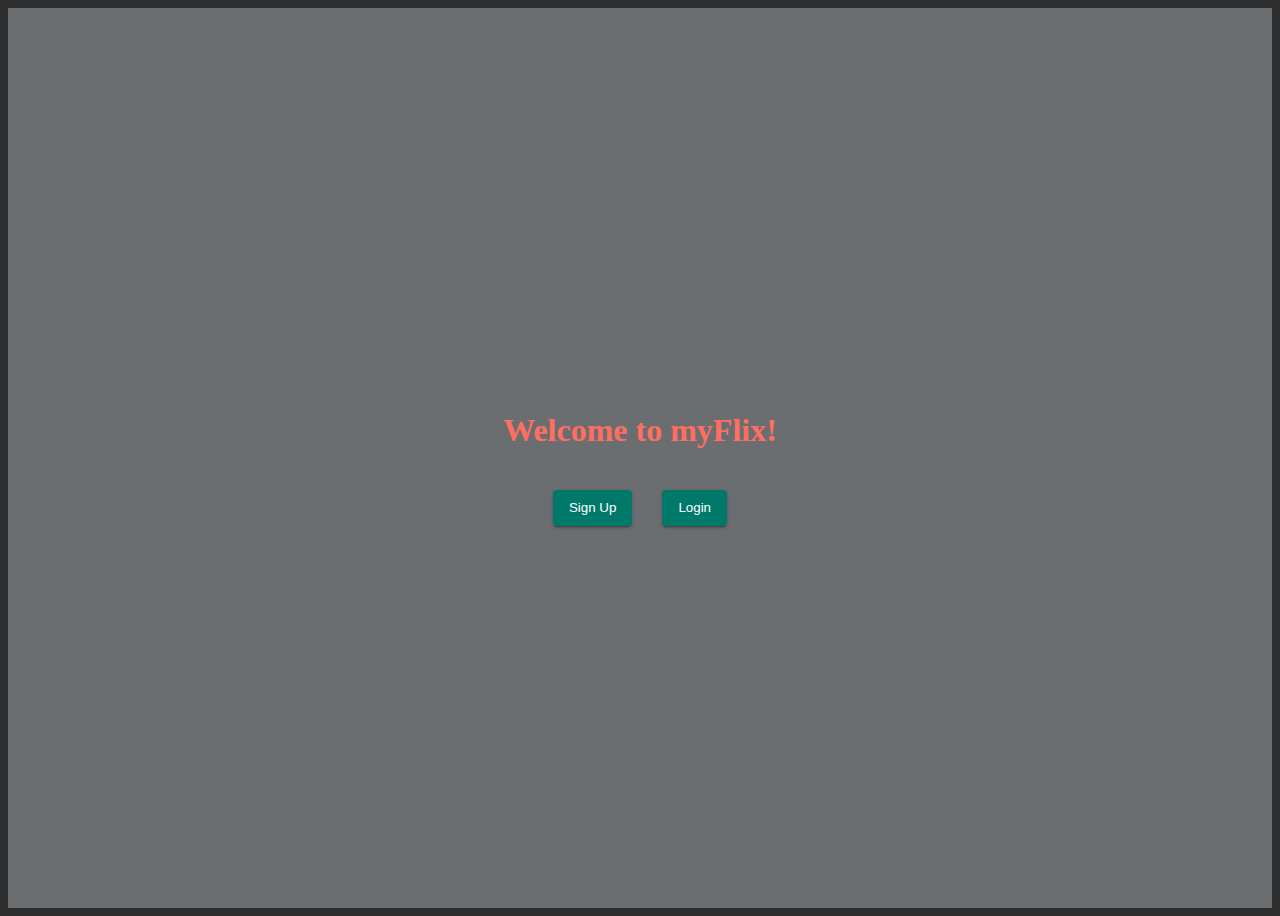
==== commit 2eb018fa: "Auto-generated commit [ci skip]" ====
--- a/index.html
+++ b/index.html
@@ -3,7 +3,7 @@
   <head>
     <meta charset="utf-8">
     <title>MyFlixAngular</title>
-    <base href="/myFlix-Angular-App/">
+    <base href="/">
     <meta name="viewport" content="width=device-width, initial-scale=1">
     <link rel="icon" type="image/x-icon" href="favicon.ico">
     <link rel="preconnect" href="https://fonts.gstatic.com">
@@ -15,5 +15,5 @@
 <style>html{--mat-option-selected-state-label-text-color:#3f51b5;--mat-option-label-text-color:rgba(0, 0, 0, .87);--mat-option-hover-state-layer-color:rgba(0, 0, 0, .04);--mat-option-focus-state-layer-color:rgba(0, 0, 0, .04);--mat-option-selected-state-layer-color:rgba(0, 0, 0, .04)}html{--mat-optgroup-label-text-color:rgba(0, 0, 0, .87)}html{--mdc-filled-text-field-caret-color:#3f51b5;--mdc-filled-text-field-focus-active-indicator-color:#3f51b5;--mdc-filled-text-field-focus-label-text-color:rgba(63, 81, 181, .87);--mdc-filled-text-field-container-color:whitesmoke;--mdc-filled-text-field-disabled-container-color:#fafafa;--mdc-filled-text-field-label-text-color:rgba(0, 0, 0, .6);--mdc-filled-text-field-disabled-label-text-color:rgba(0, 0, 0, .38);--mdc-filled-text-field-input-text-color:rgba(0, 0, 0, .87);--mdc-filled-text-field-disabled-input-text-color:rgba(0, 0, 0, .38);--mdc-filled-text-field-input-text-placeholder-color:rgba(0, 0, 0, .6);--mdc-filled-text-field-error-focus-label-text-color:#f44336;--mdc-filled-text-field-error-label-text-color:#f44336;--mdc-filled-text-field-error-caret-color:#f44336;--mdc-filled-text-field-active-indicator-color:rgba(0, 0, 0, .42);--mdc-filled-text-field-disabled-active-indicator-color:rgba(0, 0, 0, .06);--mdc-filled-text-field-hover-active-indicator-color:rgba(0, 0, 0, .87);--mdc-filled-text-field-error-active-indicator-color:#f44336;--mdc-filled-text-field-error-focus-active-indicator-color:#f44336;--mdc-filled-text-field-error-hover-active-indicator-color:#f44336;--mdc-outlined-text-field-caret-color:#3f51b5;--mdc-outlined-text-field-focus-outline-color:#3f51b5;--mdc-outlined-text-field-focus-label-text-color:rgba(63, 81, 181, .87);--mdc-outlined-text-field-label-text-color:rgba(0, 0, 0, .6);--mdc-outlined-text-field-disabled-label-text-color:rgba(0, 0, 0, .38);--mdc-outlined-text-field-input-text-color:rgba(0, 0, 0, .87);--mdc-outlined-text-field-disabled-input-text-color:rgba(0, 0, 0, .38);--mdc-outlined-text-field-input-text-placeholder-color:rgba(0, 0, 0, .6);--mdc-outlined-text-field-error-caret-color:#f44336;--mdc-outlined-text-field-error-focus-label-text-color:#f44336;--mdc-outlined-text-field-error-label-text-color:#f44336;--mdc-outlined-text-field-outline-color:rgba(0, 0, 0, .38);--mdc-outlined-text-field-disabled-outline-color:rgba(0, 0, 0, .06);--mdc-outlined-text-field-hover-outline-color:rgba(0, 0, 0, .87);--mdc-outlined-text-field-error-focus-outline-color:#f44336;--mdc-outlined-text-field-error-hover-outline-color:#f44336;--mdc-outlined-text-field-error-outline-color:#f44336;--mat-form-field-disabled-input-text-placeholder-color:rgba(0, 0, 0, .38)}html{--mat-select-panel-background-color:white;--mat-select-enabled-trigger-text-color:rgba(0, 0, 0, .87);--mat-select-disabled-trigger-text-color:rgba(0, 0, 0, .38);--mat-select-placeholder-text-color:rgba(0, 0, 0, .6);--mat-select-enabled-arrow-color:rgba(0, 0, 0, .54);--mat-select-disabled-arrow-color:rgba(0, 0, 0, .38);--mat-select-focused-arrow-color:rgba(63, 81, 181, .87);--mat-select-invalid-arrow-color:rgba(244, 67, 54, .87)}html{--mat-autocomplete-background-color:white}html{--mat-menu-item-label-text-color:rgba(0, 0, 0, .87);--mat-menu-item-icon-color:rgba(0, 0, 0, .87);--mat-menu-item-hover-state-layer-color:rgba(0, 0, 0, .04);--mat-menu-item-focus-state-layer-color:rgba(0, 0, 0, .04);--mat-menu-container-color:white}html{--mat-paginator-container-text-color:rgba(0, 0, 0, .87);--mat-paginator-container-background-color:white;--mat-paginator-enabled-icon-color:rgba(0, 0, 0, .54);--mat-paginator-disabled-icon-color:rgba(0, 0, 0, .12)}html{--mat-paginator-container-size:56px}html{--mdc-checkbox-disabled-selected-icon-color:rgba(0, 0, 0, .38);--mdc-checkbox-disabled-unselected-icon-color:rgba(0, 0, 0, .38);--mdc-checkbox-selected-checkmark-color:#fff;--mdc-checkbox-selected-focus-icon-color:#ff4081;--mdc-checkbox-selected-hover-icon-color:#ff4081;--mdc-checkbox-selected-icon-color:#ff4081;--mdc-checkbox-selected-pressed-icon-color:#ff4081;--mdc-checkbox-unselected-focus-icon-color:#212121;--mdc-checkbox-unselected-hover-icon-color:#212121;--mdc-checkbox-unselected-icon-color:rgba(0, 0, 0, .54);--mdc-checkbox-unselected-pressed-icon-color:rgba(0, 0, 0, .54);--mdc-checkbox-selected-focus-state-layer-color:#ff4081;--mdc-checkbox-selected-hover-state-layer-color:#ff4081;--mdc-checkbox-selected-pressed-state-layer-color:#ff4081;--mdc-checkbox-unselected-focus-state-layer-color:black;--mdc-checkbox-unselected-hover-state-layer-color:black;--mdc-checkbox-unselected-pressed-state-layer-color:black}html{--mdc-checkbox-state-layer-size:40px}html{--mat-table-background-color:white;--mat-table-header-headline-color:rgba(0, 0, 0, .87);--mat-table-row-item-label-text-color:rgba(0, 0, 0, .87);--mat-table-row-item-outline-color:rgba(0, 0, 0, .12)}html{--mat-table-header-container-height:56px;--mat-table-footer-container-height:52px;--mat-table-row-item-container-height:52px}html{--mat-badge-background-color:#3f51b5;--mat-badge-text-color:white;--mat-badge-disabled-state-background-color:#b9b9b9;--mat-badge-disabled-state-text-color:rgba(0, 0, 0, .38)}html{--mat-bottom-sheet-container-text-color:rgba(0, 0, 0, .87);--mat-bottom-sheet-container-background-color:white}html{--mat-legacy-button-toggle-text-color:rgba(0, 0, 0, .38);--mat-legacy-button-toggle-state-layer-color:rgba(0, 0, 0, .12);--mat-legacy-button-toggle-selected-state-text-color:rgba(0, 0, 0, .54);--mat-legacy-button-toggle-selected-state-background-color:#e0e0e0;--mat-legacy-button-toggle-disabled-state-text-color:rgba(0, 0, 0, .26);--mat-legacy-button-toggle-disabled-state-background-color:#eeeeee;--mat-legacy-button-toggle-disabled-selected-state-background-color:#bdbdbd;--mat-standard-button-toggle-text-color:rgba(0, 0, 0, .87);--mat-standard-button-toggle-background-color:white;--mat-standard-button-toggle-state-layer-color:black;--mat-standard-button-toggle-selected-state-background-color:#e0e0e0;--mat-standard-button-toggle-selected-state-text-color:rgba(0, 0, 0, .87);--mat-standard-button-toggle-disabled-state-text-color:rgba(0, 0, 0, .26);--mat-standard-button-toggle-disabled-state-background-color:white;--mat-standard-button-toggle-disabled-selected-state-text-color:rgba(0, 0, 0, .87);--mat-standard-button-toggle-disabled-selected-state-background-color:#bdbdbd;--mat-standard-button-toggle-divider-color:#e0e0e0}html{--mat-standard-button-toggle-height:48px}html{--mat-datepicker-calendar-date-selected-state-text-color:white;--mat-datepicker-calendar-date-selected-state-background-color:#3f51b5;--mat-datepicker-calendar-date-selected-disabled-state-background-color:rgba(63, 81, 181, .4);--mat-datepicker-calendar-date-today-selected-state-outline-color:white;--mat-datepicker-calendar-date-focus-state-background-color:rgba(63, 81, 181, .3);--mat-datepicker-calendar-date-hover-state-background-color:rgba(63, 81, 181, .3);--mat-datepicker-toggle-active-state-icon-color:#3f51b5;--mat-datepicker-calendar-date-in-range-state-background-color:rgba(63, 81, 181, .2);--mat-datepicker-calendar-date-in-comparison-range-state-background-color:rgba(249, 171, 0, .2);--mat-datepicker-calendar-date-in-overlap-range-state-background-color:#a8dab5;--mat-datepicker-calendar-date-in-overlap-range-selected-state-background-color:#46a35e;--mat-datepicker-toggle-icon-color:rgba(0, 0, 0, .54);--mat-datepicker-calendar-body-label-text-color:rgba(0, 0, 0, .54);--mat-datepicker-calendar-period-button-icon-color:rgba(0, 0, 0, .54);--mat-datepicker-calendar-navigation-button-icon-color:rgba(0, 0, 0, .54);--mat-datepicker-calendar-header-divider-color:rgba(0, 0, 0, .12);--mat-datepicker-calendar-header-text-color:rgba(0, 0, 0, .54);--mat-datepicker-calendar-date-today-outline-color:rgba(0, 0, 0, .38);--mat-datepicker-calendar-date-today-disabled-state-outline-color:rgba(0, 0, 0, .18);--mat-datepicker-calendar-date-text-color:rgba(0, 0, 0, .87);--mat-datepicker-calendar-date-outline-color:transparent;--mat-datepicker-calendar-date-disabled-state-text-color:rgba(0, 0, 0, .38);--mat-datepicker-calendar-date-preview-state-outline-color:rgba(0, 0, 0, .24);--mat-datepicker-range-input-separator-color:rgba(0, 0, 0, .87);--mat-datepicker-range-input-disabled-state-separator-color:rgba(0, 0, 0, .38);--mat-datepicker-range-input-disabled-state-text-color:rgba(0, 0, 0, .38);--mat-datepicker-calendar-container-background-color:white;--mat-datepicker-calendar-container-text-color:rgba(0, 0, 0, .87)}html{--mat-divider-color:rgba(0, 0, 0, .12)}html{--mat-expansion-container-background-color:white;--mat-expansion-container-text-color:rgba(0, 0, 0, .87);--mat-expansion-actions-divider-color:rgba(0, 0, 0, .12);--mat-expansion-header-hover-state-layer-color:rgba(0, 0, 0, .04);--mat-expansion-header-focus-state-layer-color:rgba(0, 0, 0, .04);--mat-expansion-header-disabled-state-text-color:rgba(0, 0, 0, .26);--mat-expansion-header-text-color:rgba(0, 0, 0, .87);--mat-expansion-header-description-color:rgba(0, 0, 0, .54);--mat-expansion-header-indicator-color:rgba(0, 0, 0, .54)}html{--mat-expansion-header-collapsed-state-height:48px;--mat-expansion-header-expanded-state-height:64px}html{--mat-icon-color:inherit}html{--mat-sidenav-container-divider-color:rgba(0, 0, 0, .12);--mat-sidenav-container-background-color:white;--mat-sidenav-container-text-color:rgba(0, 0, 0, .87);--mat-sidenav-content-background-color:#fafafa;--mat-sidenav-content-text-color:rgba(0, 0, 0, .87);--mat-sidenav-scrim-color:rgba(0, 0, 0, .6)}html{--mat-stepper-header-icon-foreground-color:white;--mat-stepper-header-selected-state-icon-background-color:#3f51b5;--mat-stepper-header-selected-state-icon-foreground-color:white;--mat-stepper-header-done-state-icon-background-color:#3f51b5;--mat-stepper-header-done-state-icon-foreground-color:white;--mat-stepper-header-edit-state-icon-background-color:#3f51b5;--mat-stepper-header-edit-state-icon-foreground-color:white;--mat-stepper-container-color:white;--mat-stepper-line-color:rgba(0, 0, 0, .12);--mat-stepper-header-hover-state-layer-color:rgba(0, 0, 0, .04);--mat-stepper-header-focus-state-layer-color:rgba(0, 0, 0, .04);--mat-stepper-header-label-text-color:rgba(0, 0, 0, .54);--mat-stepper-header-optional-label-text-color:rgba(0, 0, 0, .54);--mat-stepper-header-selected-state-label-text-color:rgba(0, 0, 0, .87);--mat-stepper-header-error-state-label-text-color:#f44336;--mat-stepper-header-icon-background-color:rgba(0, 0, 0, .54);--mat-stepper-header-error-state-icon-foreground-color:#f44336;--mat-stepper-header-error-state-icon-background-color:transparent}html{--mat-stepper-header-height:72px}html{--mat-toolbar-container-background-color:whitesmoke;--mat-toolbar-container-text-color:rgba(0, 0, 0, .87)}html{--mat-toolbar-standard-height:64px;--mat-toolbar-mobile-height:56px}body{background-color:#2e2e2e}</style><link rel="stylesheet" href="styles.3b7b56a2bb31c75d.css" media="print" onload="this.media='all'"><noscript><link rel="stylesheet" href="styles.3b7b56a2bb31c75d.css"></noscript></head>
   <body class="mat-typography">
     <app-root></app-root>
-  <script src="runtime.bb5b19bd6071926d.js" type="module"></script><script src="polyfills.2b4f2e9ab1b556fb.js" type="module"></script><script src="main.c31ed120d4f94901.js" type="module"></script></body>
+  <script src="runtime.bb5b19bd6071926d.js" type="module"></script><script src="polyfills.2b4f2e9ab1b556fb.js" type="module"></script><script src="main.167d8cb719313158.js" type="module"></script></body>
 </html>
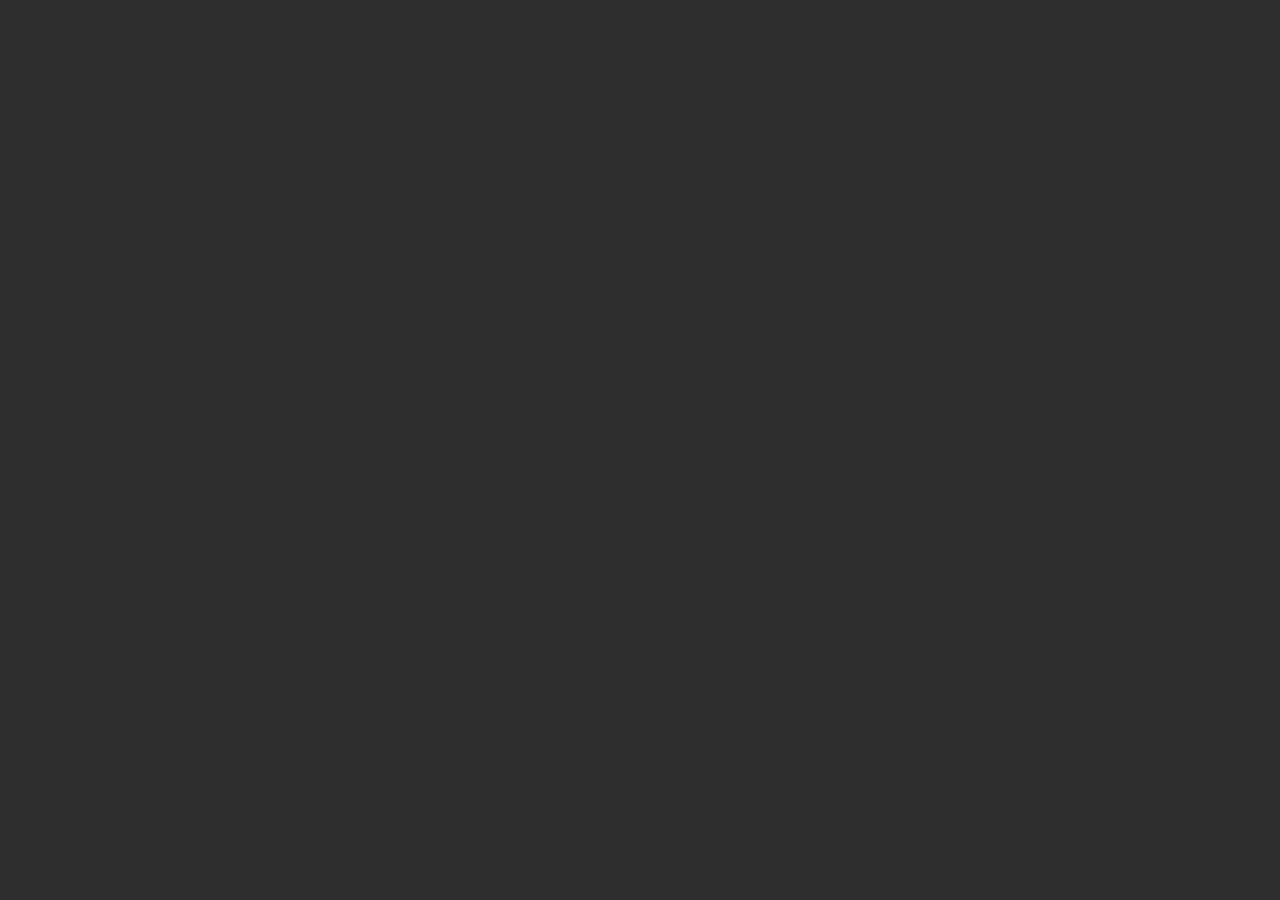
==== commit 9b96a419: "Auto-generated commit [ci skip]" ====
--- a/index.html
+++ b/index.html
@@ -3,7 +3,7 @@
   <head>
     <meta charset="utf-8">
     <title>MyFlixAngular</title>
-    <base href="/">
+    <base href="/myFlix-Angular-App/">
     <meta name="viewport" content="width=device-width, initial-scale=1">
     <link rel="icon" type="image/x-icon" href="favicon.ico">
     <link rel="preconnect" href="https://fonts.gstatic.com">
